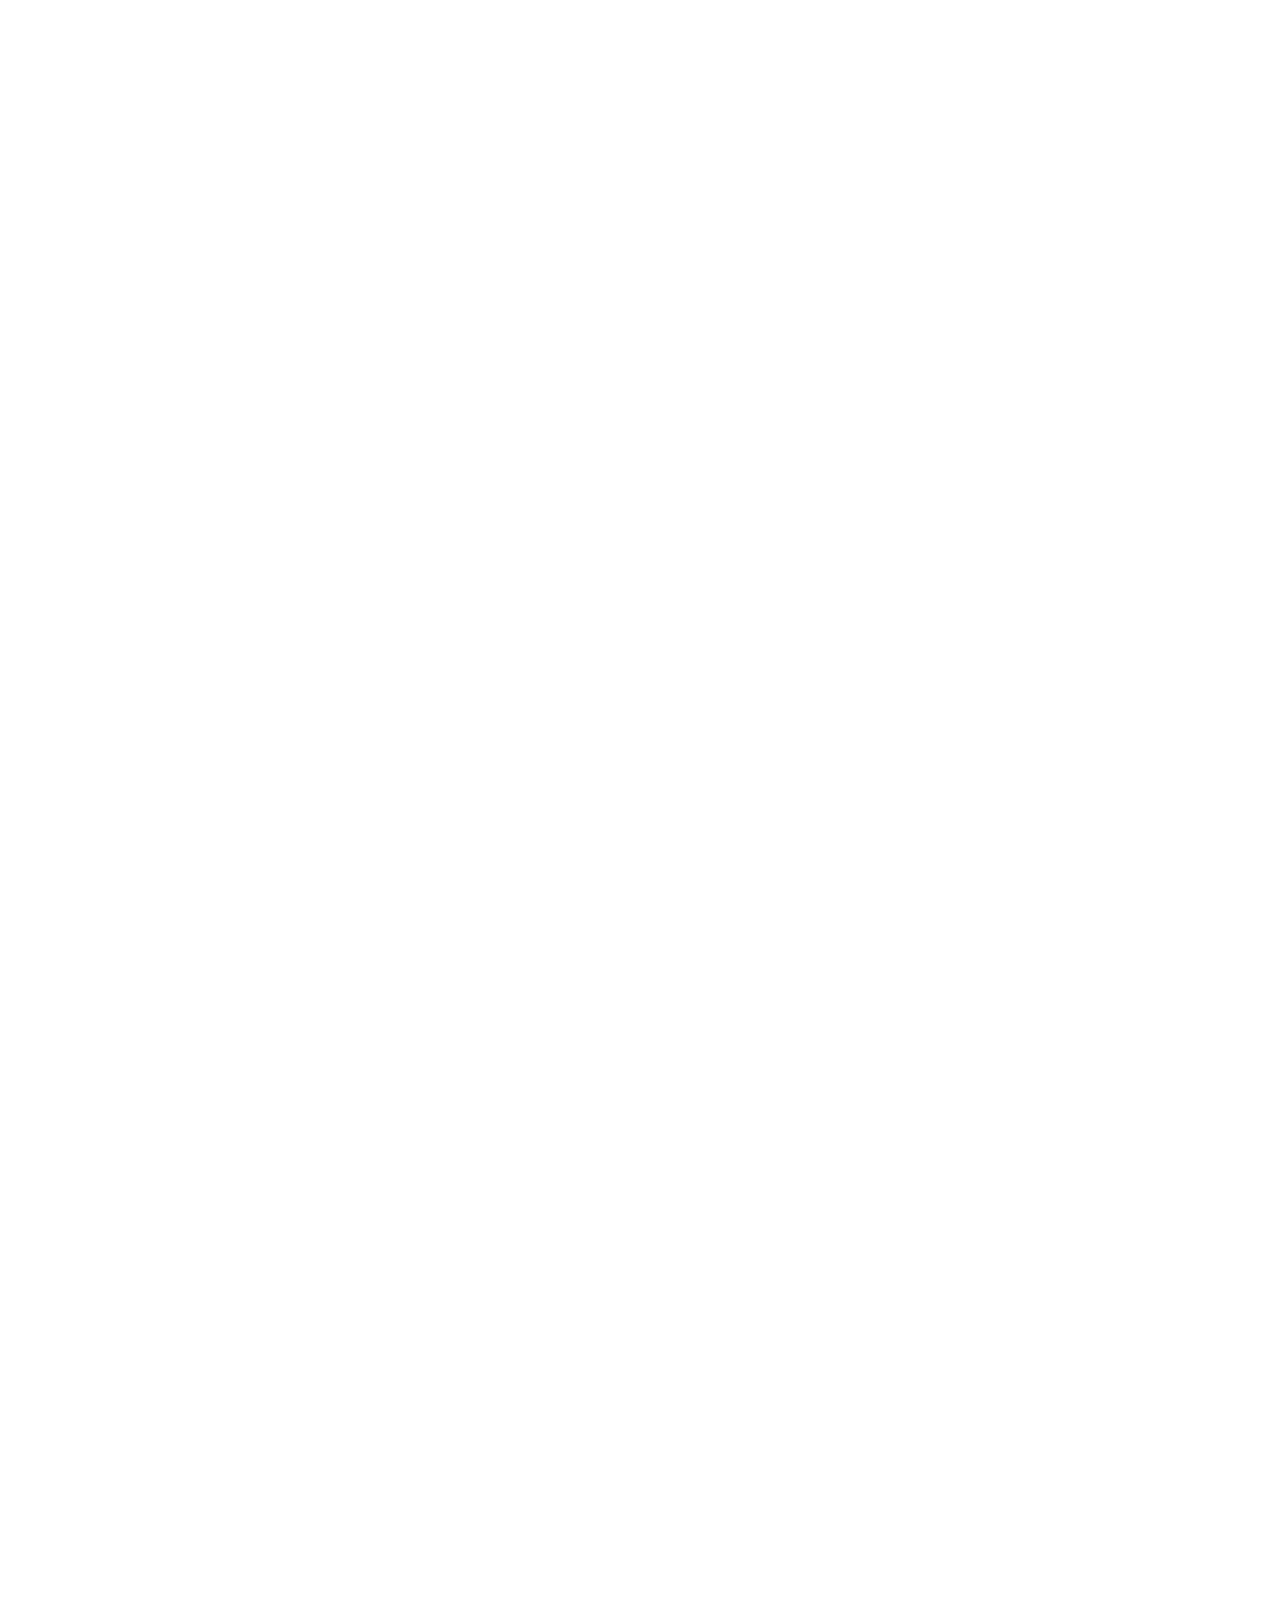
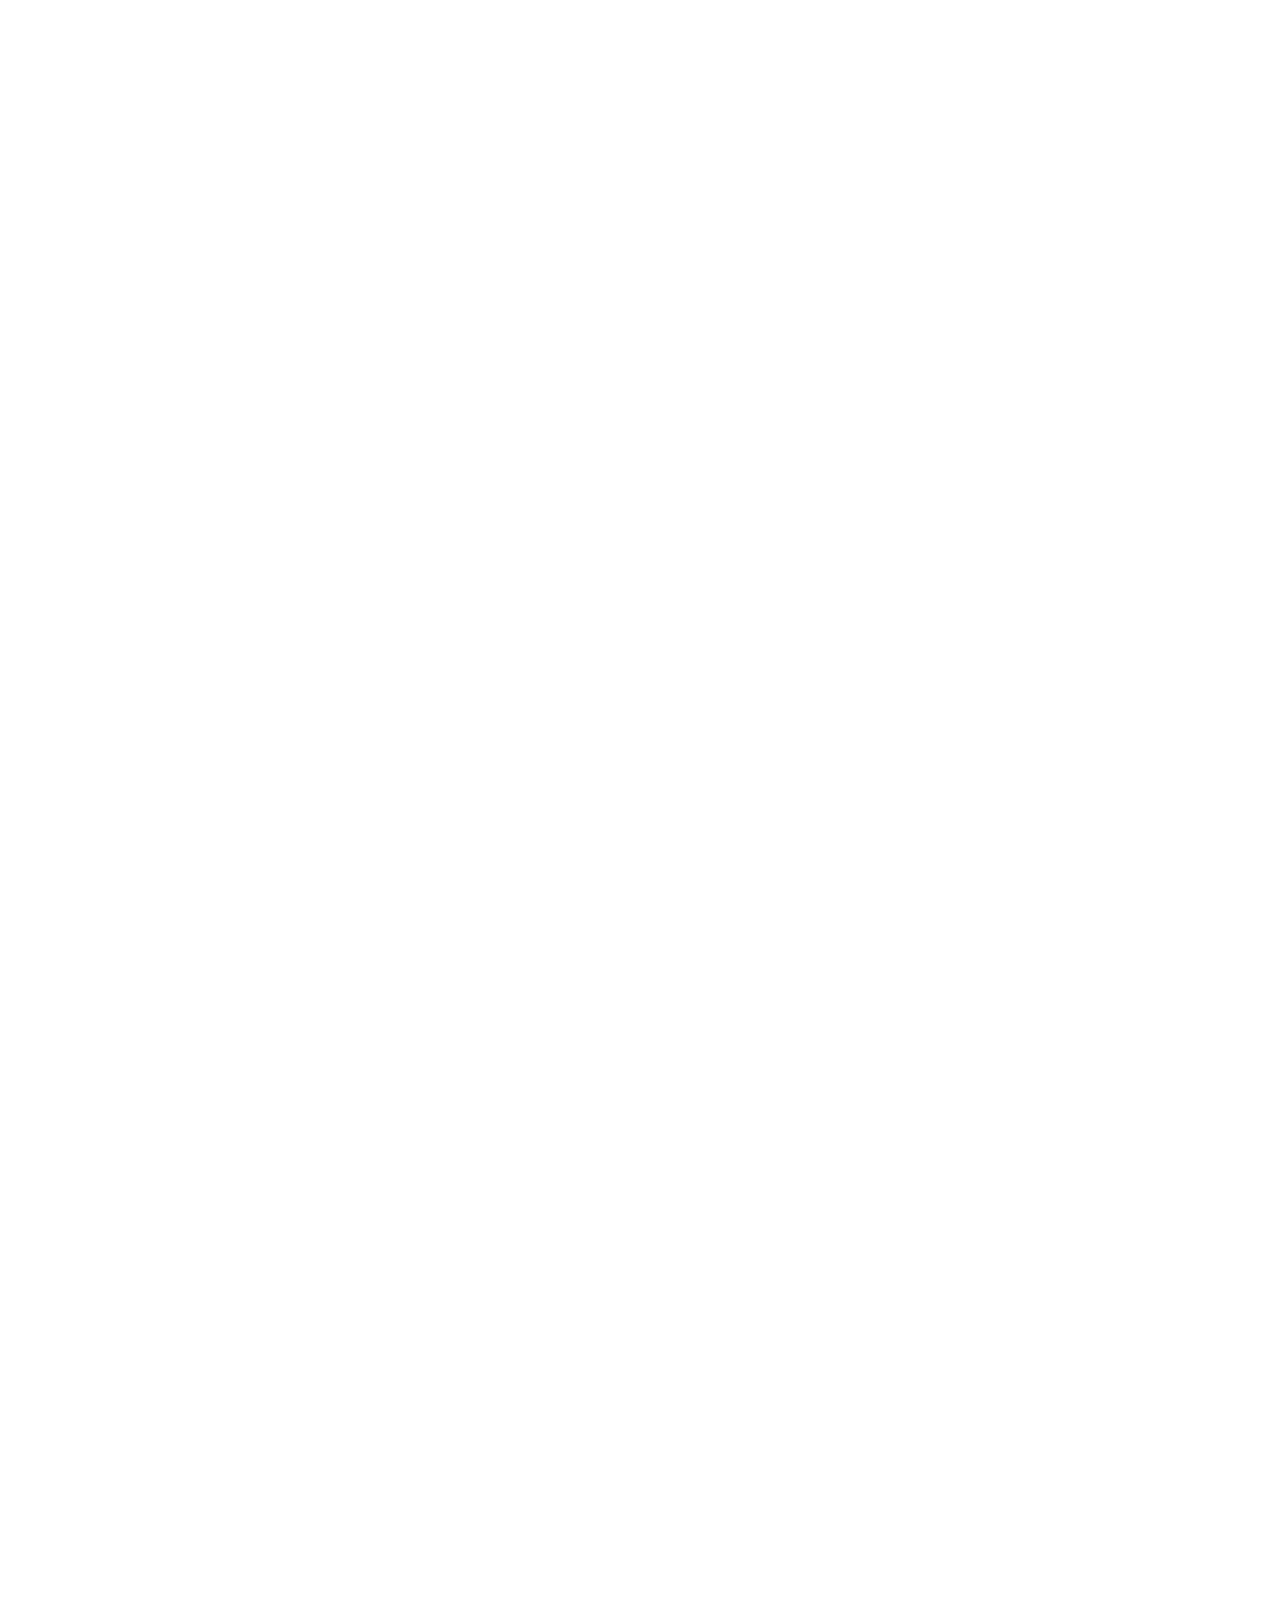
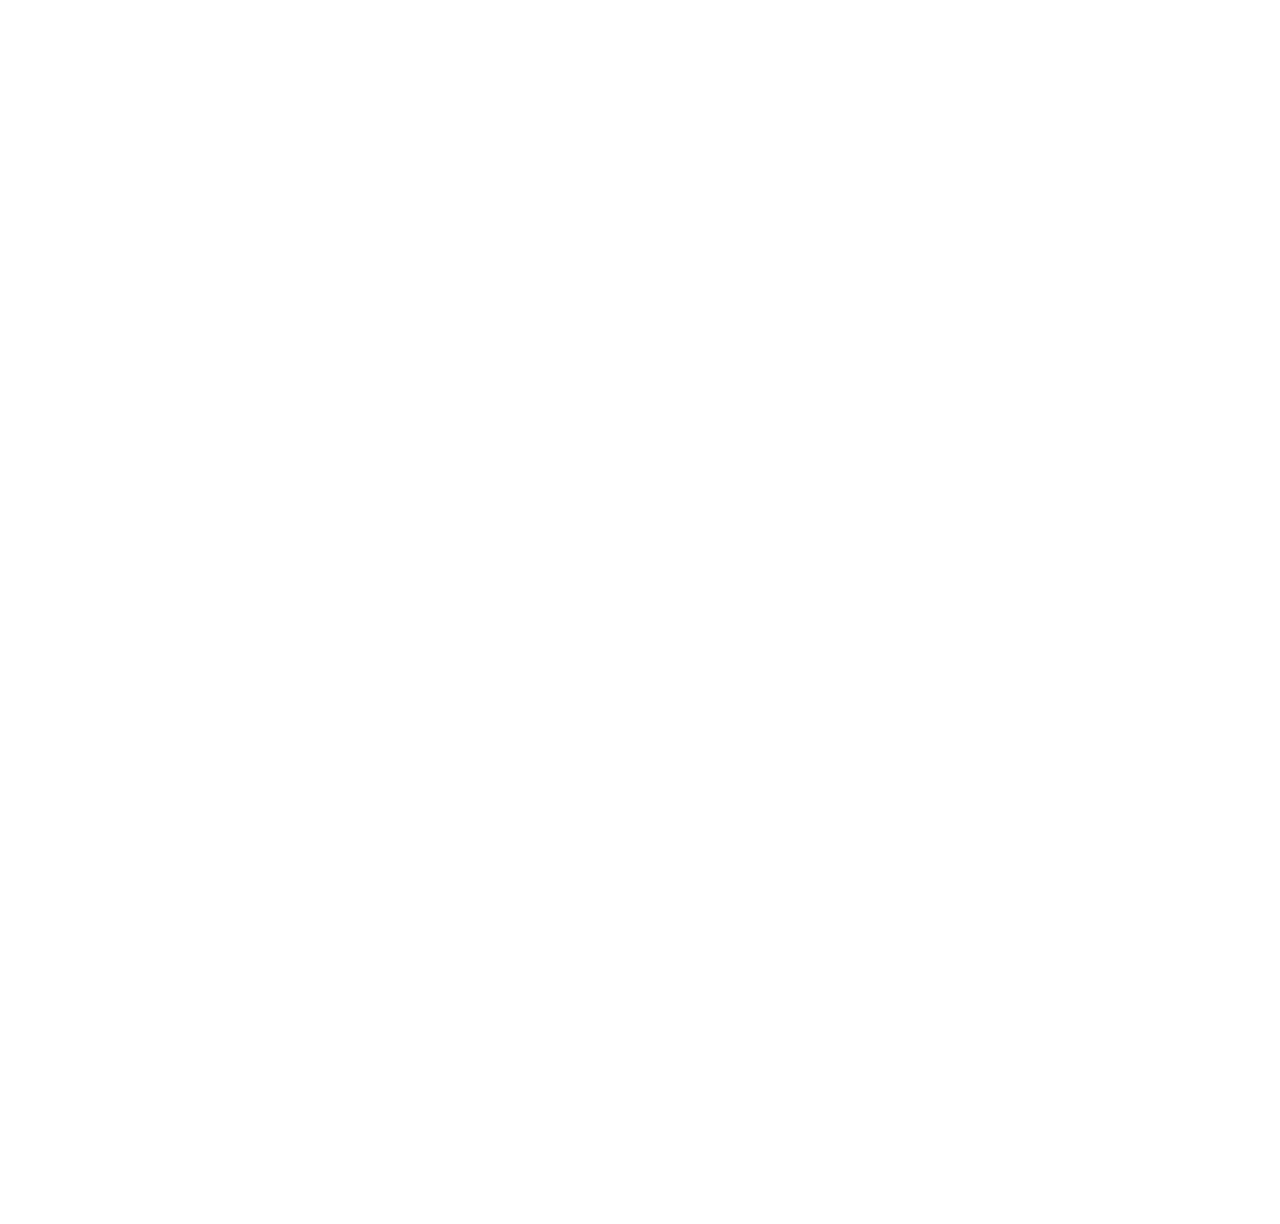
==== book2/index.html @ bec92583 "0906" ====
<!DOCTYPE HTML>
<!--
Astral by HTML5 UP
html5up.net | @ajlkn
Free for personal and commercial use under the CCA 3.0 license (html5up.net/license)
-->
<html>
<head>
	<title>【康軒】資科1下備課用書連結</title>
	<meta charset="utf-8" />
	<meta name="viewport" content="width=device-width, initial-scale=1, user-scalable=no" />
	<link rel="icon" href="images/favicon.ico">
	<link rel="stylesheet" href="assets/css/main.css" />
	<noscript>
		<link rel="stylesheet" href="assets/css/noscript.css" />
	</noscript>
	<!-- Global site tag (gtag.js) - Google Analytics -->
	<script async src="https://www.googletagmanager.com/gtag/js?id=G-00356NKWZP"></script>
	<script>
		window.dataLayer = window.dataLayer || [];
		function gtag(){dataLayer.push(arguments);}
		gtag('js', new Date());

		gtag('config', 'G-00356NKWZP');
	</script>
</head>

<body class="is-preload">

	<!-- Wrapper-->
	<div id="wrapper">

		<!-- Subject -->
		<div id="subject">
			<font size="3">　</font><br>
			<span style="display:block; margin:-1em auto; text-align: center;">
				<img id="logo" src="images/info-logo.png" alt="康軒資訊科技" width="165px" height="58px" align"left">
				<a id="home-link" class="icon solid fa-home" href="https://knsh-tech-group.github.io/link/"></a>
			</span>		
			<font size="7" style="color:#FAFAFA; font-weight:bold;"><br>第2冊（1下）</font>
		</div>
		<!-- Nav -->
		<nav id="nav">
			<a href="#" class="icon solid fa-link"><span>Home</span></a>
			<a href="#FILE" class="icon solid fa-folder"><span>教學檔案下載</span></a>
			<a href="#VIDEO" class="icon solid fa-video"><span>影片資源清單</span></a>
		</nav>

		<!-- Main -->
		<div id="main">

			<!-- Home -->
			<article id="link" class="panel intro">
				<header>
					<p style="color:#0a090b;">《快速連結》</p>
					<h1>
						<a href="#FILE" class="otherlink1">教學檔案下載</a><br>
						<a href="#VIDEO" class="otherlink2">影片資源清單</a>
					</h1>
					<p style="color:#0a090b;">《線上測驗》</p>
					<h1>
						<a href="https://drive.google.com/file/d/1EA3kU_Azjuxlf6A5yPkpUNUVyAFxFpmG/view?usp=sharing" class="otherlink1">Google試題</a><br>
						<a href="https://digitalmaster.knsh.com.tw/test/quiz/kahoot/j/1112/index6.1.html" class="otherlink2">Kahoot</a><br>	
						<a href="https://digitalmaster.knsh.com.tw/test/quiz/quizizz/j/1112/index6.1.html" class="otherlink1">Quizizz</a><br>
						<a href="https://qrcode.knsh.com.tw/r.asp?QID=1HJ8U" class="otherlink2">Wordwall</a><br>
					</h1>
					<p style="color:#0a090b; ">《六冊補充資源》</p>
					<h1>
						<a href="https://knsh-tech-group.github.io/lesson-plan/" class="otherlink1">補充教案</a>
					</h1>
				</header>
				<a href="#FILE" class="jumplink pic">
					<span class="arrow icon solid fa-chevron-right">
						<span>See my work</span>
					</span>
					<img src="images/robot.png" alt="" style="position:absolute;top: 0;left: 0;bottom: 0;right: 0;margin: auto"/>
				</a>
			</article>

			<!-- FILE -->
			<article id="FILE" class="panel">
				<header>
					<h1 style="color:#0000B8;">教學檔案下載</h1>
				</header>
				<blockquote>
					<h3>◤電子書、PPT<br></h3>
					<blockquote>
						<h5>
							<li><a href="https://digitalmaster.knsh.com.tw/j/technology/index.html" target="_blank" style="text-decoration:none;">[連結]</a> 康軒數位高手</li>
						</h5>
					</blockquote><br>
					<h3>◤全冊打包下載<br></h3>
					<blockquote>
						<h5>
							<li><a href="https://drive.google.com/file/d/1d2yr_VdktSpPMbx-YKVnHy1-xHQdiX4D/view?usp=sharing" style="text-decoration:none;">[下載]</a> Scratch離線版</li>
							<li><a href="https://drive.google.com/file/d/1yQH9n8AvmPwuPohG6TTMg3zgj-6Dpja5/view?usp=sharing" style="text-decoration:none;">[下載]</a> 學生版全冊素材</li>
							<li><a href="https://drive.google.com/file/d/1mtTQFaZ1t-z2GpB7UerWWoI1mr5kZ-j5/view?usp=sharing" style="text-decoration:none;">[下載]</a> 教師版全冊素材</li>
						</h5>
					</blockquote>
					<br>


					<h3>◤各章檔案（教師版）<br></h3>
					<blockquote>
						<h5>
							【第 1 章 重複結構——勇闖魔鬼城】
							<li><a href="https://drive.google.com/file/d/1lRDsNfo2KK5RprltfvTj57Y0e-K9WaUx/view?usp=sharing" style="text-decoration:none;">[下載]</a> 1-1 遊戲設計</li>
							<li><a href="https://drive.google.com/file/d/1EiGvlw5_rgONvfi0OP5cWGImb1_Z_uoC/view?usp=sharing" style="text-decoration:none;">[下載]</a> 1-2 聲音設計</li>
							<li><a href="https://drive.google.com/file/d/166P6yqB5PBwrxndMFxEz32uG_c2fmz8x/view?usp=sharing" style="text-decoration:none;">[下載]</a> 第1章實作活動</li>
							<li><a href="https://drive.google.com/file/d/1XCLb6F9xXJTMx33YaqY_hvtTFLJAz8J9/view?usp=sharing" style="text-decoration:none;">[下載]</a> Ch1程式原始素材檔</li>
							<br>

							【第 2 章 資料處理——雲端應用專題】
							<li><a href="https://drive.google.com/file/d/14dEPbDwVNn_3meX5GWWUlgZ4F-bZ8mr0/view?usp=sharing" style="text-decoration:none;">[下載]</a> 2-2 旅遊規劃書</li>
							<li><a href="https://drive.google.com/file/d/14wbSK0S4GdPpilUxI0TQI7YO4C-zNbYK/view?usp=sharing" style="text-decoration:none;">[下載]</a> 2-3 經費預算表</li>
							<li><a href="https://drive.google.com/file/d/13TbkITfCzlOVSeIhr1nQrFE1H4hBwQqJ/view?usp=sharing" style="text-decoration:none;">[下載]</a> 2-4 行前簡報</li>
							<br>
						</h5>
					</blockquote>
				</blockquote>
			</article>


			<!-- VIDEO -->
			<article id="VIDEO" class="panel">
				<header>
					<h1 style="color:#008F8F;">影片資源清單</h1>
				</header>
				<blockquote>
					<h3>【第 1 章 重複結構——勇闖魔鬼城】</h3>
					<blockquote>
						<h4>1-1 遊戲設計</h4>
						<blockquote>
							<h5>
								【P.6】 <a href="https://youtu.be/SrEIBgnLm2U" target="_blank" style="text-decoration:none;">電流急急棒 (02:36)</a><br>
								<a href="https://digitalmaster.knsh.com.tw/all/video/j/te_page.html?l1=%E8%B3%87%E7%A7%91&l2=7%E4%B8%8A" target="_blank" style="text-decoration:none;">●程式範例、程式解題</a><br>							
							</h5>
						</blockquote>

						<h4>1-2 聲音設計</h4>
						<blockquote>
							<h5>
								<a href="https://digitalmaster.knsh.com.tw/all/video/j/te_page.html?l1=%E8%B3%87%E7%A7%91&l2=7%E4%B8%8A" target="_blank" style="text-decoration:none;">●程式範例、程式解題</a><br>		
							</h5>
						</blockquote>
						<h4>科技廣角——BUG 都是蟲蟲惹的禍</h4>
						<blockquote>
							<h5>
								【P.38】 <a href="https://youtu.be/4JfRVcKjuLs?t=44" target="_blank" style="text-decoration:none;">什麼是Bug？ Grace Hopper (15:47)</a><br>
							</h5>
						</blockquote>
					</blockquote>

					<h3>【第 2 章 資料處理——雲端應用專題】</h3>
					<blockquote>
						<h4>2-1啟動專題</h4>
						<blockquote>
							<h5>
								【P.48】 <a href="https://youtu.be/0gNsAXB5Wzk" target="_blank" style="text-decoration:none;">Google日曆不可不學兩三事 (03:10)</a><br>
								【P.51】 <a href="https://youtu.be/o8IEiCyentM" target="_blank" style="text-decoration:none;">如何使用Google表單 (09:42)</a><br>
								【P.57】 <a href="https://youtu.be/_6kO2_2sU6M" target="_blank" style="text-decoration:none;">Google地圖：街景服務 (08:02)</a><br>
								【P.57】 <a href="https://youtu.be/l3lI5U7nanU" target="_blank" style="text-decoration:none;">Google街景地圖都是怎麼拍的 (03:33)</a><br>
								【P.57】 <a href="https://youtu.be/0wjb077tfR4" target="_blank" style="text-decoration:none;">Google Maps的8個超實用隱藏版小技巧 (06:24)</a><br>
							</h5>
						</blockquote>

						<h4>2-4行前簡報</h4>
						<blockquote>
							<h5>
								【P.87】 <a href="https://youtu.be/tACsaX6uIec" target="_blank" style="text-decoration:none;">五種方法讓PPT簡報視覺100分 (04:48)</a><br>
							</h5>
						</blockquote>
						<h4>科技廣角——你Google了嗎？</h4>
						<blockquote>
							<h5>
								【P.88】 <a href="https://youtu.be/BNHR6IQJGZs" target="_blank" style="text-decoration:none;">Google搜尋的運作原理(請開啟字幕) (03:14)</a><br>
								【P.89】 <a href="https://youtu.be/NzG9rKNO2so" target="_blank" style="text-decoration:none;">10個車庫創業的世界級企業 (08:43)</a><br>
							</h5>
						</blockquote>
					</blockquote>


					<h3>【第 3 章 資訊合理使用】</h3>
					<blockquote>
						<h4>3-1個人資料保護</h4>
						<blockquote>
							<h5>
								【P.92】 <a href="https://youtu.be/LvDkV-4FWeM" target="_blank" style="text-decoration:none;">新聞：販賣、購買個資都犯法 (02:00)</a><br>
								【P.93】 <a href="https://youtu.be/HdB_ku1GyqI" target="_blank" style="text-decoration:none;">新聞：婦接詐騙電話急匯70萬 (01:40)</a><br>
								【P.93】 <a href="https://youtu.be/DYVKPMNH9nw" target="_blank" style="text-decoration:none;">新聞：柬埔寨最新詐騙手法 (02:16)</a><br>
								【P.94】 <a href="https://youtu.be/9apWFN1JtGA" target="_blank" style="text-decoration:none;">新聞：七招防止信用卡線上被盜刷 (01:51)</a><br>
								【P.95】 <a href="https://youtu.be/3D5-d0MCUwY" target="_blank" style="text-decoration:none;">新聞：網購詐騙手法重出江湖 (01:37)</a><br>
								【P.95】 <a href="https://youtu.be/mmfOx4QigHA" target="_blank" style="text-decoration:none;">新聞：臉書廣告購物詐騙大噴發 (02:17)</a><br>
								【P.97】 <a href="https://youtu.be/5EzVz9GEyqs" target="_blank" style="text-decoration:none;">新聞：小心「科技跟蹤」，拍照打卡惹禍 (03:33)</a><br>
								【P.97】 <a href="https://youtu.be/f4To3R9Wkr4" target="_blank" style="text-decoration:none;">新聞：打卡危機！行蹤曝光，當心小偷、詐騙找上門 (01:55)</a><br>
								【P.99】 <a href="https://youtu.be/1te2ga3O82E" target="_blank" style="text-decoration:none;">新聞：「論文比對系統」揪抄襲歪風，代寫將重罰100萬 (01:46)</a><br>
								【P.102】 <a href="https://youtu.be/O5l5j3DVKvI" target="_blank" style="text-decoration:none;">新聞：官民合作，遏止侵權翻唱 (04:22)</a><br>
							</h5>
						</blockquote>

						<h4>3-3創用CC的應用</h4>
						<blockquote>
							<h5>
								【P.102】 <a href="https://youtu.be/vtVOcUpsgJU" target="_blank" style="text-decoration:none;">新聞：「二次創作」電影片段涉侵權 (02:09)</a><br>
								【P.102】 <a href="https://youtu.be/E8fsCMtZpcs" target="_blank" style="text-decoration:none;">新聞：看電影直播觸法 (01:37)</a><br>
								【P.102】 <a href="https://youtu.be/IO09CFrzpNQ" target="_blank" style="text-decoration:none;">新聞：手機錄電影，片商提告 (02:00)</a><br>
								【P.104】 <a href="https://youtu.be/TNk4Of2Ypbc" target="_blank" style="text-decoration:none;">新聞：破解LINE貼圖小心觸法 (02:18)</a><br>

								【P.107】 <a href="https://youtu.be/tbXfOSuXKGk" target="_blank" style="text-decoration:none;">創用CC簡介 (04:48)</a><br>
								【P.113】 <a href="https://youtu.be/pfIc_Y4i2tM" target="_blank" style="text-decoration:none;">新聞：「顏色、氣味、聲音」都算，商標混淆就侵權 (02:14)</a><br>
								【P.113】 <a href="https://youtu.be/ZGvQGHLHgYA" target="_blank" style="text-decoration:none;">新聞：蛋糕模仿名牌包，違反商標法恐侵權 (01:50)</a><br>
							</h5>
						</blockquote>
					</blockquote>
				</blockquote>


			</article>
		</div>
	</div>

	<!-- Scripts -->
	<script src="assets/js/jquery.min.js"></script>
	<script src="assets/js/browser.min.js"></script>
	<script src="assets/js/breakpoints.min.js"></script>
	<script src="assets/js/util.js"></script>
	<script src="assets/js/main.js"></script>

</body>
</html>
---- book2/assets/css/main.css ----
@import url("https://fonts.googleapis.com/css?family=Source+Sans+Pro:300,400,300italic,400italic");
@import url("fontawesome-all.min.css");

/*
	Astral by HTML5 UP
	html5up.net | @ajlkn
	Free for personal and commercial use under the CCA 3.0 license (html5up.net/license)
	*/
	#home-link {
		color:white;
		font-size:1.9em;
		line-height:1em;
		margin:auto;
		padding-left:0.1em;

	}
	.otherlink1 {
		
		padding: 2px 10px;
		font-weight: bold;
		color: #0000B8 !important;
		text-decoration:none;
		/*	background-color: #e6fae6;*/
	}
	.otherlink1:hover {
		color: #ff7400 !important;

		background-color: #e6f0ee ;
	}
	.otherlink2 {
		
		padding: 2px 10px;
		font-weight: bold;
		color: #008F8F !important;
		text-decoration:none;
		/*	background-color: #e6fae6;*/
	}
	.otherlink2:hover {
		color: #ff7400 !important;

		background-color: #e6f0ee;
	}

	html, body, div, span, applet, object,
	iframe, h1, h2, h3, h4, h5, h6, p, blockquote,
	pre, a, abbr, acronym, address, big, cite,
	code, del, dfn, em, img, ins, kbd, q, s, samp,
	small, strike, strong, sub, sup, tt, var, b,
	u, i, center, dl, dt, dd, ol, ul, li, fieldset,
	form, label, legend, table, caption, tbody,
	tfoot, thead, tr, th, td, article, aside,
	canvas, details, embed, figure, figcaption,
	footer, header, hgroup, menu, nav, output, ruby,
	section, summary, time, mark, audio, video {
		margin: 0;
		padding: 0;
		border: 0;
		font-size: 100%;
		font: inherit;
		vertical-align: baseline;}

		article, aside, details, figcaption, figure,
		footer, header, hgroup, menu, nav, section {
			display: block;}

			body {
				line-height: 1;
			}

			ol, ul {
				list-style: none;
			}

			blockquote, q {
				quotes: none;
			}

			blockquote:before, blockquote:after, q:before, q:after {
				content: '';
				content: none;
			}

			table {
				border-collapse: collapse;
				border-spacing: 0;
			}

			body {
				-webkit-text-size-adjust: none;
			}

			mark {
				background-color: transparent;
				color: inherit;
			}

			input::-moz-focus-inner {
				border: 0;
				padding: 0;
			}

			input, select, textarea {
				-moz-appearance: none;
				-webkit-appearance: none;
				-ms-appearance: none;
				appearance: none;
			}

			/* Row */

			.row {
				display: flex;
				flex-wrap: wrap;
				box-sizing: border-box;
				align-items: stretch;
			}

			.row > * {
				box-sizing: border-box;
			}

			.row.gtr-uniform > * > :last-child {
				margin-bottom: 0;
			}

			.row.aln-left {
				justify-content: flex-start;
			}

			.row.aln-center {
				justify-content: center;
			}

			.row.aln-right {
				justify-content: flex-end;
			}

			.row.aln-top {
				align-items: flex-start;
			}

			.row.aln-middle {
				align-items: center;
			}

			.row.aln-bottom {
				align-items: flex-end;
			}

			.row > .imp {
				order: -1;
			}

			.row > .col-1 {
				width: 8.33333%;
			}

			.row > .off-1 {
				margin-left: 8.33333%;
			}

			.row > .col-2 {
				width: 16.66667%;
			}

			.row > .off-2 {
				margin-left: 16.66667%;
			}

			.row > .col-3 {
				width: 25%;
			}

			.row > .off-3 {
				margin-left: 25%;
			}

			.row > .col-4 {
				width: 33.33333%;
			}

			.row > .off-4 {
				margin-left: 33.33333%;
			}

			.row > .col-5 {
				width: 41.66667%;
			}

			.row > .off-5 {
				margin-left: 41.66667%;
			}

			.row > .col-6 {
				width: 50%;
			}

			.row > .off-6 {
				margin-left: 50%;
			}

			.row > .col-7 {
				width: 58.33333%;
			}

			.row > .off-7 {
				margin-left: 58.33333%;
			}

			.row > .col-8 {
				width: 66.66667%;
			}

			.row > .off-8 {
				margin-left: 66.66667%;
			}

			.row > .col-9 {
				width: 75%;
			}

			.row > .off-9 {
				margin-left: 75%;
			}

			.row > .col-10 {
				width: 83.33333%;
			}

			.row > .off-10 {
				margin-left: 83.33333%;
			}

			.row > .col-11 {
				width: 91.66667%;
			}

			.row > .off-11 {
				margin-left: 91.66667%;
			}

			.row > .col-12 {
				width: 100%;
			}

			.row > .off-12 {
				margin-left: 100%;
			}

			.row.gtr-0 {
				margin-top: 0em;
				margin-left: 0em;
			}

			.row.gtr-0 > * {
				padding: 0em 0 0 0em;
			}

			.row.gtr-0.gtr-uniform {
				margin-top: 0em;
			}

			.row.gtr-0.gtr-uniform > * {
				padding-top: 0em;
			}

			.row.gtr-25 {
				margin-top: -0.3125em;
				margin-left: -0.3125em;
			}

			.row.gtr-25 > * {
				padding: 0.3125em 0 0 0.3125em;
			}

			.row.gtr-25.gtr-uniform {
				margin-top: -0.3125em;
			}

			.row.gtr-25.gtr-uniform > * {
				padding-top: 0.3125em;
			}

			.row.gtr-50 {
				margin-top: -0.625em;
				margin-left: -0.625em;
			}

			.row.gtr-50 > * {
				padding: 0.625em 0 0 0.625em;
			}

			.row.gtr-50.gtr-uniform {
				margin-top: -0.625em;
			}

			.row.gtr-50.gtr-uniform > * {
				padding-top: 0.625em;
			}

			.row {
				margin-top: -1.25em;
				margin-left: -1.25em;
			}

			.row > * {
				padding: 1.25em 0 0 1.25em;
			}

			.row.gtr-uniform {
				margin-top: -1.25em;
			}

			.row.gtr-uniform > * {
				padding-top: 1.25em;
			}

			.row.gtr-150 {
				margin-top: -1.875em;
				margin-left: -1.875em;
			}

			.row.gtr-150 > * {
				padding: 1.875em 0 0 1.875em;
			}

			.row.gtr-150.gtr-uniform {
				margin-top: -1.875em;
			}

			.row.gtr-150.gtr-uniform > * {
				padding-top: 1.875em;
			}

			.row.gtr-200 {
				margin-top: -2.5em;
				margin-left: -2.5em;
			}

			.row.gtr-200 > * {
				padding: 2.5em 0 0 2.5em;
			}

			.row.gtr-200.gtr-uniform {
				margin-top: -2.5em;
			}

			.row.gtr-200.gtr-uniform > * {
				padding-top: 2.5em;
			}

			@media screen and (max-width: 1680px) {

				.row {
					display: flex;
					flex-wrap: wrap;
					box-sizing: border-box;
					align-items: stretch;
				}

				.row > * {
					box-sizing: border-box;
				}

				.row.gtr-uniform > * > :last-child {
					margin-bottom: 0;
				}

				.row.aln-left {
					justify-content: flex-start;
				}

				.row.aln-center {
					justify-content: center;
				}

				.row.aln-right {
					justify-content: flex-end;
				}

				.row.aln-top {
					align-items: flex-start;
				}

				.row.aln-middle {
					align-items: center;
				}

				.row.aln-bottom {
					align-items: flex-end;
				}

				.row > .imp-xlarge {
					order: -1;
				}

				.row > .col-1-xlarge {
					width: 8.33333%;
				}

				.row > .off-1-xlarge {
					margin-left: 8.33333%;
				}

				.row > .col-2-xlarge {
					width: 16.66667%;
				}

				.row > .off-2-xlarge {
					margin-left: 16.66667%;
				}

				.row > .col-3-xlarge {
					width: 25%;
				}

				.row > .off-3-xlarge {
					margin-left: 25%;
				}

				.row > .col-4-xlarge {
					width: 33.33333%;
				}

				.row > .off-4-xlarge {
					margin-left: 33.33333%;
				}

				.row > .col-5-xlarge {
					width: 41.66667%;
				}

				.row > .off-5-xlarge {
					margin-left: 41.66667%;
				}

				.row > .col-6-xlarge {
					width: 50%;
				}

				.row > .off-6-xlarge {
					margin-left: 50%;
				}

				.row > .col-7-xlarge {
					width: 58.33333%;
				}

				.row > .off-7-xlarge {
					margin-left: 58.33333%;
				}

				.row > .col-8-xlarge {
					width: 66.66667%;
				}

				.row > .off-8-xlarge {
					margin-left: 66.66667%;
				}

				.row > .col-9-xlarge {
					width: 75%;
				}

				.row > .off-9-xlarge {
					margin-left: 75%;
				}

				.row > .col-10-xlarge {
					width: 83.33333%;
				}

				.row > .off-10-xlarge {
					margin-left: 83.33333%;
				}

				.row > .col-11-xlarge {
					width: 91.66667%;
				}

				.row > .off-11-xlarge {
					margin-left: 91.66667%;
				}

				.row > .col-12-xlarge {
					width: 100%;
				}

				.row > .off-12-xlarge {
					margin-left: 100%;
				}

				.row.gtr-0 {
					margin-top: 0em;
					margin-left: 0em;
				}

				.row.gtr-0 > * {
					padding: 0em 0 0 0em;
				}

				.row.gtr-0.gtr-uniform {
					margin-top: 0em;
				}

				.row.gtr-0.gtr-uniform > * {
					padding-top: 0em;
				}

				.row.gtr-25 {
					margin-top: -0.3125em;
					margin-left: -0.3125em;
				}

				.row.gtr-25 > * {
					padding: 0.3125em 0 0 0.3125em;
				}

				.row.gtr-25.gtr-uniform {
					margin-top: -0.3125em;
				}

				.row.gtr-25.gtr-uniform > * {
					padding-top: 0.3125em;
				}

				.row.gtr-50 {
					margin-top: -0.625em;
					margin-left: -0.625em;
				}

				.row.gtr-50 > * {
					padding: 0.625em 0 0 0.625em;
				}

				.row.gtr-50.gtr-uniform {
					margin-top: -0.625em;
				}

				.row.gtr-50.gtr-uniform > * {
					padding-top: 0.625em;
				}

				.row {
					margin-top: -1.25em;
					margin-left: -1.25em;
				}

				.row > * {
					padding: 1.25em 0 0 1.25em;
				}

				.row.gtr-uniform {
					margin-top: -1.25em;
				}

				.row.gtr-uniform > * {
					padding-top: 1.25em;
				}

				.row.gtr-150 {
					margin-top: -1.875em;
					margin-left: -1.875em;
				}

				.row.gtr-150 > * {
					padding: 1.875em 0 0 1.875em;
				}

				.row.gtr-150.gtr-uniform {
					margin-top: -1.875em;
				}

				.row.gtr-150.gtr-uniform > * {
					padding-top: 1.875em;
				}

				.row.gtr-200 {
					margin-top: -2.5em;
					margin-left: -2.5em;
				}

				.row.gtr-200 > * {
					padding: 2.5em 0 0 2.5em;
				}

				.row.gtr-200.gtr-uniform {
					margin-top: -2.5em;
				}

				.row.gtr-200.gtr-uniform > * {
					padding-top: 2.5em;
				}

			}

			@media screen and (max-width: 1280px) {

				.row {
					display: flex;
					flex-wrap: wrap;
					box-sizing: border-box;
					align-items: stretch;
				}

				.row > * {
					box-sizing: border-box;
				}

				.row.gtr-uniform > * > :last-child {
					margin-bottom: 0;
				}

				.row.aln-left {
					justify-content: flex-start;
				}

				.row.aln-center {
					justify-content: center;
				}

				.row.aln-right {
					justify-content: flex-end;
				}

				.row.aln-top {
					align-items: flex-start;
				}

				.row.aln-middle {
					align-items: center;
				}

				.row.aln-bottom {
					align-items: flex-end;
				}

				.row > .imp-large {
					order: -1;
				}

				.row > .col-1-large {
					width: 8.33333%;
				}

				.row > .off-1-large {
					margin-left: 8.33333%;
				}

				.row > .col-2-large {
					width: 16.66667%;
				}

				.row > .off-2-large {
					margin-left: 16.66667%;
				}

				.row > .col-3-large {
					width: 25%;
				}

				.row > .off-3-large {
					margin-left: 25%;
				}

				.row > .col-4-large {
					width: 33.33333%;
				}

				.row > .off-4-large {
					margin-left: 33.33333%;
				}

				.row > .col-5-large {
					width: 41.66667%;
				}

				.row > .off-5-large {
					margin-left: 41.66667%;
				}

				.row > .col-6-large {
					width: 50%;
				}

				.row > .off-6-large {
					margin-left: 50%;
				}

				.row > .col-7-large {
					width: 58.33333%;
				}

				.row > .off-7-large {
					margin-left: 58.33333%;
				}

				.row > .col-8-large {
					width: 66.66667%;
				}

				.row > .off-8-large {
					margin-left: 66.66667%;
				}

				.row > .col-9-large {
					width: 75%;
				}

				.row > .off-9-large {
					margin-left: 75%;
				}

				.row > .col-10-large {
					width: 83.33333%;
				}

				.row > .off-10-large {
					margin-left: 83.33333%;
				}

				.row > .col-11-large {
					width: 91.66667%;
				}

				.row > .off-11-large {
					margin-left: 91.66667%;
				}

				.row > .col-12-large {
					width: 100%;
				}

				.row > .off-12-large {
					margin-left: 100%;
				}

				.row.gtr-0 {
					margin-top: 0em;
					margin-left: 0em;
				}

				.row.gtr-0 > * {
					padding: 0em 0 0 0em;
				}

				.row.gtr-0.gtr-uniform {
					margin-top: 0em;
				}

				.row.gtr-0.gtr-uniform > * {
					padding-top: 0em;
				}

				.row.gtr-25 {
					margin-top: -0.3125em;
					margin-left: -0.3125em;
				}

				.row.gtr-25 > * {
					padding: 0.3125em 0 0 0.3125em;
				}

				.row.gtr-25.gtr-uniform {
					margin-top: -0.3125em;
				}

				.row.gtr-25.gtr-uniform > * {
					padding-top: 0.3125em;
				}

				.row.gtr-50 {
					margin-top: -0.625em;
					margin-left: -0.625em;
				}

				.row.gtr-50 > * {
					padding: 0.625em 0 0 0.625em;
				}

				.row.gtr-50.gtr-uniform {
					margin-top: -0.625em;
				}

				.row.gtr-50.gtr-uniform > * {
					padding-top: 0.625em;
				}

				.row {
					margin-top: -1.25em;
					margin-left: -1.25em;
				}

				.row > * {
					padding: 1.25em 0 0 1.25em;
				}

				.row.gtr-uniform {
					margin-top: -1.25em;
				}

				.row.gtr-uniform > * {
					padding-top: 1.25em;
				}

				.row.gtr-150 {
					margin-top: -1.875em;
					margin-left: -1.875em;
				}

				.row.gtr-150 > * {
					padding: 1.875em 0 0 1.875em;
				}

				.row.gtr-150.gtr-uniform {
					margin-top: -1.875em;
				}

				.row.gtr-150.gtr-uniform > * {
					padding-top: 1.875em;
				}

				.row.gtr-200 {
					margin-top: -2.5em;
					margin-left: -2.5em;
				}

				.row.gtr-200 > * {
					padding: 2.5em 0 0 2.5em;
				}

				.row.gtr-200.gtr-uniform {
					margin-top: -2.5em;
				}

				.row.gtr-200.gtr-uniform > * {
					padding-top: 2.5em;
				}

			}

			@media screen and (max-width: 980px) {

				.row {
					display: flex;
					flex-wrap: wrap;
					box-sizing: border-box;
					align-items: stretch;
				}

				.row > * {
					box-sizing: border-box;
				}

				.row.gtr-uniform > * > :last-child {
					margin-bottom: 0;
				}

				.row.aln-left {
					justify-content: flex-start;
				}

				.row.aln-center {
					justify-content: center;
				}

				.row.aln-right {
					justify-content: flex-end;
				}

				.row.aln-top {
					align-items: flex-start;
				}

				.row.aln-middle {
					align-items: center;
				}

				.row.aln-bottom {
					align-items: flex-end;
				}

				.row > .imp-medium {
					order: -1;
				}

				.row > .col-1-medium {
					width: 8.33333%;
				}

				.row > .off-1-medium {
					margin-left: 8.33333%;
				}

				.row > .col-2-medium {
					width: 16.66667%;
				}

				.row > .off-2-medium {
					margin-left: 16.66667%;
				}

				.row > .col-3-medium {
					width: 25%;
				}

				.row > .off-3-medium {
					margin-left: 25%;
				}

				.row > .col-4-medium {
					width: 33.33333%;
				}

				.row > .off-4-medium {
					margin-left: 33.33333%;
				}

				.row > .col-5-medium {
					width: 41.66667%;
				}

				.row > .off-5-medium {
					margin-left: 41.66667%;
				}

				.row > .col-6-medium {
					width: 50%;
				}

				.row > .off-6-medium {
					margin-left: 50%;
				}

				.row > .col-7-medium {
					width: 58.33333%;
				}

				.row > .off-7-medium {
					margin-left: 58.33333%;
				}

				.row > .col-8-medium {
					width: 66.66667%;
				}

				.row > .off-8-medium {
					margin-left: 66.66667%;
				}

				.row > .col-9-medium {
					width: 75%;
				}

				.row > .off-9-medium {
					margin-left: 75%;
				}

				.row > .col-10-medium {
					width: 83.33333%;
				}

				.row > .off-10-medium {
					margin-left: 83.33333%;
				}

				.row > .col-11-medium {
					width: 91.66667%;
				}

				.row > .off-11-medium {
					margin-left: 91.66667%;
				}

				.row > .col-12-medium {
					width: 100%;
				}

				.row > .off-12-medium {
					margin-left: 100%;
				}

				.row.gtr-0 {
					margin-top: 0em;
					margin-left: 0em;
				}

				.row.gtr-0 > * {
					padding: 0em 0 0 0em;
				}

				.row.gtr-0.gtr-uniform {
					margin-top: 0em;
				}

				.row.gtr-0.gtr-uniform > * {
					padding-top: 0em;
				}

				.row.gtr-25 {
					margin-top: -0.3125em;
					margin-left: -0.3125em;
				}

				.row.gtr-25 > * {
					padding: 0.3125em 0 0 0.3125em;
				}

				.row.gtr-25.gtr-uniform {
					margin-top: -0.3125em;
				}

				.row.gtr-25.gtr-uniform > * {
					padding-top: 0.3125em;
				}

				.row.gtr-50 {
					margin-top: -0.625em;
					margin-left: -0.625em;
				}

				.row.gtr-50 > * {
					padding: 0.625em 0 0 0.625em;
				}

				.row.gtr-50.gtr-uniform {
					margin-top: -0.625em;
				}

				.row.gtr-50.gtr-uniform > * {
					padding-top: 0.625em;
				}

				.row {
					margin-top: -1.25em;
					margin-left: -1.25em;
				}

				.row > * {
					padding: 1.25em 0 0 1.25em;
				}

				.row.gtr-uniform {
					margin-top: -1.25em;
				}

				.row.gtr-uniform > * {
					padding-top: 1.25em;
				}

				.row.gtr-150 {
					margin-top: -1.875em;
					margin-left: -1.875em;
				}

				.row.gtr-150 > * {
					padding: 1.875em 0 0 1.875em;
				}

				.row.gtr-150.gtr-uniform {
					margin-top: -1.875em;
				}

				.row.gtr-150.gtr-uniform > * {
					padding-top: 1.875em;
				}

				.row.gtr-200 {
					margin-top: -2.5em;
					margin-left: -2.5em;
				}

				.row.gtr-200 > * {
					padding: 2.5em 0 0 2.5em;
				}

				.row.gtr-200.gtr-uniform {
					margin-top: -2.5em;
				}

				.row.gtr-200.gtr-uniform > * {
					padding-top: 2.5em;
				}

			}

			@media screen and (max-width: 736px) {

				.row {
					display: flex;
					flex-wrap: wrap;
					box-sizing: border-box;
					align-items: stretch;
				}

				.row > * {
					box-sizing: border-box;
				}

				.row.gtr-uniform > * > :last-child {
					margin-bottom: 0;
				}

				.row.aln-left {
					justify-content: flex-start;
				}

				.row.aln-center {
					justify-content: center;
				}

				.row.aln-right {
					justify-content: flex-end;
				}

				.row.aln-top {
					align-items: flex-start;
				}

				.row.aln-middle {
					align-items: center;
				}

				.row.aln-bottom {
					align-items: flex-end;
				}

				.row > .imp-small {
					order: -1;
				}

				.row > .col-1-small {
					width: 8.33333%;
				}

				.row > .off-1-small {
					margin-left: 8.33333%;
				}

				.row > .col-2-small {
					width: 16.66667%;
				}

				.row > .off-2-small {
					margin-left: 16.66667%;
				}

				.row > .col-3-small {
					width: 25%;
				}

				.row > .off-3-small {
					margin-left: 25%;
				}

				.row > .col-4-small {
					width: 33.33333%;
				}

				.row > .off-4-small {
					margin-left: 33.33333%;
				}

				.row > .col-5-small {
					width: 41.66667%;
				}

				.row > .off-5-small {
					margin-left: 41.66667%;
				}

				.row > .col-6-small {
					width: 50%;
				}

				.row > .off-6-small {
					margin-left: 50%;
				}

				.row > .col-7-small {
					width: 58.33333%;
				}

				.row > .off-7-small {
					margin-left: 58.33333%;
				}

				.row > .col-8-small {
					width: 66.66667%;
				}

				.row > .off-8-small {
					margin-left: 66.66667%;
				}

				.row > .col-9-small {
					width: 75%;
				}

				.row > .off-9-small {
					margin-left: 75%;
				}

				.row > .col-10-small {
					width: 83.33333%;
				}

				.row > .off-10-small {
					margin-left: 83.33333%;
				}

				.row > .col-11-small {
					width: 91.66667%;
				}

				.row > .off-11-small {
					margin-left: 91.66667%;
				}

				.row > .col-12-small {
					width: 100%;
				}

				.row > .off-12-small {
					margin-left: 100%;
				}

				.row.gtr-0 {
					margin-top: 0em;
					margin-left: 0em;
				}

				.row.gtr-0 > * {
					padding: 0em 0 0 0em;
				}

				.row.gtr-0.gtr-uniform {
					margin-top: 0em;
				}

				.row.gtr-0.gtr-uniform > * {
					padding-top: 0em;
				}

				.row.gtr-25 {
					margin-top: -0.3125em;
					margin-left: -0.3125em;
				}

				.row.gtr-25 > * {
					padding: 0.3125em 0 0 0.3125em;
				}

				.row.gtr-25.gtr-uniform {
					margin-top: -0.3125em;
				}

				.row.gtr-25.gtr-uniform > * {
					padding-top: 0.3125em;
				}

				.row.gtr-50 {
					margin-top: -0.625em;
					margin-left: -0.625em;
				}

				.row.gtr-50 > * {
					padding: 0.625em 0 0 0.625em;
				}

				.row.gtr-50.gtr-uniform {
					margin-top: -0.625em;
				}

				.row.gtr-50.gtr-uniform > * {
					padding-top: 0.625em;
				}

				.row {
					margin-top: -1.25em;
					margin-left: -1.25em;
				}

				.row > * {
					padding: 1.25em 0 0 1.25em;
				}

				.row.gtr-uniform {
					margin-top: -1.25em;
				}

				.row.gtr-uniform > * {
					padding-top: 1.25em;
				}

				.row.gtr-150 {
					margin-top: -1.875em;
					margin-left: -1.875em;
				}

				.row.gtr-150 > * {
					padding: 1.875em 0 0 1.875em;
				}

				.row.gtr-150.gtr-uniform {
					margin-top: -1.875em;
				}

				.row.gtr-150.gtr-uniform > * {
					padding-top: 1.875em;
				}

				.row.gtr-200 {
					margin-top: -2.5em;
					margin-left: -2.5em;
				}

				.row.gtr-200 > * {
					padding: 2.5em 0 0 2.5em;
				}

				.row.gtr-200.gtr-uniform {
					margin-top: -2.5em;
				}

				.row.gtr-200.gtr-uniform > * {
					padding-top: 2.5em;
				}

			}

			/* Basic */

			html {
				box-sizing: border-box;
			}

			*, *:before, *:after {
				box-sizing: inherit;
			}

			body {
				background-image: url("images/overlay.png"), url("images/info-bg.jpg");
				background-repeat: repeat, no-repeat;
				background-size: auto, 100% 100%;
				background-attachment: fixed;
				overflow-y: scroll;
			}

			body.is-preload *, body.is-preload *:before, body.is-preload *:after {
				-moz-animation: none !important;
				-webkit-animation: none !important;
				-ms-animation: none !important;
				animation: none !important;
				-moz-transition: none !important;
				-webkit-transition: none !important;
				-ms-transition: none !important;
				transition: none !important;
			}

			body, input, textarea, select {
				font-family: 'Microsoft JhengHei','Source Sans Pro', sans-serif;
				font-weight: 300;
				color: #777777;
				font-size: 20pt;
				line-height: 1.75em;
			}

			@media screen and (max-width: 1680px) {

				body, input, textarea, select {
					font-size: 15pt;
				}

			}

			@media screen and (max-width: 1280px) {

				body, input, textarea, select {
					font-size: 14pt;
				}

			}

			@media screen and (max-width: 736px) {

				body, input, textarea, select {
					font-size: 12pt;
				}

			}

			@media screen and (max-width: 360px) {

				body, input, textarea, select {
					font-size: 11pt;
				}

			}

			strong, b, h1, h2, h3, h4, h5, h6 {
				font-weight: 400;
				color: #363636;
			}

			h1 {
				font-size: 2.2em;
				letter-spacing: -0.015em;
				color: #0000B8;
			}

			h2 {
				font-size: 2.2em;
				letter-spacing: -0.015em;
				color: #008F8F;
			}

			h3 {
				font-size: 1.8em;
				letter-spacing: -0.015em;
			}

			h4, h5, h6 {
				font-size: 1.25em;
				letter-spacing: -0.015em;
			}

			@media screen and (max-width: 736px) {

				h1 {
					font-size: 1.75em;
				}

				h2 {
					font-size: 1.375em;
				}

				h3, h4, h5, h6 {
					font-size: 1em;
				}

			}

			blockquote {
				border-left: solid 0.5em #ddd;
				padding: 1em 0 1em 2em;
				<!--font-style: italic;-->
			}

			em, i {
				font-style: italic;
			}

			hr {
				border: 0;
				border-top: solid 1px #ddd;
				padding: 1.5em 0 0 0;
				margin: 1.75em 0 0 0;
			}

			sub {
				position: relative;
				top: 0.5em;
				font-size: 0.8em;
			}

			sup {
				position: relative;
				top: -0.5em;
				font-size: 0.8em;
			}

			br.clear {
				clear: both;
			}

			p, ul, ol, dl, table, blockquote, form {
				margin-bottom: 2em;
			}

			/* Table */

			table {
				width: 100%;
			}

			table.default tbody tr {
				border-bottom: solid 1px #f4f4f4;
			}

			table.default td {
				padding: 0.5em 1em 0.5em 1em;
			}

			table.default th {
				text-align: left;
				font-weight: 400;
				padding: 0.5em 1em 0.5em 1em;
			}

			table.default thead {
				border-bottom: solid 2px #f4f4f4;
			}

			/* Form */

			form label {
				display: block;
				font-weight: 400;
				color: #363636;
				margin: 0 0 1em 0;
			}

			form input[type="text"],
			form input[type="email"],
			form input[type="password"],
			form select,
			form textarea {
				-webkit-appearance: none;
				border: 0;
				background: #f4f4f4;
				padding: 0.75em;
				width: 100%;
				-moz-transition: background-color .25s ease-in-out;
				-webkit-transition: background-color .25s ease-in-out;
				-ms-transition: background-color .25s ease-in-out;
				transition: background-color .25s ease-in-out;
			}

			form input[type="text"]:focus,
			form input[type="email"]:focus,
			form input[type="password"]:focus,
			form select:focus,
			form textarea:focus {
				background: #f8f8f8;
			}

			form input[type="text"],
			form input[type="email"],
			form input[type="password"],
			form select {
				line-height: 1.35em;
			}

			form ::-webkit-input-placeholder {
				color: #999;
			}

			form :-moz-placeholder {
				color: #999;
			}

			form ::-moz-placeholder {
				color: #999;
			}

			form :-ms-input-placeholder {
				color: #999;
			}

			/* Section/Article */

			section, article {
				margin-bottom: 3em;
			}

			section > :last-child, section:last-child, article > :last-child, article:last-child {
				margin-bottom: 0;
			}

			header {
				margin: 0 0 1.5em 0;
			}

			header > p {
				margin: 0.5em 0 0 0;
				color: #aaa;
			}

			@media screen and (max-width: 736px) {

				header {
					margin: 0 0 1em 0;
				}

			}

			/* Image */

			.image {
				display: inline-block;
			}

			.image img {
				display: block;
				width: 100%;
			}

			.image.fit {
				display: block;
				width: 100%;
			}

			.image.featured {
				display: block;
				width: 100%;
				margin: 0 0 2em 0;
			}

			.image.left {
				float: left;
				margin: 0 2em 2em 0;
			}

			.image.centered {
				display: block;
				margin: 0 0 2em 0;
			}

			.image.centered img {
				margin: 0 auto;
				width: auto;
			}

			/* Button */

			input[type="button"],
			input[type="submit"],
			input[type="reset"],
			button,
			.button {
				-moz-transition: background-color .25s ease-in-out;
				-webkit-transition: background-color .25s ease-in-out;
				-ms-transition: background-color .25s ease-in-out;
				transition: background-color .25s ease-in-out;
				-webkit-appearance: none;
				display: inline-block;
				background-color: #222222;
				color: #ffffff;
				border: 0;
				cursor: pointer;
				outline: 0;
				padding: 0.7em 1.5em 0.7em 1.5em;
			}

			input[type="button"]:hover,
			input[type="submit"]:hover,
			input[type="reset"]:hover,
			button:hover,
			.button:hover {
				background-color: #333333;
			}

			input[type="button"]:active,
			input[type="submit"]:active,
			input[type="reset"]:active,
			button:active,
			.button:active {
				background-color: #444444;
			}

			input[type="button"].alt,
			input[type="submit"].alt,
			input[type="reset"].alt,
			button.alt,
			.button.alt {
				background-color: #777777;
			}

			input[type="button"].alt:hover,
			input[type="submit"].alt:hover,
			input[type="reset"].alt:hover,
			button.alt:hover,
			.button.alt:hover {
				background-color: #888888;
			}

			input[type="button"].alt:active,
			input[type="submit"].alt:active,
			input[type="reset"].alt:active,
			button.alt:active,
			.button.alt:active {
				background-color: #999999;
			}

			input[type="button"].small,
			input[type="submit"].small,
			input[type="reset"].small,
			button.small,
			.button.small {
				font-size: 0.75em;
			}

			input[type="button"].large,
			input[type="submit"].large,
			input[type="reset"].large,
			button.large,
			.button.large {
				font-size: 1.25em;
				padding: 0.5em 1.25em 0.5em 1.25em;
			}

			input[type="button"].xlarge,
			input[type="submit"].xlarge,
			input[type="reset"].xlarge,
			button.xlarge,
			.button.xlarge {
				font-size: 1.5em;
				padding: 0.5em 1.25em 0.5em 1.25em;
			}

			@media screen and (max-width: 736px) {

				input[type="button"],
				input[type="submit"],
				input[type="reset"],
				button,
				.button {
					width: 100%;
				}

			}

			/* List */

			ul {
				list-style: disc;
				padding-left: 1em;
			}

			ul li {
				padding-left: 0.5em;
			}

			ol {
				list-style: decimal;
				padding-left: 1.25em;
			}

			ol li {
				padding-left: 0.25em;
			}

			/* Actions */

			ul.actions {
				list-style: none;
				padding-left: 0;
			}

			ul.actions li {
				display: inline-block;
				padding-left: 0;
				margin: 0 0 0 0.5em;
			}

			ul.actions li:first-child {
				margin-left: 0;
			}

			@media screen and (max-width: 736px) {

				ul.actions li {
					display: block;
					margin: 0.75em 0 0 0;
				}

				ul.actions li:first-child {
					margin-top: 0;
				}

			}

			/* Icons */

			.icon {
				text-decoration: none;
				position: relative;
				text-decoration: none;
			}

			.icon:before {
				-moz-osx-font-smoothing: grayscale;
				-webkit-font-smoothing: antialiased;
				display: inline-block;
				font-style: normal;
				font-variant: normal;
				text-rendering: auto;
				line-height: 1;
				text-transform: none !important;
				font-family: 'Font Awesome 5 Free';
				font-weight: 400;
			}

			.icon.solid:before {
				font-weight: 900;
			}

			.icon.brands:before {
				font-family: 'Font Awesome 5 Brands';
			}

			.icon:before {
				line-height: inherit;
			}

			.icon > .label {
				display: none;
			}

			/* Subject */

			#subject {
				height: 10em;
				vertical-align:center;   /* 居中對齊, */
			}
			

			/* logo */

			#logo {
				display: inline-block;
				vertical-align:text-bottom;
			}


			/* Nav */

			#nav {
				text-align: center;
				height: 4.25em;
				cursor: default;
			}

			#nav a {
				position: relative;
				display: inline-block;
				color: #ffffff;
				width: 1em;
				height: 1em;
				line-height: 0.9em;
				font-size: 2.5em;
				margin: 0 0.75em 0 0.75em;
				opacity: 0.35;
				outline: 0;
				-moz-transition: opacity .25s ease-in-out;
				-webkit-transition: opacity .25s ease-in-out;
				-ms-transition: opacity .25s ease-in-out;
				transition: opacity .25s ease-in-out;
			}

			#nav a.icon:before {
				padding-right: 0;
			}

			#nav a:before {
				font-size: 0.8em;
			}

			#nav a:after {
				content: '';
				display: block;
				position: absolute;
				left: 50%;
				bottom: -0.75em;
				margin-left: -0.5em;
				border-bottom: solid 0em #ffffff;
				border-left: solid 0.5em transparent;
				border-right: solid 0.5em transparent;
				-moz-transition: border-bottom-width .25s ease-in-out;
				-webkit-transition: border-bottom-width .25s ease-in-out;
				-ms-transition: border-bottom-width .25s ease-in-out;
				transition: border-bottom-width .25s ease-in-out;
			}

			#nav a span {
				display: block;
				position: absolute;
				background: #222222;
				color: #ffffff;
				top: -2.75em;
				font-size: 0.3em;
				height: 2.25em;
				line-height: 2.25em;
				left: 50%;
				opacity: 0;
				-moz-transition: opacity .25s ease-in-out;
				-webkit-transition: opacity .25s ease-in-out;
				-ms-transition: opacity .25s ease-in-out;
				transition: opacity .25s ease-in-out;
				width: 7.5em;
				margin-left: -2.75em;
			}

			#nav a span:after {
				content: '';
				display: block;
				position: absolute;
				bottom: -0.4em;
				left: 50%;
				margin-left: -0.6em;
				border-top: solid 0.6em #222222;
				border-left: solid 0.6em transparent;
				border-right: solid 0.6em transparent;
			}

			#nav a:hover {
				opacity: 1.0;
			}

			#nav a:hover span {
				opacity: 1.0;
			}

			#nav a.active {
				opacity: 1.0;
			}

			#nav a.active:after {
				border-bottom-width: 0.5em;
			}

			@media screen and (max-width: 980px) {

				#nav a span {
					display: none;
				}

			}

			/* Wrapper */

			#wrapper {
				width: 45em;
				margin: 0 auto;
				min-height: 100vh;
				max-width: 100%;
				padding: 4em 0;
				display: -moz-flex;
				display: -webkit-flex;
				display: -ms-flex;
				display: flex;
				-moz-flex-direction: column;
				-webkit-flex-direction: column;
				-ms-flex-direction: column;
				flex-direction: column;
				-moz-align-items: center;
				-webkit-align-items: center;
				-ms-align-items: center;
				align-items: center;
				-moz-justify-content: center;
				-webkit-justify-content: center;
				-ms-justify-content: center;
				justify-content: center;
				-moz-transition: opacity 1s ease-in-out;
				-webkit-transition: opacity 1s ease-in-out;
				-ms-transition: opacity 1s ease-in-out;
				transition: opacity 1s ease-in-out;
			}

			body.is-preload #wrapper {
				opacity: 0;
			}

			@media screen and (max-width: 1280px) {

				#wrapper {
					padding: 3em 0;
					max-width: calc(100% - 6em);
				}

			}

			@media screen and (max-width: 980px) {

				#wrapper {
					padding: 1.5em 0;
					max-width: calc(100% - 8em);
				}

			}

			@media screen and (max-width: 736px) {

				#wrapper {
					padding: 1em 0;
					max-width: calc(100% - 2em);
				}

			}

			@media screen and (max-width: 360px) {

				#wrapper {
					padding: 1em 0;
					max-width: 100%;
				}

			}

			/* Main */

			#main {
				position: relative;
				overflow: hidden;
				width: 100%;
				background: #ffffff;
				box-shadow: 0px 1px 0px 0px rgba(0, 0, 0, 0.25);
				-moz-transition: min-height 0.5s ease-in-out, max-height 0.5s ease-in-out;
				-webkit-transition: min-height 0.5s ease-in-out, max-height 0.5s ease-in-out;
				-ms-transition: min-height 0.5s ease-in-out, max-height 0.5s ease-in-out;
				transition: min-height 0.5s ease-in-out, max-height 0.5s ease-in-out;
			}

			#main > .panel {
				-moz-transition: opacity 0.25s ease-in-out;
				-webkit-transition: opacity 0.25s ease-in-out;
				-ms-transition: opacity 0.25s ease-in-out;
				transition: opacity 0.25s ease-in-out;
				margin-bottom: 0;
				position: relative;
				padding: 3.5em 2.5em 2.5em 2.5em;
				width: 100%;
			}

			#main > .panel.inactive {
				opacity: 0;
			}

			@media screen and (max-width: 736px) {

				#main > .panel {
					padding: 2em 1.5em 1.5em 1.5em;
				}

			}

			#main > .panel.intro {
				padding: 0;
				height: 28em;
				display: -moz-flex;
				display: -webkit-flex;
				display: -ms-flex;
				display: flex;
				-moz-flex-direction: row;
				-webkit-flex-direction: row;
				-ms-flex-direction: row;
				flex-direction: row;
				-moz-align-items: center;
				-webkit-align-items: center;
				-ms-align-items: center;
				align-items: center;
			}

			#main > .panel.intro .pic {
				text-decoration: none;
				position: relative;
				-moz-flex-grow: 0;
				-webkit-flex-grow: 0;
				-ms-flex-grow: 0;
				flex-grow: 0;
				-moz-flex-shrink: 0;
				-webkit-flex-shrink: 0;
				-ms-flex-shrink: 0;
				flex-shrink: 0;
				width: 17em;
				height: 100%;
			}

			#main > .panel.intro .pic:before {
				content: '';
				position: absolute;
				top: 0;
				left: 0;
				background: url("images/overlay.png");
				width: 100%;
				height: 100%;
				z-index: 1;
			}

			#main > .panel.intro .pic img {
				position: relative;
				display: block;
				position: absolute;
				top: 0;
				left: 0;
				width: auto;
				max-height: 100%;
				-moz-object-fit: cover;
				-webkit-object-fit: cover;
				-ms-object-fit: cover;
				object-fit: cover;
				-moz-object-position: center;
				-webkit-object-position: center;
				-ms-object-position: center;
				object-position: center;
			}

			#main > .panel.intro .pic .arrow {
				display: block;
				position: absolute;
				right: 0;
				top: 50%;
				margin-top: -1.375em;
				width: 2.75em;
				height: 2.75em;
				background: #000;
				background: rgba(0, 0, 0, 0.75);
				color: #ffffff;
				text-align: center;
				line-height: 2.75em;
				font-size: 1.5em;
				z-index: 1;
				-moz-transition: width .15s ease-in-out, padding-right .15s ease-in-out;
				-webkit-transition: width .15s ease-in-out, padding-right .15s ease-in-out;
				-ms-transition: width .15s ease-in-out, padding-right .15s ease-in-out;
				transition: width .15s ease-in-out, padding-right .15s ease-in-out;
			}

			#main > .panel.intro .pic .arrow:before {
				position: relative;
				padding-right: 0;
				top: 0.125em;
			}

			#main > .panel.intro .pic .arrow span {
				display: block;
				text-indent: -9999px;
			}

			#main > .panel.intro .pic:hover .arrow {
				width: 3em;
				padding-right: 0.25em;
			}

			#main > .panel.intro header {
				-moz-flex-grow: 1;
				-webkit-flex-grow: 1;
				-ms-flex-grow: 1;
				flex-grow: 1;
				-moz-flex-shrink: 1;
				-webkit-flex-shrink: 1;
				-ms-flex-shrink: 1;
				flex-shrink: 1;
				padding: 3.5em 2.5em;
				margin-bottom: 0;
				width: 100%;
			}

			#main > .panel.intro header h1 {
				line-height: 1.25em;
				margin-bottom: 0;
			}

			#main > .panel.intro header p {
				letter-spacing: -0.015em;
				font-size: 1.25em;
				margin: 0.25em 0 0 0;
			}

			@media screen and (max-width: 980px) {

				#main > .panel.intro {
					-moz-flex-direction: column;
					-webkit-flex-direction: column;
					-ms-flex-direction: column;
					flex-direction: column;
					height: auto;
				}

				#main > .panel.intro .pic {
					height: 25em;
					width: 100%;
				}

				#main > .panel.intro header {
					padding: 4em;
					text-align: center;
				}

			}

			@media screen and (max-width: 736px) {

				#main > .panel.intro .pic {
					height: 20em;
				}

				#main > .panel.intro header {
					padding: 2.75em 2em 2.5em 2em;
				}

				#main > .panel.intro header p {
					font-size: 1em;
					margin: 0.25em 0 0 0;
				}

			}

			/* Footer */

			#footer {
				color: rgba(255, 255, 255, 0.45);
				text-align: center;
				padding: 2em 0 0 0;
				font-size: 0.75em;
			}

			#footer a {
				color: #ddd;
				color: rgba(255, 255, 255, 0.65);
				-moz-transition: color .25s ease-in-out;
				-webkit-transition: color .25s ease-in-out;
				-ms-transition: color .25s ease-in-out;
				transition: color .25s ease-in-out;
			}

			#footer a:hover {
				color: white;
			}

			#footer .copyright {
				list-style: none;
				padding-left: 0;
			}

			#footer .copyright li {
				display: inline-block;
				padding-left: 1em;
				margin-left: 1em;
				border-left: solid 1px rgba(255, 255, 255, 0.25);
				line-height: 1;
			}

			#footer .copyright li:first-child {
				padding-left: 0;
				margin-left: 0;
				border-left: 0;
			}

			@media screen and (max-width: 736px) {

				#footer .copyright li {
					padding-left: 0.5em;
					margin-left: 0.5em;
				}

			}
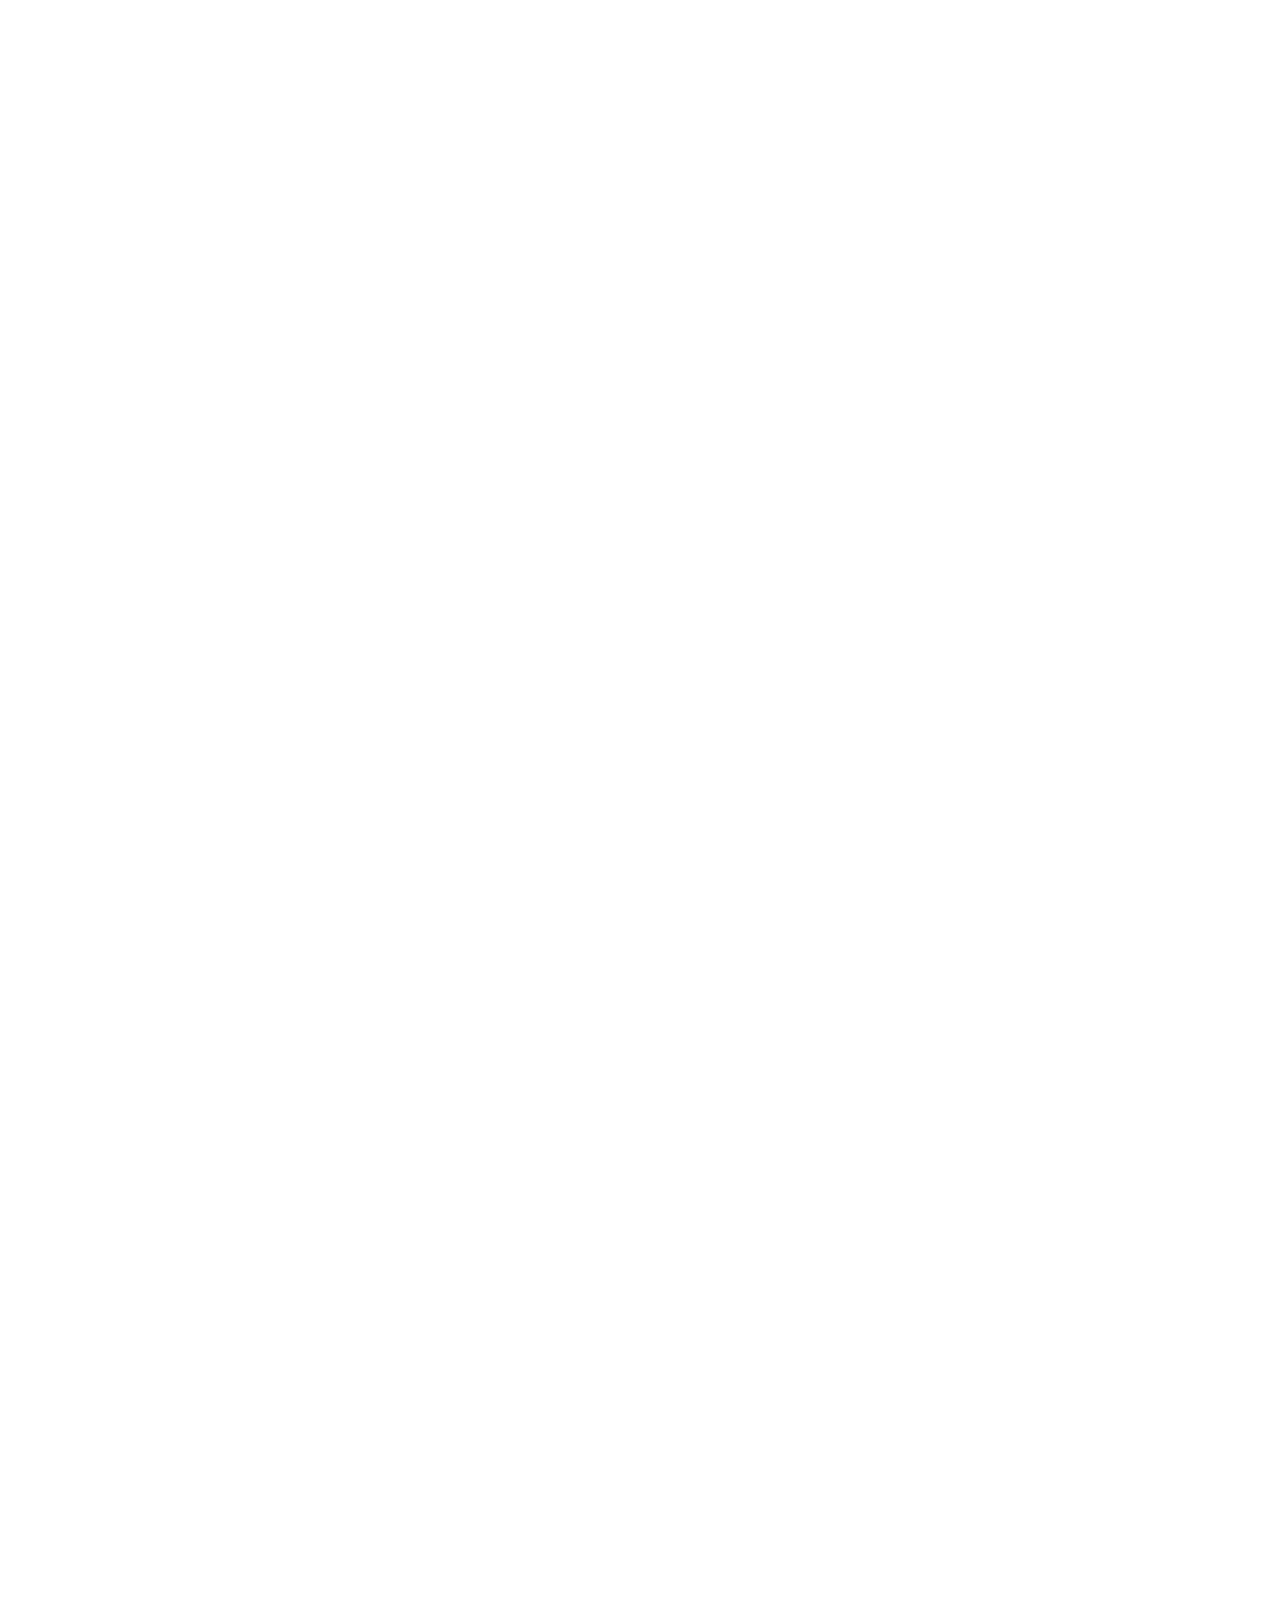
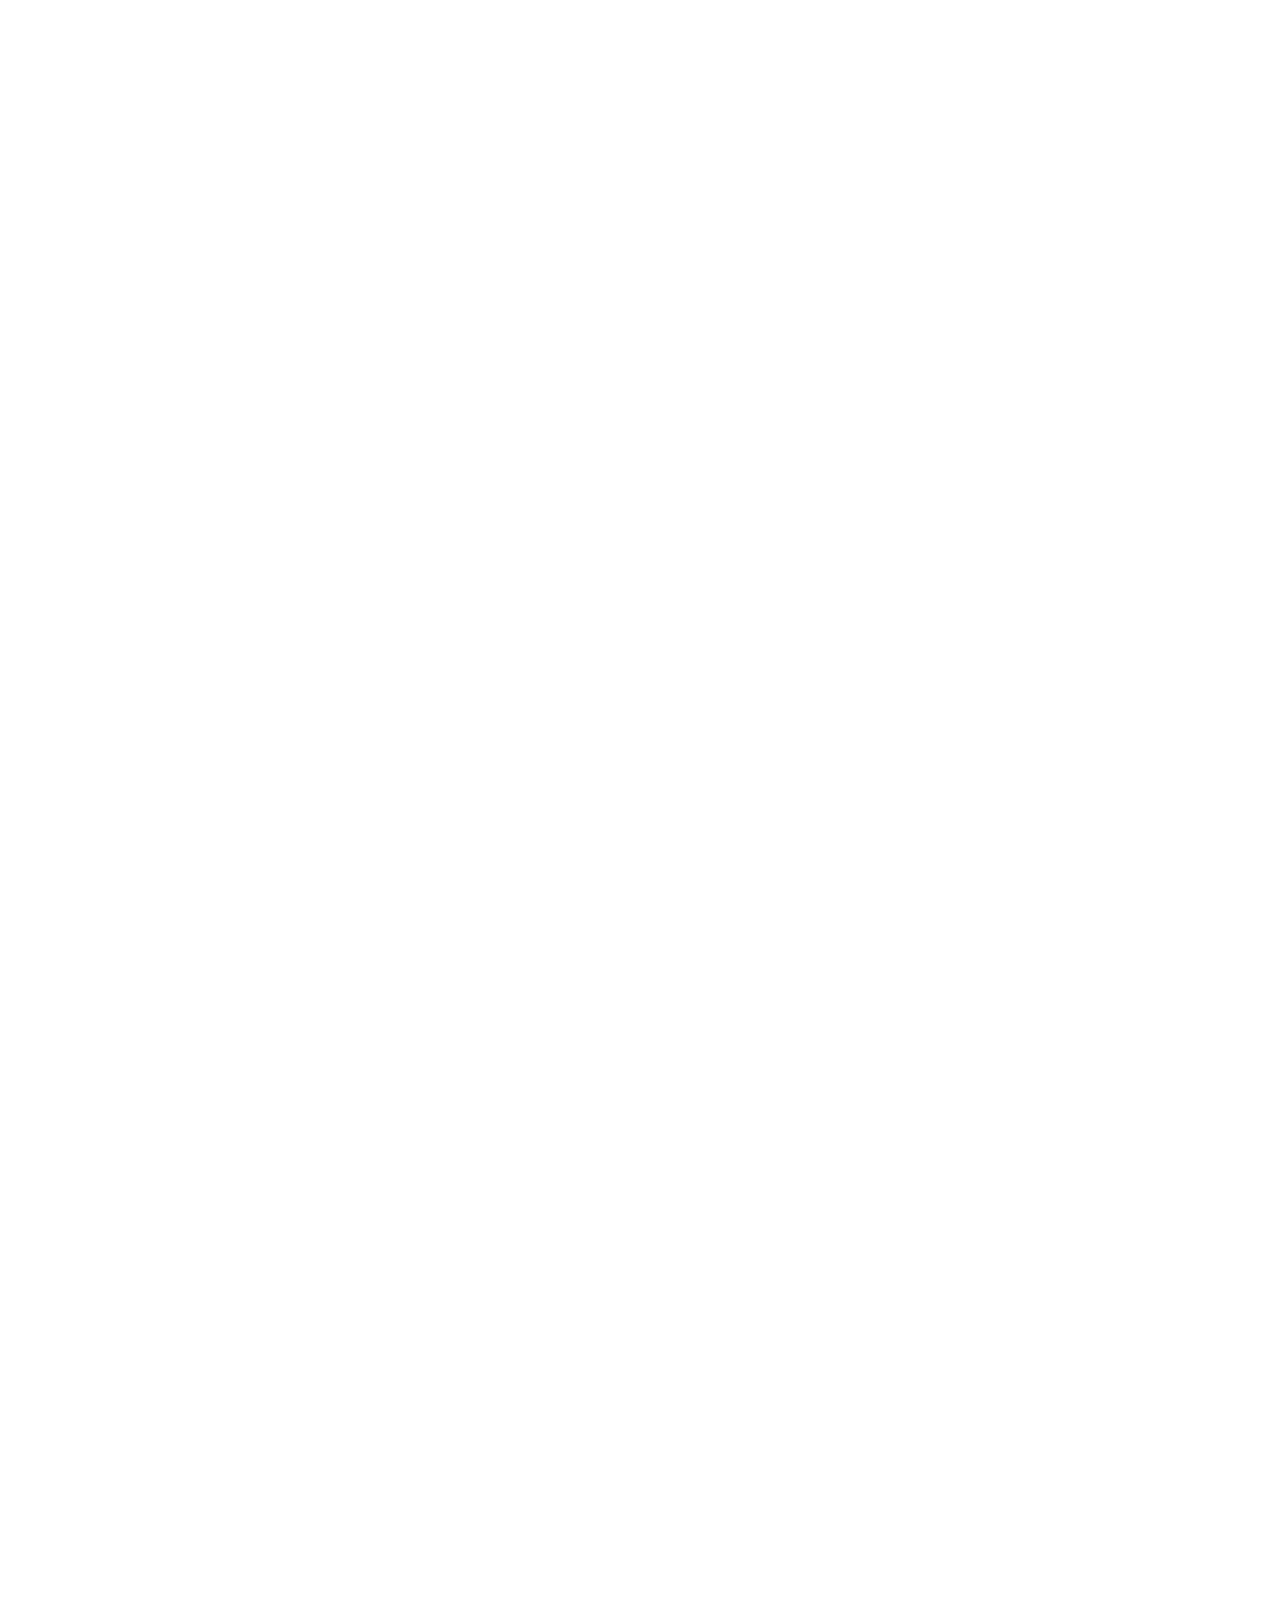
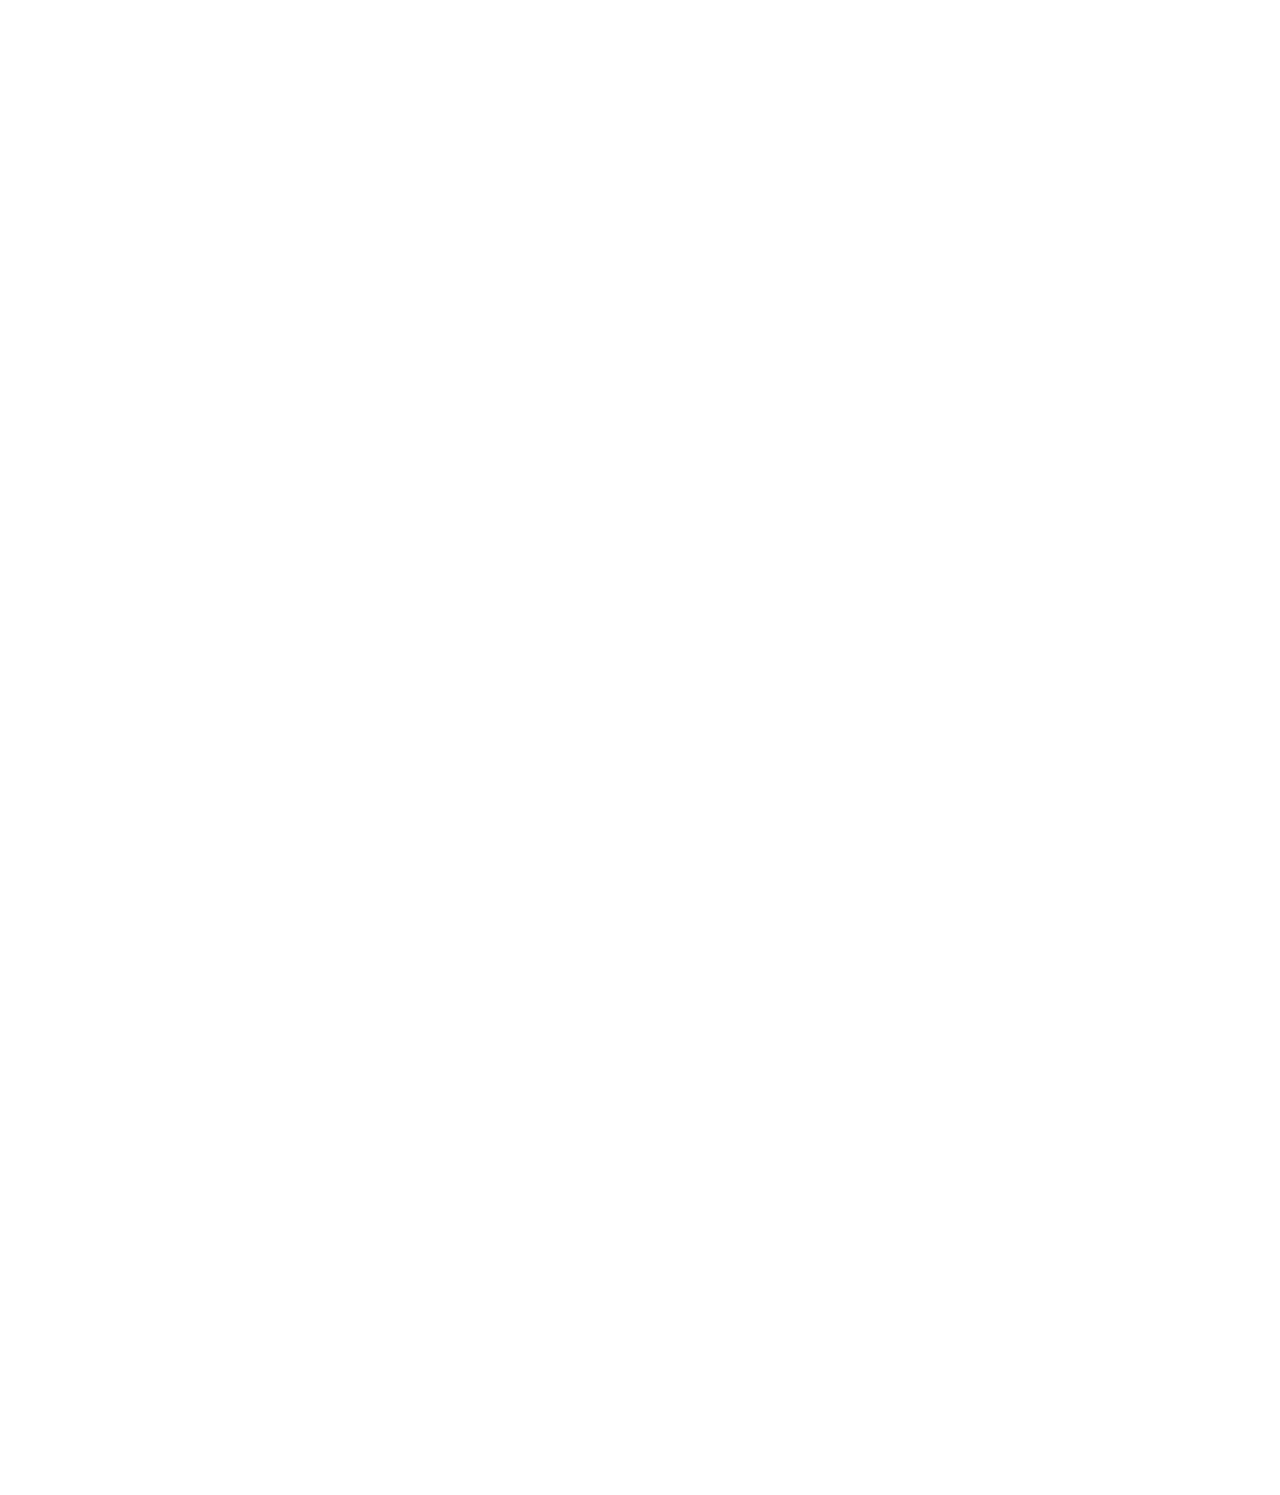
==== commit 124dbe57: "Update index.html" ====
--- a/book2/index.html
+++ b/book2/index.html
@@ -115,6 +115,11 @@
 							<li><a href="https://drive.google.com/file/d/14wbSK0S4GdPpilUxI0TQI7YO4C-zNbYK/view?usp=sharing" style="text-decoration:none;">[下載]</a> 2-3 經費預算表</li>
 							<li><a href="https://drive.google.com/file/d/13TbkITfCzlOVSeIhr1nQrFE1H4hBwQqJ/view?usp=sharing" style="text-decoration:none;">[下載]</a> 2-4 行前簡報</li>
 							<br>
+
+							【SDGs 素養學習單——SDGs16 和平正義與有力的制度】
+							<li><a href="https://drive.google.com/file/d/120Tq6QkgAjVLK849OLKE8LOqGT-pD6uQ/view?usp=drive_link" target="_blank" style="text-decoration:none;">[下載]</a> 個資外洩:劍橋分析事件 學習單(學生版)</li>
+							<li><a href="https://drive.google.com/file/d/16xwc8H8hd7bHs7e-9jKDnDIRxJQdzUqJ/view?usp=drive_link" target="_blank" style="text-decoration:none;">[下載]</a> 個資外洩:劍橋分析事件 學習單(教師版)</li>
+
 						</h5>
 					</blockquote>
 				</blockquote>
@@ -133,14 +138,14 @@
 						<blockquote>
 							<h5>
 								【P.6】 <a href="https://youtu.be/SrEIBgnLm2U" target="_blank" style="text-decoration:none;">電流急急棒 (02:36)</a><br>
-								<a href="https://digitalmaster.knsh.com.tw/all/video/j/te_page.html?l1=%E8%B3%87%E7%A7%91&l2=7%E4%B8%8A" target="_blank" style="text-decoration:none;">●程式範例、程式解題</a><br>							
+								<a href="https://digitalmaster.knsh.com.tw/all/video/j/te_page.html?l1=%E8%B3%87%E7%A7%91&l2=7%E4%B8%8B" target="_blank" style="text-decoration:none;">●程式範例、程式解題</a><br>							
 							</h5>
 						</blockquote>
 
 						<h4>1-2 聲音設計</h4>
 						<blockquote>
 							<h5>
-								<a href="https://digitalmaster.knsh.com.tw/all/video/j/te_page.html?l1=%E8%B3%87%E7%A7%91&l2=7%E4%B8%8A" target="_blank" style="text-decoration:none;">●程式範例、程式解題</a><br>		
+								<a href="https://digitalmaster.knsh.com.tw/all/video/j/te_page.html?l1=%E8%B3%87%E7%A7%91&l2=7%E4%B8%8B" target="_blank" style="text-decoration:none;">●程式範例、程式解題</a><br>		
 							</h5>
 						</blockquote>
 						<h4>科技廣角——BUG 都是蟲蟲惹的禍</h4>
@@ -159,6 +164,7 @@
 								【P.48】 <a href="https://youtu.be/0gNsAXB5Wzk" target="_blank" style="text-decoration:none;">Google日曆不可不學兩三事 (03:10)</a><br>
 								【P.51】 <a href="https://youtu.be/o8IEiCyentM" target="_blank" style="text-decoration:none;">如何使用Google表單 (09:42)</a><br>
 								【P.57】 <a href="https://youtu.be/_6kO2_2sU6M" target="_blank" style="text-decoration:none;">Google地圖：街景服務 (08:02)</a><br>
+								【P.57】 <a href="https://youtu.be/lwZxLuDvzcg" target="_blank" style="text-decoration:none;">Google地圖：歷史街景功能 (03:20)</a><br>
 								【P.57】 <a href="https://youtu.be/l3lI5U7nanU" target="_blank" style="text-decoration:none;">Google街景地圖都是怎麼拍的 (03:33)</a><br>
 								【P.57】 <a href="https://youtu.be/0wjb077tfR4" target="_blank" style="text-decoration:none;">Google Maps的8個超實用隱藏版小技巧 (06:24)</a><br>
 							</h5>
@@ -174,7 +180,7 @@
 						<blockquote>
 							<h5>
 								【P.88】 <a href="https://youtu.be/BNHR6IQJGZs" target="_blank" style="text-decoration:none;">Google搜尋的運作原理(請開啟字幕) (03:14)</a><br>
-								【P.89】 <a href="https://youtu.be/NzG9rKNO2so" target="_blank" style="text-decoration:none;">10個車庫創業的世界級企業 (08:43)</a><br>
+								【P.89】 <a href="https://youtu.be/FWOr0WHt3pI	" target="_blank" style="text-decoration:none;">那些從車庫創業成功的科技大公司 (08:26)</a><br>
 							</h5>
 						</blockquote>
 					</blockquote>
@@ -189,28 +195,35 @@
 								【P.93】 <a href="https://youtu.be/HdB_ku1GyqI" target="_blank" style="text-decoration:none;">新聞：婦接詐騙電話急匯70萬 (01:40)</a><br>
 								【P.93】 <a href="https://youtu.be/DYVKPMNH9nw" target="_blank" style="text-decoration:none;">新聞：柬埔寨最新詐騙手法 (02:16)</a><br>
 								【P.94】 <a href="https://youtu.be/9apWFN1JtGA" target="_blank" style="text-decoration:none;">新聞：七招防止信用卡線上被盜刷 (01:51)</a><br>
+								【P.94】 <a href="Ahttps://youtu.be/PrNx1ZaieFQ?feature=shared&t=16" target="_blank" style="text-decoration:none;">上網不留痕：無痕模式 (01:20)</a><br>
 								【P.95】 <a href="https://youtu.be/3D5-d0MCUwY" target="_blank" style="text-decoration:none;">新聞：網購詐騙手法重出江湖 (01:37)</a><br>
 								【P.95】 <a href="https://youtu.be/mmfOx4QigHA" target="_blank" style="text-decoration:none;">新聞：臉書廣告購物詐騙大噴發 (02:17)</a><br>
 								【P.97】 <a href="https://youtu.be/5EzVz9GEyqs" target="_blank" style="text-decoration:none;">新聞：小心「科技跟蹤」，拍照打卡惹禍 (03:33)</a><br>
 								【P.97】 <a href="https://youtu.be/f4To3R9Wkr4" target="_blank" style="text-decoration:none;">新聞：打卡危機！行蹤曝光，當心小偷、詐騙找上門 (01:55)</a><br>
 								【P.99】 <a href="https://youtu.be/1te2ga3O82E" target="_blank" style="text-decoration:none;">新聞：「論文比對系統」揪抄襲歪風，代寫將重罰100萬 (01:46)</a><br>
-								【P.102】 <a href="https://youtu.be/O5l5j3DVKvI" target="_blank" style="text-decoration:none;">新聞：官民合作，遏止侵權翻唱 (04:22)</a><br>
-							</h5>
-						</blockquote>
-
-						<h4>3-3創用CC的應用</h4>
-						<blockquote>
-							<h5>
 								【P.102】 <a href="https://youtu.be/vtVOcUpsgJU" target="_blank" style="text-decoration:none;">新聞：「二次創作」電影片段涉侵權 (02:09)</a><br>
 								【P.102】 <a href="https://youtu.be/E8fsCMtZpcs" target="_blank" style="text-decoration:none;">新聞：看電影直播觸法 (01:37)</a><br>
 								【P.102】 <a href="https://youtu.be/IO09CFrzpNQ" target="_blank" style="text-decoration:none;">新聞：手機錄電影，片商提告 (02:00)</a><br>
+								【P.102】 <a href="https://youtu.be/O5l5j3DVKvI" target="_blank" style="text-decoration:none;">新聞：官民合作，遏止侵權翻唱 (04:22)</a><br>
 								【P.104】 <a href="https://youtu.be/TNk4Of2Ypbc" target="_blank" style="text-decoration:none;">新聞：破解LINE貼圖小心觸法 (02:18)</a><br>
-
+							</h5>
+						</blockquote>
+
+						<h4>3-3創用CC的應用</h4>
+						<blockquote>
+							<h5>
 								【P.107】 <a href="https://youtu.be/tbXfOSuXKGk" target="_blank" style="text-decoration:none;">創用CC簡介 (04:48)</a><br>
+							</h5>
+						</blockquote>
+
+						<h4>科技廣角——智慧財產權</h4>
+						<blockquote>
+							<h5>
 								【P.113】 <a href="https://youtu.be/pfIc_Y4i2tM" target="_blank" style="text-decoration:none;">新聞：「顏色、氣味、聲音」都算，商標混淆就侵權 (02:14)</a><br>
 								【P.113】 <a href="https://youtu.be/ZGvQGHLHgYA" target="_blank" style="text-decoration:none;">新聞：蛋糕模仿名牌包，違反商標法恐侵權 (01:50)</a><br>
 							</h5>
 						</blockquote>
+
 					</blockquote>
 				</blockquote>
 
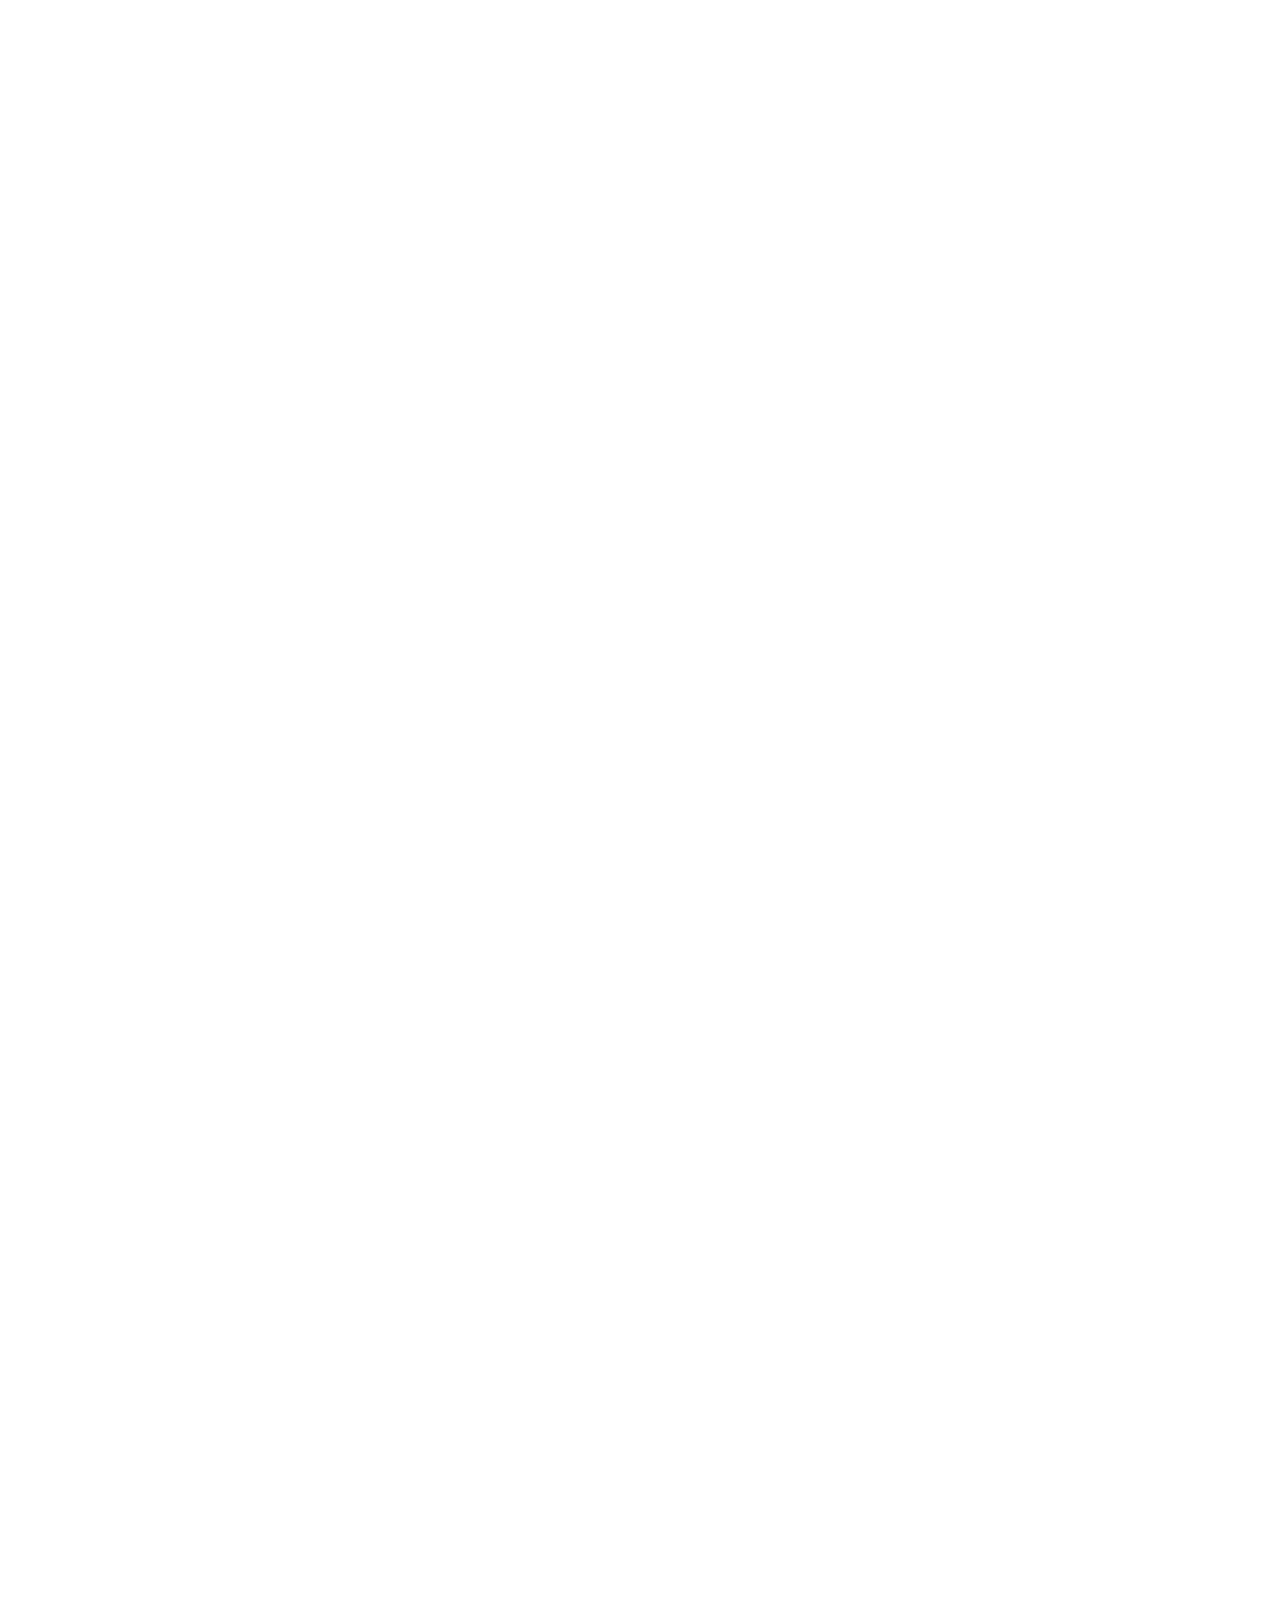
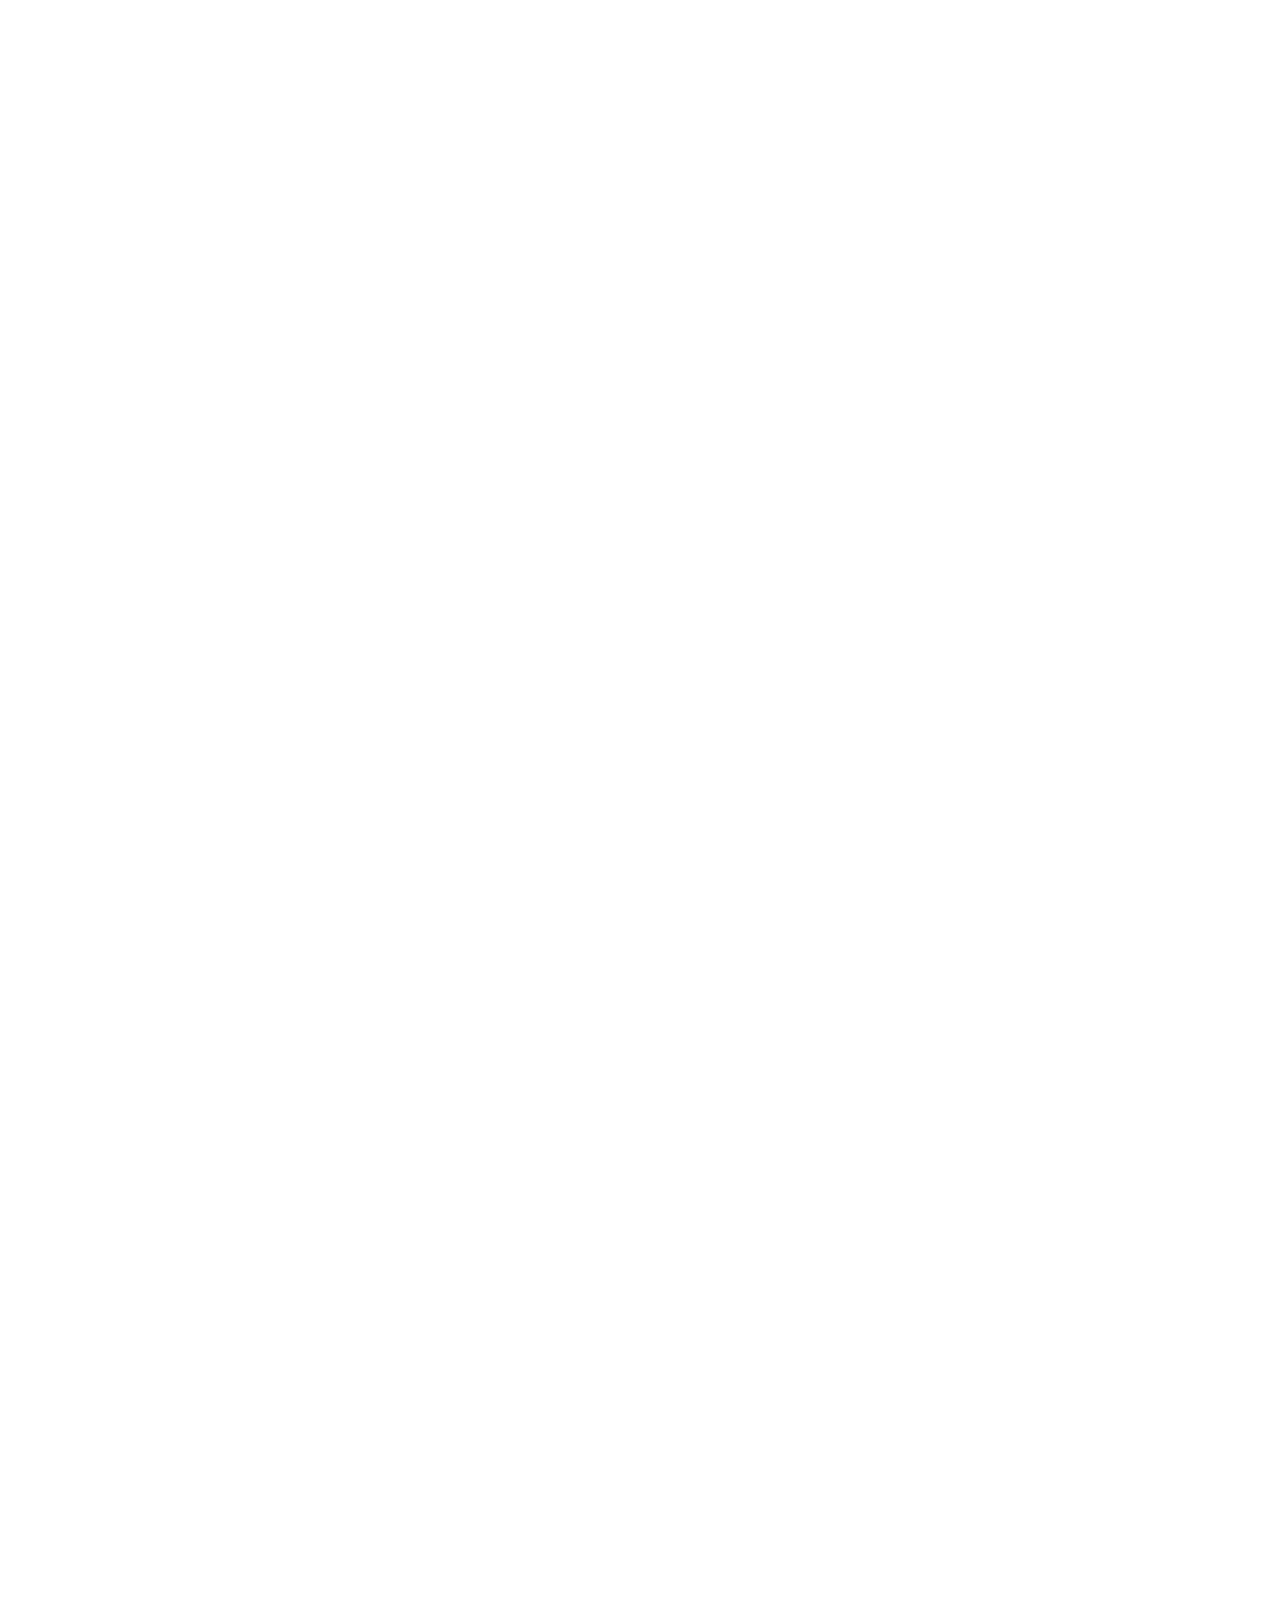
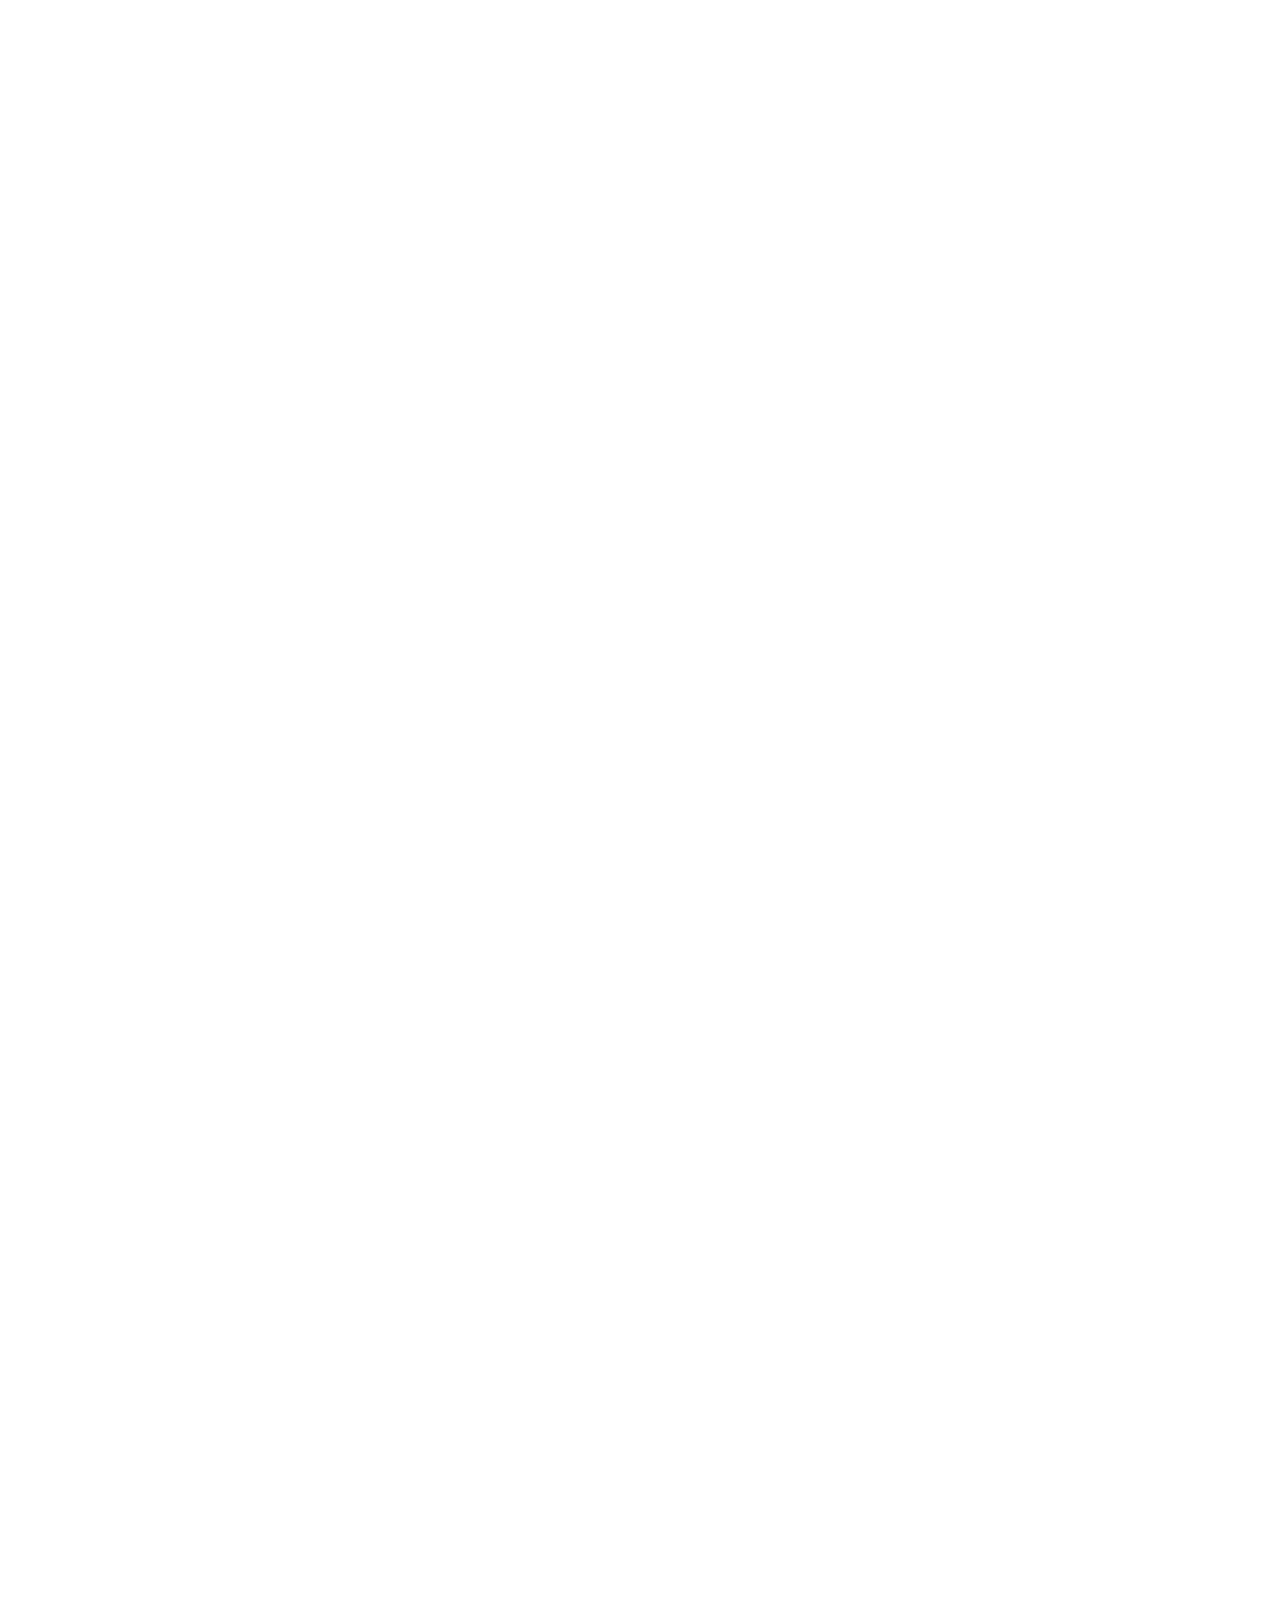
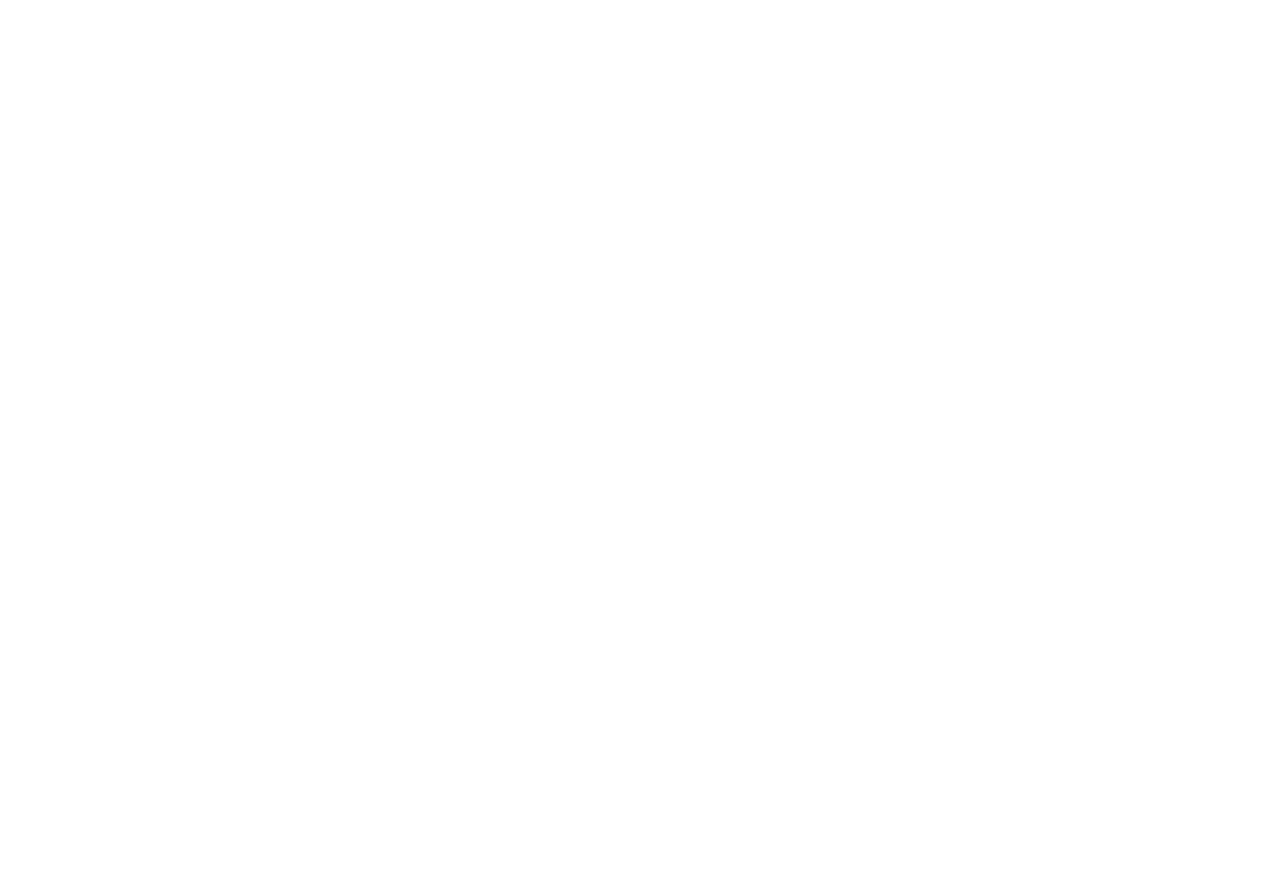
==== commit 924da74f: "319" ====
--- a/book2/index.html
+++ b/book2/index.html
@@ -1,9 +1,4 @@
 <!DOCTYPE HTML>
-<!--
-Astral by HTML5 UP
-html5up.net | @ajlkn
-Free for personal and commercial use under the CCA 3.0 license (html5up.net/license)
--->
 <html>
 <head>
 	<title>【康軒】資科1下備課用書連結</title>
@@ -11,20 +6,18 @@
 	<meta name="viewport" content="width=device-width, initial-scale=1, user-scalable=no" />
 	<link rel="icon" href="images/favicon.ico">
 	<link rel="stylesheet" href="assets/css/main.css" />
-	<noscript>
-		<link rel="stylesheet" href="assets/css/noscript.css" />
-	</noscript>
+	<link href="assets/fontawesome-6.5.1/css/fontawesome.css" rel="stylesheet">
+	<link href="assets/fontawesome-6.5.1/css/solid.css" rel="stylesheet">
+	<noscript><link rel="stylesheet" href="assets/css/noscript.css" /></noscript>
 	<!-- Global site tag (gtag.js) - Google Analytics -->
 	<script async src="https://www.googletagmanager.com/gtag/js?id=G-00356NKWZP"></script>
 	<script>
 		window.dataLayer = window.dataLayer || [];
 		function gtag(){dataLayer.push(arguments);}
 		gtag('js', new Date());
-
 		gtag('config', 'G-00356NKWZP');
 	</script>
 </head>
-
 <body class="is-preload">
 
 	<!-- Wrapper-->
@@ -34,50 +27,48 @@
 		<div id="subject">
 			<font size="3">　</font><br>
 			<span style="display:block; margin:-1em auto; text-align: center;">
-				<img id="logo" src="images/info-logo.png" alt="康軒資訊科技" width="165px" height="58px" align"left">
-				<a id="home-link" class="icon solid fa-home" href="https://knsh-tech-group.github.io/link/"></a>
+				<img id="logo" src="images/info-logo.png" alt="康軒資訊科技" width="165px" height="58px">
+				<a id="home-link" class="icon fa-solid fa-house" href="https://knsh-tech-group.github.io/link/"></a>
 			</span>		
-			<font size="7" style="color:#FAFAFA; font-weight:bold;"><br>第2冊（1下）</font>
+			<font class="Book" size="7" style="color:#FAFAFA; font-weight:bold;"><br>第２冊（１下）</font>
 		</div>
 		<!-- Nav -->
 		<nav id="nav">
-			<a href="#" class="icon solid fa-link"><span>Home</span></a>
-			<a href="#FILE" class="icon solid fa-folder"><span>教學檔案下載</span></a>
-			<a href="#VIDEO" class="icon solid fa-video"><span>影片資源清單</span></a>
+			<a href="#" class="icon fa-solid fa-list-ul"><span>全冊總覽</span></a>
+			<a href="#FILE" class="icon fa-solid fa-folder"><span>教學檔案下載</span></a>
+			<a href="#VIDEO" class="icon fa-solid fa-circle-play"><span>影片資源清單</span></a>
+			<a href="#TESTING" class="icon fa-solid fa-file-pen"><span>線上測驗連結</span></a>
+			<a href="#BILINGUAL" class="icon fa-solid fa-language"><span>雙語教學資源</span></a>
 		</nav>
 
 		<!-- Main -->
 		<div id="main">
 
-			<!-- Home -->
+			<!-- 《快速連結》 -->
 			<article id="link" class="panel intro">
 				<header>
 					<p style="color:#0a090b;">《快速連結》</p>
 					<h1>
 						<a href="#FILE" class="otherlink1">教學檔案下載</a><br>
-						<a href="#VIDEO" class="otherlink2">影片資源清單</a>
+						<a href="#VIDEO" class="otherlink2">影片資源清單</a><br>
+						<a href="#TESTING" class="otherlink1">線上測驗連結</a><br>
+						<a href="#BILINGUAL" class="otherlink2">雙語教學資源</a><br>
 					</h1>
-					<p style="color:#0a090b;">《線上測驗》</p>
-					<h1>
-						<a href="https://drive.google.com/file/d/1EA3kU_Azjuxlf6A5yPkpUNUVyAFxFpmG/view?usp=sharing" class="otherlink1">Google試題</a><br>
-						<a href="https://digitalmaster.knsh.com.tw/test/quiz/kahoot/j/1112/index6.1.html" class="otherlink2">Kahoot</a><br>	
-						<a href="https://digitalmaster.knsh.com.tw/test/quiz/quizizz/j/1112/index6.1.html" class="otherlink1">Quizizz</a><br>
-						<a href="https://qrcode.knsh.com.tw/r.asp?QID=1HJ8U" class="otherlink2">Wordwall</a><br>
-					</h1>
-					<p style="color:#0a090b; ">《六冊補充資源》</p>
+					<p style="color:#0a090b;">《六冊補充資源》</p>
 					<h1>
 						<a href="https://knsh-tech-group.github.io/lesson-plan/" class="otherlink1">補充教案</a>
 					</h1>
-				</header>
-				<a href="#FILE" class="jumplink pic">
-					<span class="arrow icon solid fa-chevron-right">
-						<span>See my work</span>
-					</span>
-					<img src="images/robot.png" alt="" style="position:absolute;top: 0;left: 0;bottom: 0;right: 0;margin: auto"/>
+					<h1>
+						<a href="https://drive.google.com/file/d/1RXMNGsYB1e5WqU3DVtx-x_KYXutBUQEm/view?usp=sharing" class="otherlink2">學習單</a><br>
+					</h1>					
+				</header>
+				<a href="#FILE" class="jumplink pic" style="position: relative;">
+					<span class="arrow fa-solid fa-play"></span>
+					<img src="images/robot.png" alt="" style="position:absolute;top: 0;left: 0;bottom: 0;right: 0;margin: auto" />
 				</a>
 			</article>
 
-			<!-- FILE -->
+			<!-- 教學檔案下載 -->
 			<article id="FILE" class="panel">
 				<header>
 					<h1 style="color:#0000B8;">教學檔案下載</h1>
@@ -96,9 +87,7 @@
 							<li><a href="https://drive.google.com/file/d/1yQH9n8AvmPwuPohG6TTMg3zgj-6Dpja5/view?usp=sharing" style="text-decoration:none;">[下載]</a> 學生版全冊素材</li>
 							<li><a href="https://drive.google.com/file/d/1mtTQFaZ1t-z2GpB7UerWWoI1mr5kZ-j5/view?usp=sharing" style="text-decoration:none;">[下載]</a> 教師版全冊素材</li>
 						</h5>
-					</blockquote>
-					<br>
-
+					</blockquote><br>
 
 					<h3>◤各章檔案（教師版）<br></h3>
 					<blockquote>
@@ -119,46 +108,43 @@
 							【SDGs 素養學習單——SDGs16 和平正義與有力的制度】
 							<li><a href="https://drive.google.com/file/d/120Tq6QkgAjVLK849OLKE8LOqGT-pD6uQ/view?usp=drive_link" target="_blank" style="text-decoration:none;">[下載]</a> 個資外洩:劍橋分析事件 學習單(學生版)</li>
 							<li><a href="https://drive.google.com/file/d/16xwc8H8hd7bHs7e-9jKDnDIRxJQdzUqJ/view?usp=drive_link" target="_blank" style="text-decoration:none;">[下載]</a> 個資外洩:劍橋分析事件 學習單(教師版)</li>
-
 						</h5>
 					</blockquote>
 				</blockquote>
 			</article>
 
 
-			<!-- VIDEO -->
+			<!-- 影片資源清單 -->
 			<article id="VIDEO" class="panel">
 				<header>
 					<h1 style="color:#008F8F;">影片資源清單</h1>
 				</header>
+
 				<blockquote>
 					<h3>【第 1 章 重複結構——勇闖魔鬼城】</h3>
-					<blockquote>
-						<h4>1-1 遊戲設計</h4>
+					<blockquote><h4>1-1 遊戲設計</h4>
 						<blockquote>
 							<h5>
 								【P.6】 <a href="https://youtu.be/SrEIBgnLm2U" target="_blank" style="text-decoration:none;">電流急急棒 (02:36)</a><br>
-								<a href="https://digitalmaster.knsh.com.tw/all/video/j/te_page.html?l1=%E8%B3%87%E7%A7%91&l2=7%E4%B8%8B" target="_blank" style="text-decoration:none;">●程式範例、程式解題</a><br>							
-							</h5>
-						</blockquote>
-
+								<a href="https://digitalmaster.knsh.com.tw/all/video/j/te_page.html?l1=%E8%B3%87%E7%A7%91&l2=7%E4%B8%8B" target="_blank" style="text-decoration:none;">●程式範例、程式解題</a>					
+							</h5>
+						</blockquote>
 						<h4>1-2 聲音設計</h4>
 						<blockquote>
 							<h5>
-								<a href="https://digitalmaster.knsh.com.tw/all/video/j/te_page.html?l1=%E8%B3%87%E7%A7%91&l2=7%E4%B8%8B" target="_blank" style="text-decoration:none;">●程式範例、程式解題</a><br>		
+								<a href="https://digitalmaster.knsh.com.tw/all/video/j/te_page.html?l1=%E8%B3%87%E7%A7%91&l2=7%E4%B8%8B" target="_blank" style="text-decoration:none;">●程式範例、程式解題</a>
 							</h5>
 						</blockquote>
 						<h4>科技廣角——BUG 都是蟲蟲惹的禍</h4>
 						<blockquote>
 							<h5>
-								【P.38】 <a href="https://youtu.be/4JfRVcKjuLs?t=44" target="_blank" style="text-decoration:none;">什麼是Bug？ Grace Hopper (15:47)</a><br>
+								【P.38】 <a href="https://youtu.be/4JfRVcKjuLs?t=44" target="_blank" style="text-decoration:none;">什麼是Bug？ Grace Hopper (15:47)</a>
 							</h5>
 						</blockquote>
 					</blockquote>
 
 					<h3>【第 2 章 資料處理——雲端應用專題】</h3>
-					<blockquote>
-						<h4>2-1啟動專題</h4>
+					<blockquote><h4>2-1啟動專題</h4>
 						<blockquote>
 							<h5>
 								【P.48】 <a href="https://youtu.be/0gNsAXB5Wzk" target="_blank" style="text-decoration:none;">Google日曆不可不學兩三事 (03:10)</a><br>
@@ -166,68 +152,131 @@
 								【P.57】 <a href="https://youtu.be/_6kO2_2sU6M" target="_blank" style="text-decoration:none;">Google地圖：街景服務 (08:02)</a><br>
 								【P.57】 <a href="https://youtu.be/lwZxLuDvzcg" target="_blank" style="text-decoration:none;">Google地圖：歷史街景功能 (03:20)</a><br>
 								【P.57】 <a href="https://youtu.be/l3lI5U7nanU" target="_blank" style="text-decoration:none;">Google街景地圖都是怎麼拍的 (03:33)</a><br>
-								【P.57】 <a href="https://youtu.be/0wjb077tfR4" target="_blank" style="text-decoration:none;">Google Maps的8個超實用隱藏版小技巧 (06:24)</a><br>
-							</h5>
-						</blockquote>
-
+								【P.57】 <a href="https://youtu.be/0wjb077tfR4" target="_blank" style="text-decoration:none;">Google Maps的8個超實用隱藏版小技巧 (06:24)</a>
+							</h5>
+						</blockquote>
 						<h4>2-4行前簡報</h4>
 						<blockquote>
 							<h5>
-								【P.87】 <a href="https://youtu.be/tACsaX6uIec" target="_blank" style="text-decoration:none;">五種方法讓PPT簡報視覺100分 (04:48)</a><br>
-							</h5>
-						</blockquote>
+								【P.87】 <a href="https://youtu.be/tACsaX6uIec" target="_blank" style="text-decoration:none;">五種方法讓PPT簡報視覺100分 (04:48)</a>
+							</h5>
+						</blockquote>						
 						<h4>科技廣角——你Google了嗎？</h4>
 						<blockquote>
 							<h5>
 								【P.88】 <a href="https://youtu.be/BNHR6IQJGZs" target="_blank" style="text-decoration:none;">Google搜尋的運作原理(請開啟字幕) (03:14)</a><br>
-								【P.89】 <a href="https://youtu.be/FWOr0WHt3pI	" target="_blank" style="text-decoration:none;">那些從車庫創業成功的科技大公司 (08:26)</a><br>
+								【P.89】 <a href="https://youtu.be/FWOr0WHt3pI	" target="_blank" style="text-decoration:none;">那些從車庫創業成功的科技大公司 (08:26)</a>
 							</h5>
 						</blockquote>
 					</blockquote>
 
 
 					<h3>【第 3 章 資訊合理使用】</h3>
-					<blockquote>
-						<h4>3-1個人資料保護</h4>
-						<blockquote>
-							<h5>
-								【P.92】 <a href="https://youtu.be/LvDkV-4FWeM" target="_blank" style="text-decoration:none;">新聞：販賣、購買個資都犯法 (02:00)</a><br>
-								【P.93】 <a href="https://youtu.be/HdB_ku1GyqI" target="_blank" style="text-decoration:none;">新聞：婦接詐騙電話急匯70萬 (01:40)</a><br>
-								【P.93】 <a href="https://youtu.be/DYVKPMNH9nw" target="_blank" style="text-decoration:none;">新聞：柬埔寨最新詐騙手法 (02:16)</a><br>
-								【P.94】 <a href="https://youtu.be/9apWFN1JtGA" target="_blank" style="text-decoration:none;">新聞：七招防止信用卡線上被盜刷 (01:51)</a><br>
-								【P.94】 <a href="Ahttps://youtu.be/PrNx1ZaieFQ?feature=shared&t=16" target="_blank" style="text-decoration:none;">上網不留痕：無痕模式 (01:20)</a><br>
-								【P.95】 <a href="https://youtu.be/3D5-d0MCUwY" target="_blank" style="text-decoration:none;">新聞：網購詐騙手法重出江湖 (01:37)</a><br>
-								【P.95】 <a href="https://youtu.be/mmfOx4QigHA" target="_blank" style="text-decoration:none;">新聞：臉書廣告購物詐騙大噴發 (02:17)</a><br>
-								【P.97】 <a href="https://youtu.be/5EzVz9GEyqs" target="_blank" style="text-decoration:none;">新聞：小心「科技跟蹤」，拍照打卡惹禍 (03:33)</a><br>
-								【P.97】 <a href="https://youtu.be/f4To3R9Wkr4" target="_blank" style="text-decoration:none;">新聞：打卡危機！行蹤曝光，當心小偷、詐騙找上門 (01:55)</a><br>
-								【P.99】 <a href="https://youtu.be/1te2ga3O82E" target="_blank" style="text-decoration:none;">新聞：「論文比對系統」揪抄襲歪風，代寫將重罰100萬 (01:46)</a><br>
-								【P.102】 <a href="https://youtu.be/vtVOcUpsgJU" target="_blank" style="text-decoration:none;">新聞：「二次創作」電影片段涉侵權 (02:09)</a><br>
-								【P.102】 <a href="https://youtu.be/E8fsCMtZpcs" target="_blank" style="text-decoration:none;">新聞：看電影直播觸法 (01:37)</a><br>
-								【P.102】 <a href="https://youtu.be/IO09CFrzpNQ" target="_blank" style="text-decoration:none;">新聞：手機錄電影，片商提告 (02:00)</a><br>
-								【P.102】 <a href="https://youtu.be/O5l5j3DVKvI" target="_blank" style="text-decoration:none;">新聞：官民合作，遏止侵權翻唱 (04:22)</a><br>
-								【P.104】 <a href="https://youtu.be/TNk4Of2Ypbc" target="_blank" style="text-decoration:none;">新聞：破解LINE貼圖小心觸法 (02:18)</a><br>
-							</h5>
-						</blockquote>
-
+					<blockquote><h4>3-1個人資料保護</h4>
+						<blockquote>
+							<h5>
+								【P.92】 <a href="https://youtu.be/LvDkV-4FWeM" target="_blank" style="text-decoration:none;">販賣、購買個資都犯法 (02:00)</a><br>
+								【P.93】 <a href="https://youtu.be/HdB_ku1GyqI" target="_blank" style="text-decoration:none;">婦接詐騙電話急匯70萬 (01:40)</a><br>
+								【P.93】 <a href="https://youtu.be/DYVKPMNH9nw" target="_blank" style="text-decoration:none;">柬埔寨最新詐騙手法 (02:16)</a><br>
+								【P.94】 <a href="https://youtu.be/9apWFN1JtGA" target="_blank" style="text-decoration:none;">七招防止信用卡線上被盜刷 (01:51)</a><br>
+								【P.94】 <a href="https://youtu.be/PrNx1ZaieFQ?feature=shared&t=16" target="_blank" style="text-decoration:none;">上網不留痕：無痕模式 (01:20)</a><br>
+								【P.95】 <a href="https://youtu.be/3D5-d0MCUwY" target="_blank" style="text-decoration:none;">網購詐騙手法重出江湖 (01:37)</a><br>
+								【P.95】 <a href="https://youtu.be/mmfOx4QigHA" target="_blank" style="text-decoration:none;">臉書廣告購物詐騙大噴發 (02:17)</a><br>
+								【P.97】 <a href="https://youtu.be/5EzVz9GEyqs" target="_blank" style="text-decoration:none;">小心「科技跟蹤」，拍照打卡惹禍 (03:33)</a><br>
+								【P.97】 <a href="https://youtu.be/f4To3R9Wkr4" target="_blank" style="text-decoration:none;">打卡危機！行蹤曝光，當心小偷、詐騙找上門 (01:55)</a><br>
+								【P.99】 <a href="https://youtu.be/1te2ga3O82E" target="_blank" style="text-decoration:none;">「論文比對系統」揪抄襲歪風，代寫將重罰100萬 (01:46)</a><br>
+								【P.102】 <a href="https://youtu.be/vtVOcUpsgJU" target="_blank" style="text-decoration:none;">「二次創作」電影片段涉侵權 (02:09)</a><br>
+								【P.102】 <a href="https://youtu.be/E8fsCMtZpcs" target="_blank" style="text-decoration:none;">看電影直播觸法 (01:37)</a><br>
+								【P.102】 <a href="https://youtu.be/IO09CFrzpNQ" target="_blank" style="text-decoration:none;">手機錄電影，片商提告 (02:00)</a><br>
+								【P.102】 <a href="https://youtu.be/O5l5j3DVKvI" target="_blank" style="text-decoration:none;">官民合作，遏止侵權翻唱 (04:22)</a><br>
+								【P.104】 <a href="https://youtu.be/TNk4Of2Ypbc" target="_blank" style="text-decoration:none;">破解LINE貼圖小心觸法 (02:18)</a>
+							</h5>
+						</blockquote>
 						<h4>3-3創用CC的應用</h4>
 						<blockquote>
 							<h5>
-								【P.107】 <a href="https://youtu.be/tbXfOSuXKGk" target="_blank" style="text-decoration:none;">創用CC簡介 (04:48)</a><br>
-							</h5>
-						</blockquote>
-
+								【P.107】 <a href="https://youtu.be/tbXfOSuXKGk" target="_blank" style="text-decoration:none;">創用CC簡介 (04:48)</a>
+							</h5>
+						</blockquote>
 						<h4>科技廣角——智慧財產權</h4>
 						<blockquote>
 							<h5>
-								【P.113】 <a href="https://youtu.be/pfIc_Y4i2tM" target="_blank" style="text-decoration:none;">新聞：「顏色、氣味、聲音」都算，商標混淆就侵權 (02:14)</a><br>
-								【P.113】 <a href="https://youtu.be/ZGvQGHLHgYA" target="_blank" style="text-decoration:none;">新聞：蛋糕模仿名牌包，違反商標法恐侵權 (01:50)</a><br>
-							</h5>
-						</blockquote>
-
-					</blockquote>
+								【P.113】 <a href="https://youtu.be/pfIc_Y4i2tM" target="_blank" style="text-decoration:none;">「顏色、氣味、聲音」都算，商標混淆就侵權 (02:14)</a><br>
+								【P.113】 <a href="https://youtu.be/ZGvQGHLHgYA" target="_blank" style="text-decoration:none;">蛋糕模仿名牌包，違反商標法恐侵權 (01:50)</a>
+							</h5>
+						</blockquote>
+					</blockquote>
+
 				</blockquote>
-
-
+			</article>
+
+			<!-- 線上測驗連結 -->
+			<article id="TESTING" class="panel">
+				<header>
+					<h1 style="color:#0000B8;">線上測驗連結</h1>
+				</header>
+
+				<div class="container2X2">
+					<div class="cell2X2">
+						<!-- 以下兩個連結都要放該冊Google表單連結 -->
+						<a href="https://drive.google.com/file/d/1EA3kU_Azjuxlf6A5yPkpUNUVyAFxFpmG/view?usp=sharing" class="testlink">Google試題<br></a>	
+						<a href="https://drive.google.com/file/d/1EA3kU_Azjuxlf6A5yPkpUNUVyAFxFpmG/view?usp=sharing">
+							<img src="images/g-3.png" width="60%" max-width="60%" height="auto">
+						</a>
+					</div>
+					<div class="cell2X2">
+						<!-- 以下兩個連結每年都更新要放該冊kahoot連結，改學期即可 -->
+						<a href="https://digitalmaster.knsh.com.tw/test/quiz/kahoot/j/1122/index6.1.html" class="testlink">Kahoot<br></a>	
+						<a href="https://digitalmaster.knsh.com.tw/test/quiz/kahoot/j/1122/index6.1.html">
+							<img src="https://digitalmaster.knsh.com.tw/test/quiz/images/kahoot(%E9%AB%98%E6%B8%85).jpg" width="60%" max-width="60%" height="auto">
+						</a>
+					</div>
+					<div class="cell2X2">
+						<!-- 以下兩個連結每年都更新要放該冊quizizz連結，改學期即可 -->
+						<a href="https://digitalmaster.knsh.com.tw/test/quiz/quizizz/j/1122/index6.1.html" class="testlink">Quizizz<br></a>	
+						<a href="https://digitalmaster.knsh.com.tw/test/quiz/quizizz/j/1122/index6.1.html">
+							<img src="https://digitalmaster.knsh.com.tw/test/quiz/images/quizizz.png" width="60%" max-width="60%" height="auto">
+						</a>
+					</div>
+					<div class="cell2X2">
+						<!-- 以下兩個連結不用改 -->
+						<a href="https://qr.knsh.com.tw/IX6N8" class="testlink">Wordwall<br></a>	
+						<a href="https://qr.knsh.com.tw/IX6N8">
+							<img src="https://digitalmaster.knsh.com.tw/test/quiz/images/wordwall.jpg" width="60%" max-width="60%" height="auto">
+						</a>
+					</div>
+				</div>
+			</article>
+
+			<!-- 雙語教學資源 -->
+			<article id="BILINGUAL" class="panel">
+				<header>
+					<h1 style="color:#008F8F;">雙語教學資源</h1>
+				</header>
+				<blockquote>
+
+					<h3>【課室英語教學網】</h3>
+					<blockquote>
+						<h4>
+							<a href="https://knsh-tech-group.github.io/InfoEngWeb/" target="_blank" style="text-decoration:none;">[連結] 課室英語教學網</a>
+							<br>
+							<a href="https://knsh-tech-group.github.io/InfoEngWeb/index.html">
+								<img style="border:3px solid rgba(0,0,0,0.5);" src="images/g-1.png" width="60%" min-width="50%" height="auto">
+							</a>
+						</h4>
+					</blockquote>
+					<h3>【雙語教學投影片】</h3>
+					<blockquote>
+						<h4>
+							<a href="https://digitalmaster.knsh.com.tw/j/technology/index.html" target="_blank" style="text-decoration:none;">[連結] 課室雙語、課程內容雙語PPT</a>
+							<br>
+							<a href="https://digitalmaster.knsh.com.tw/j/technology/index.html">
+								<img style="border:3px solid rgba(0,0,0,0.5);" src="images/g-2.jpg" width="60%" min-width="50%" height="auto">
+							</a>
+						</h4>
+					</blockquote>
+
+				</blockquote>
 			</article>
 		</div>
 	</div>
@@ -240,4 +289,4 @@
 	<script src="assets/js/main.js"></script>
 
 </body>
-</html>
+</html>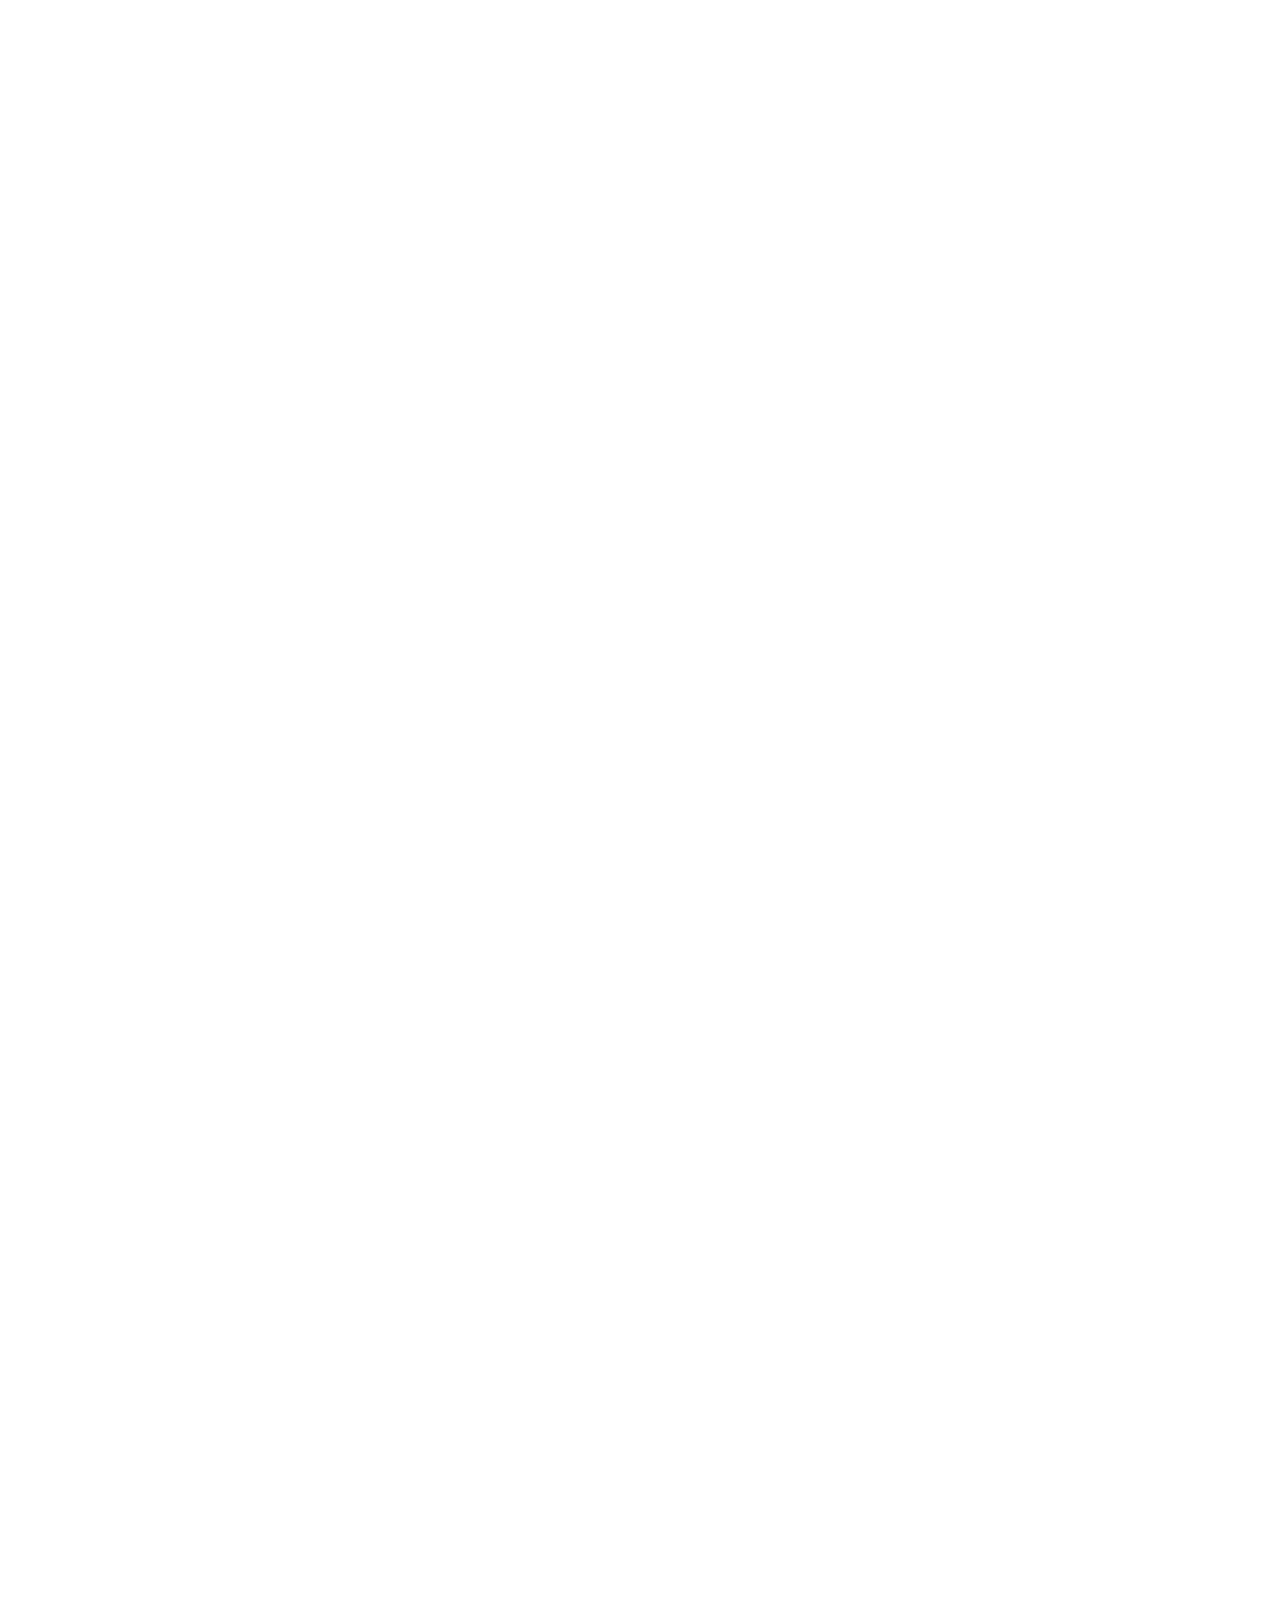
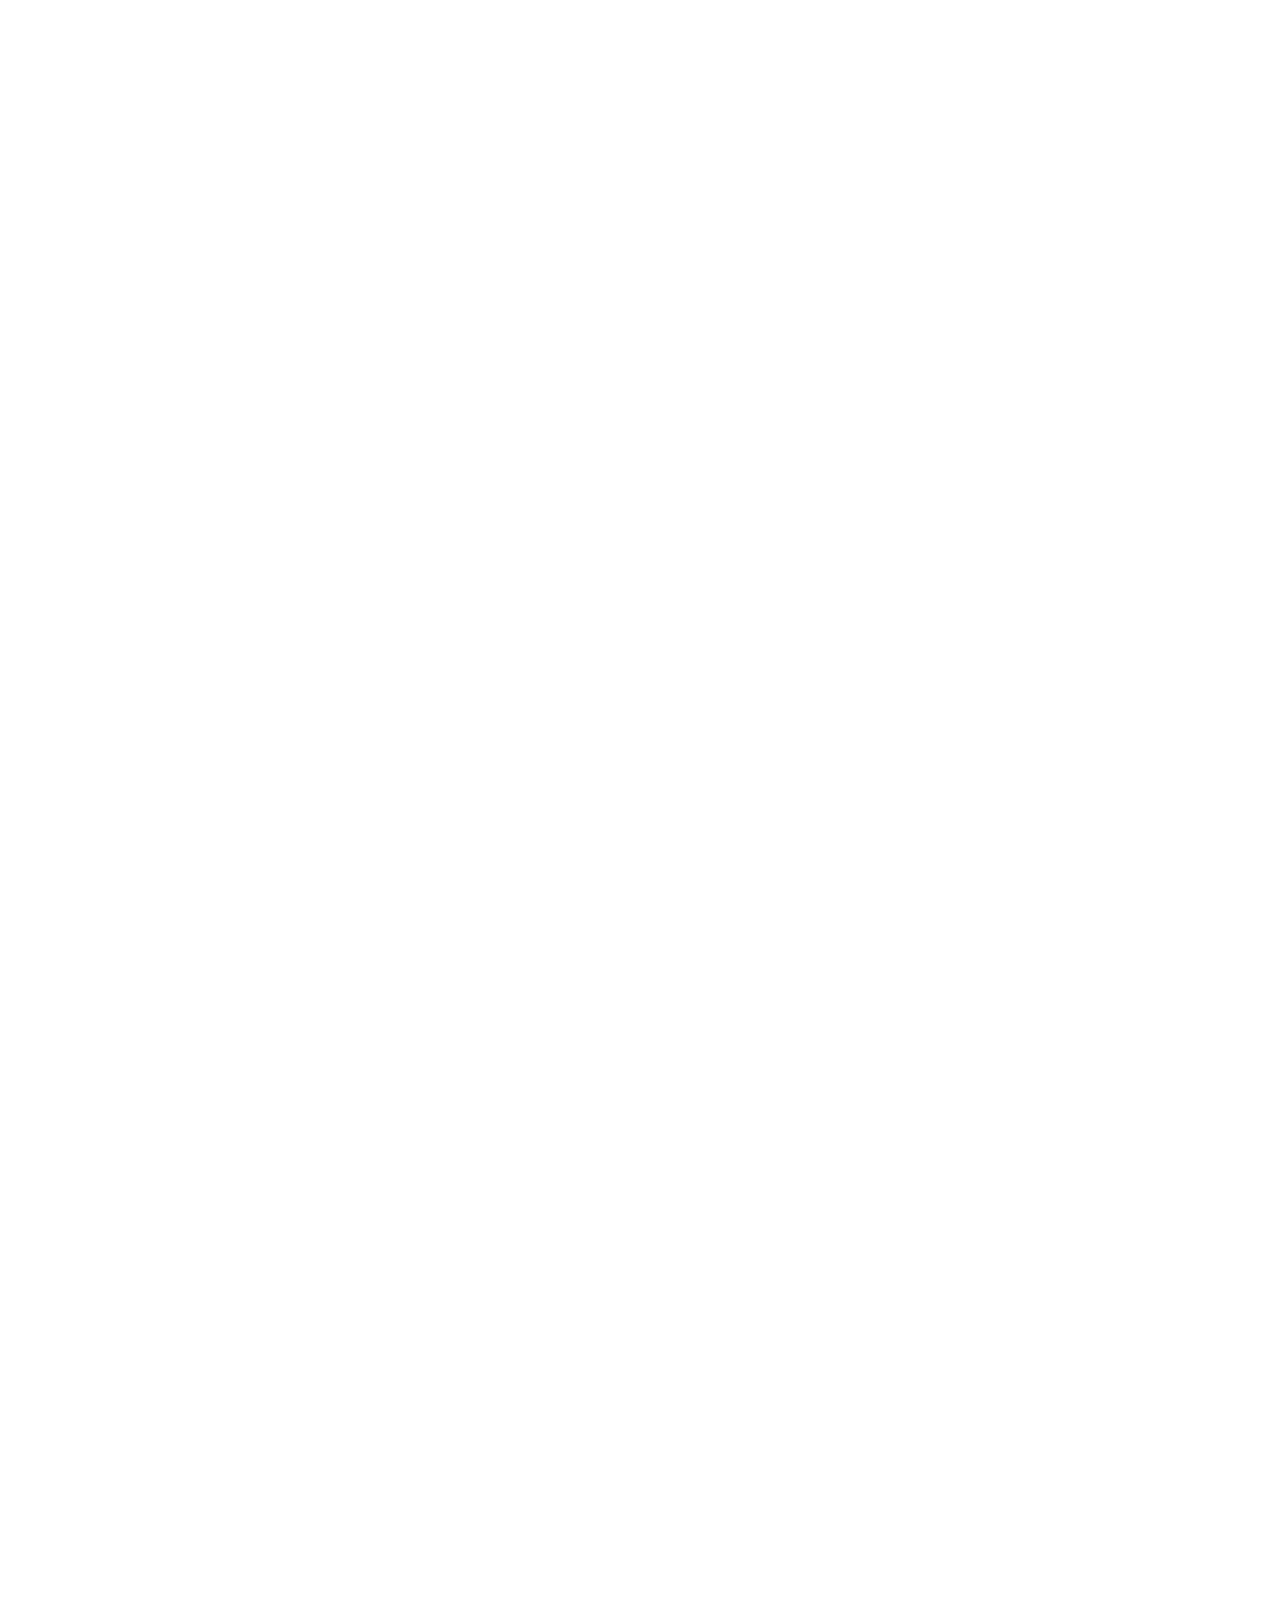
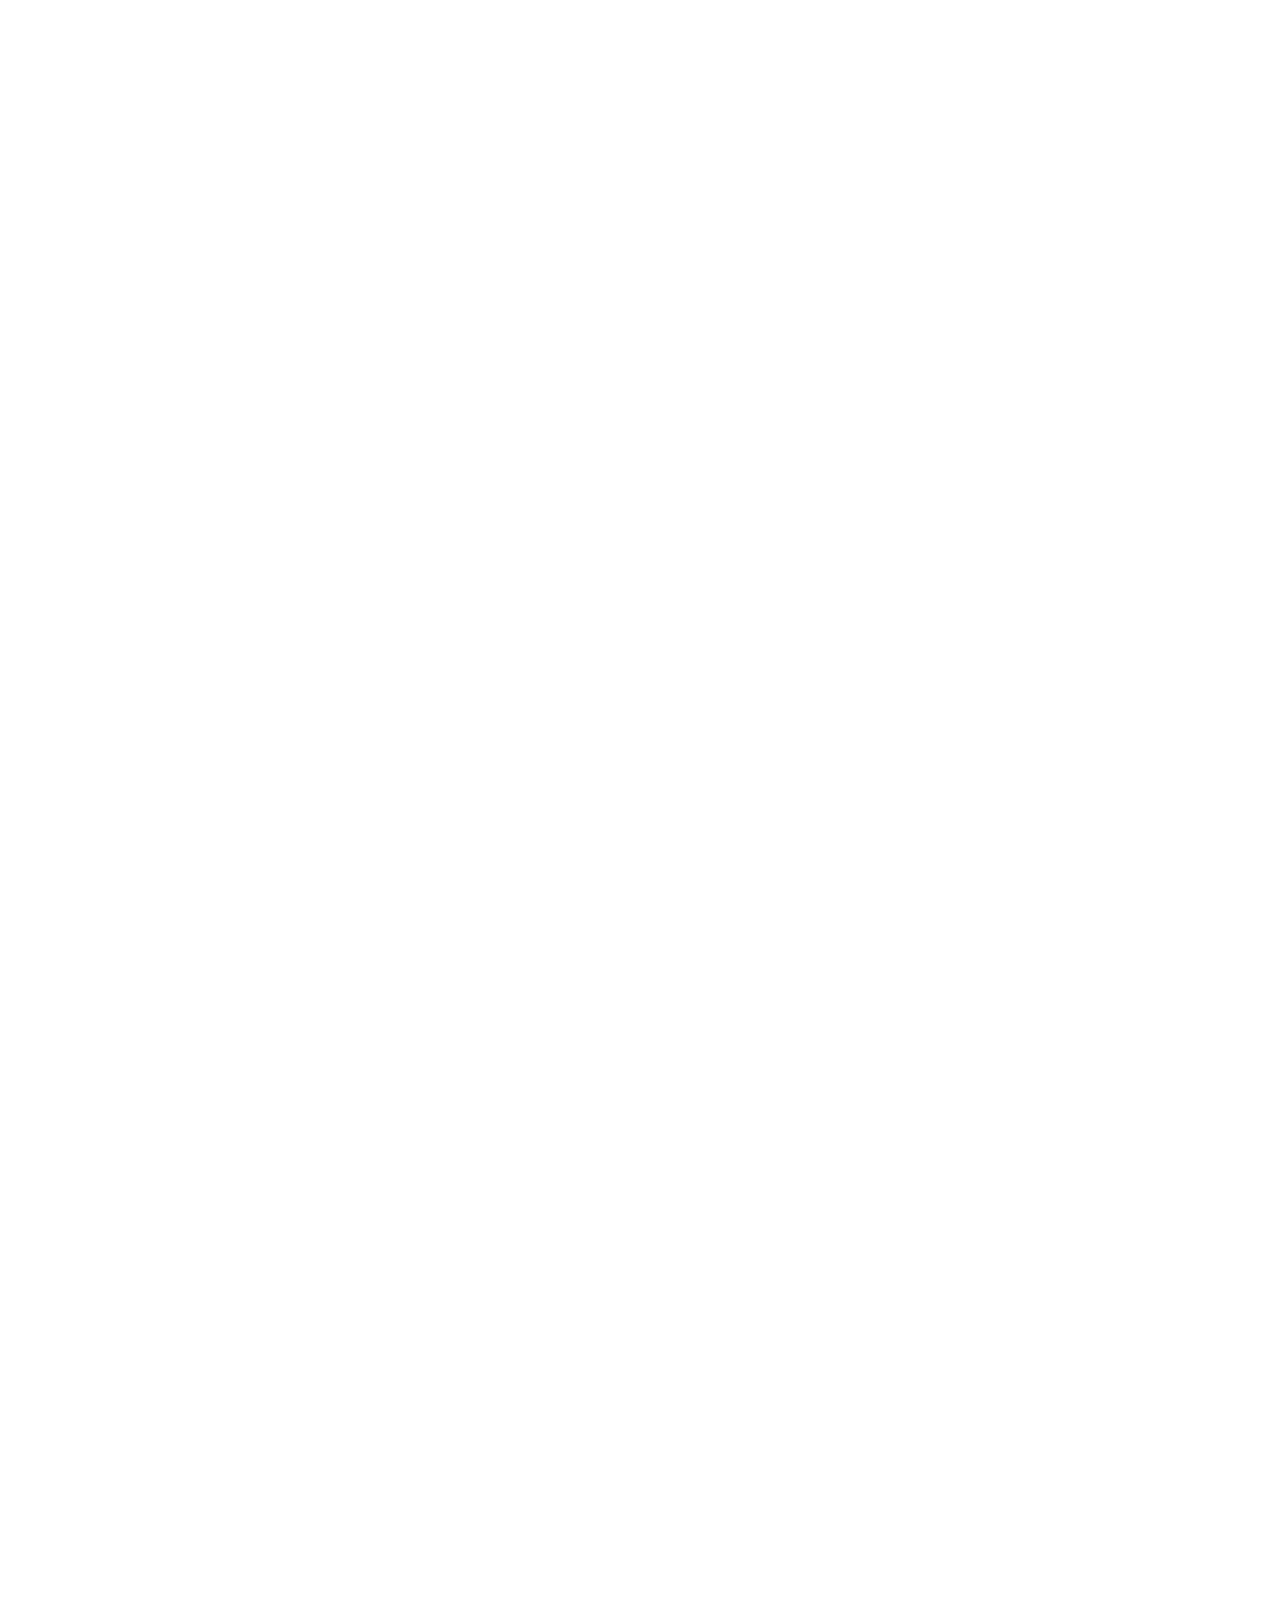
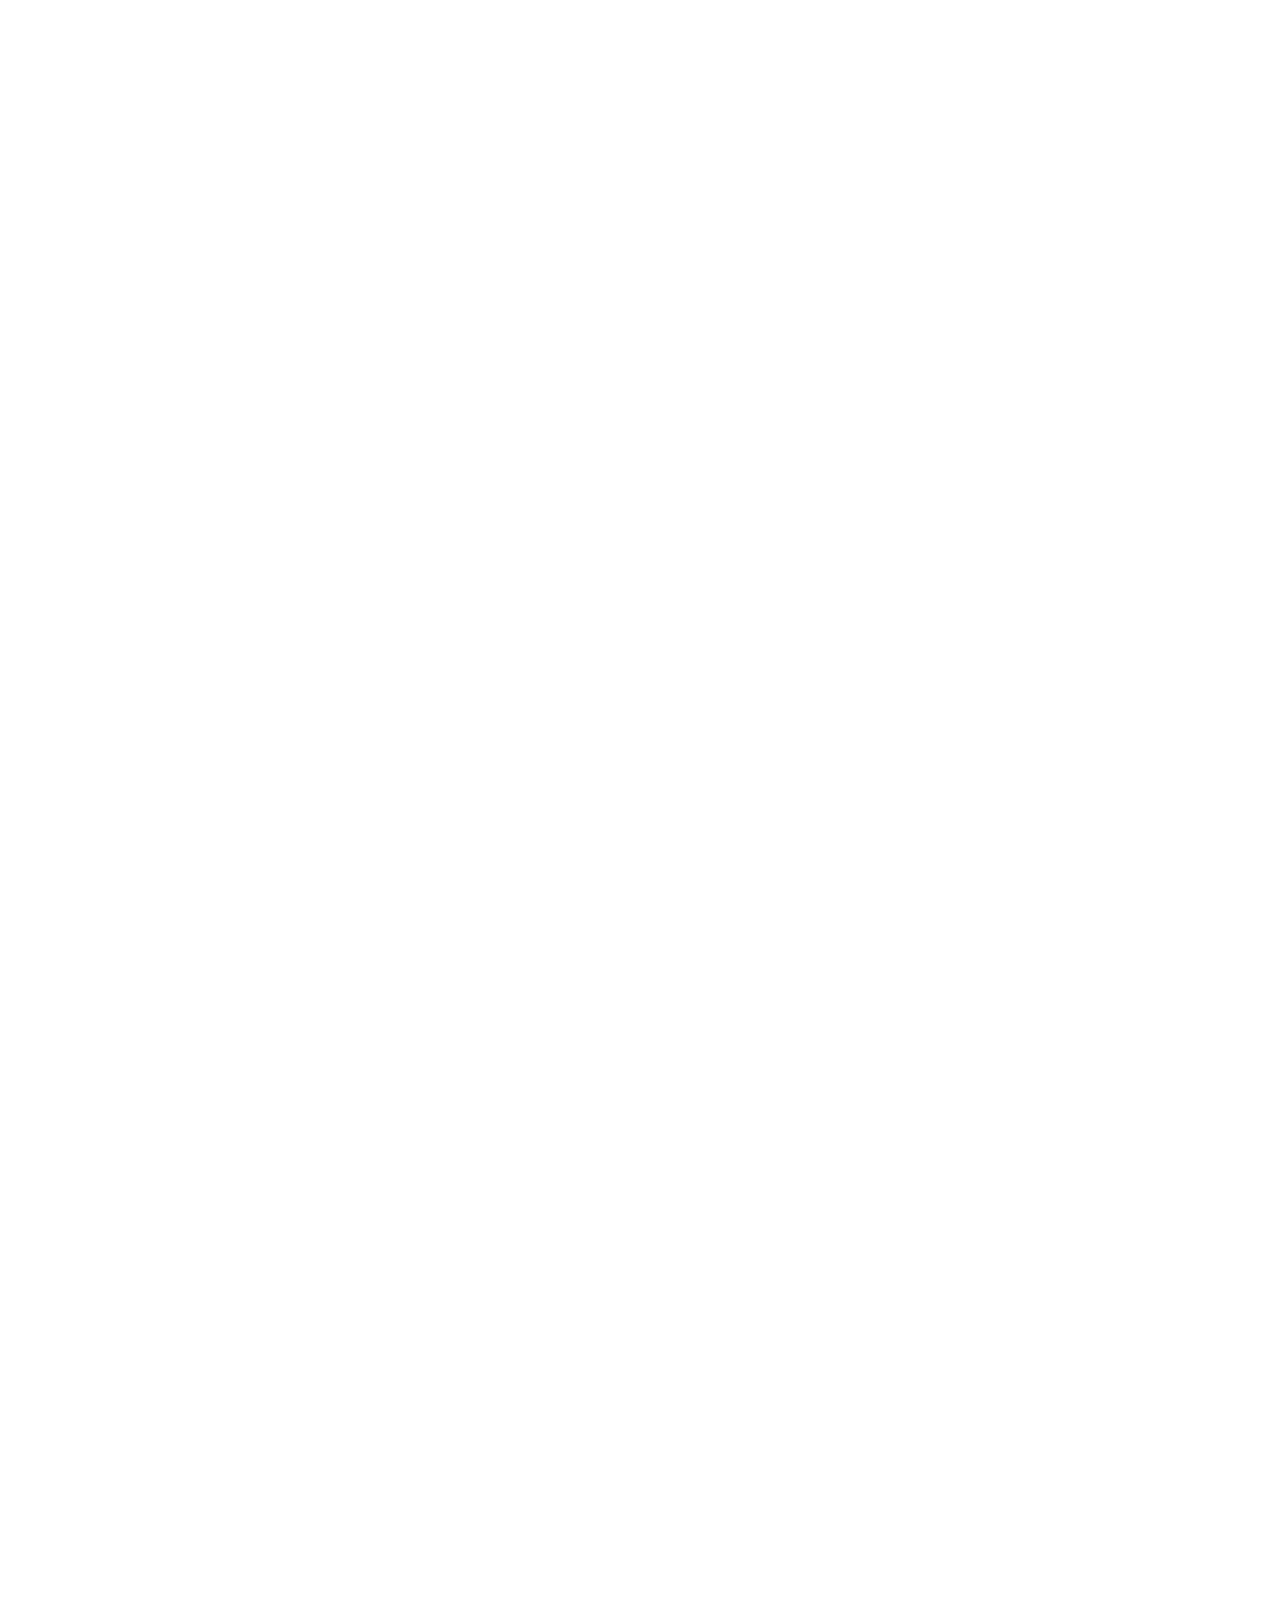
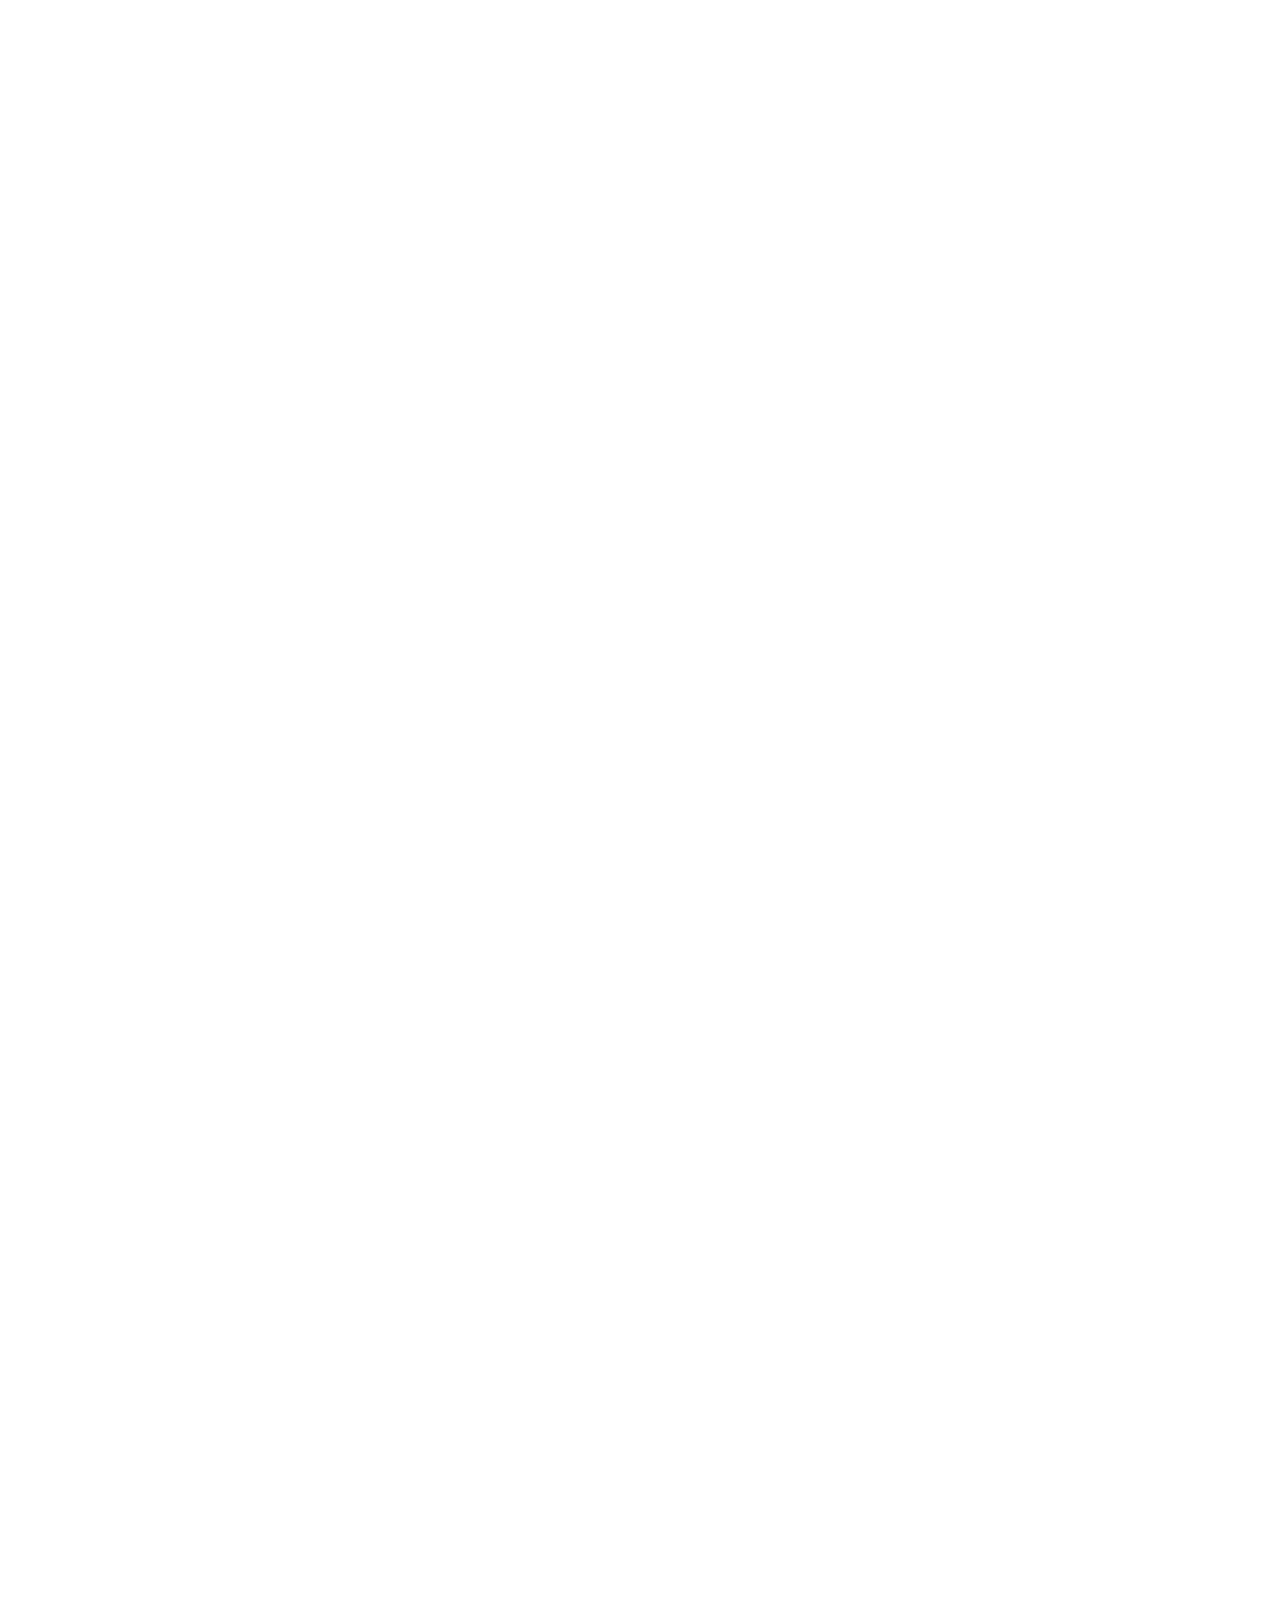
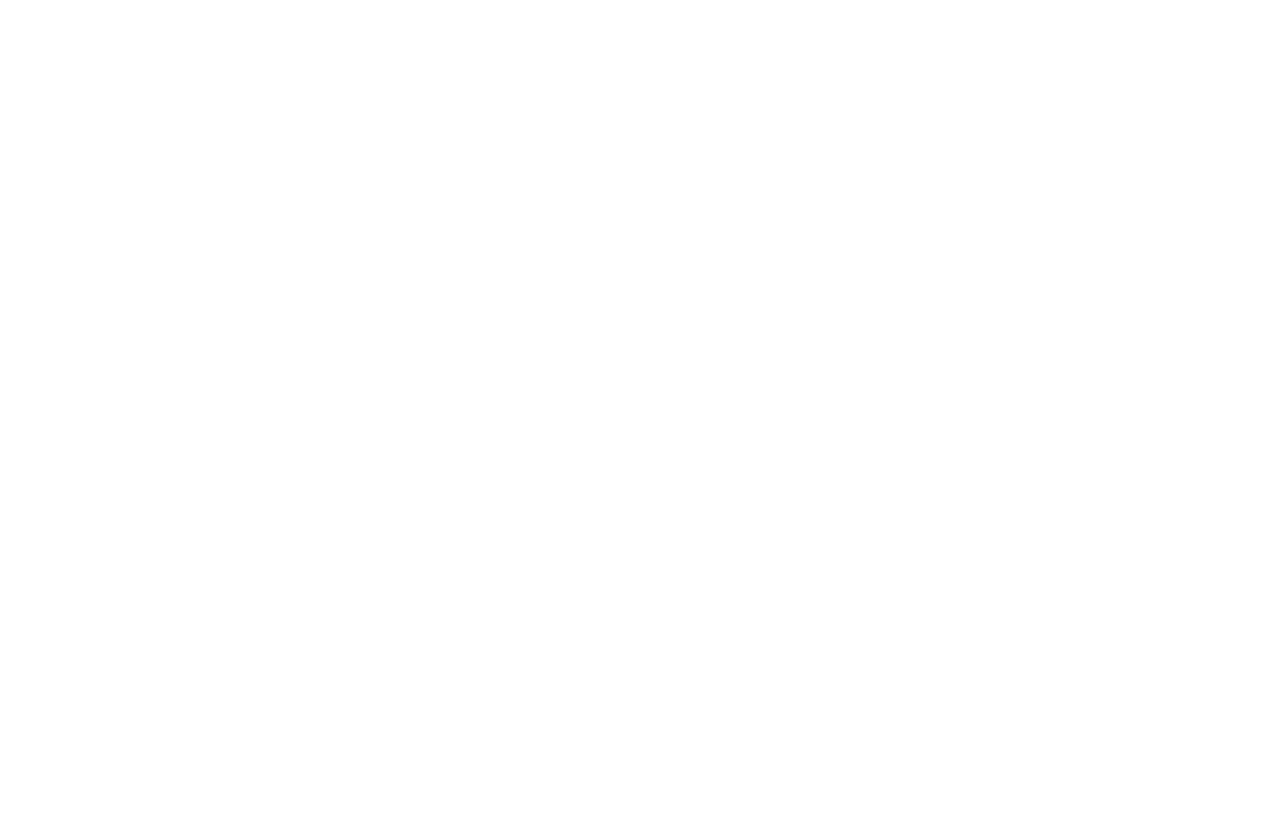
==== commit ffe5c235: "Add files via upload" ====
--- a/book2/index.html
+++ b/book2/index.html
@@ -1,7 +1,8 @@
+
 <!DOCTYPE HTML>
 <html>
 <head>
-	<title>【康軒】資科1下備課用書連結</title>
+	<title>【康軒】生科1下備課用書連結</title>
 	<meta charset="utf-8" />
 	<meta name="viewport" content="width=device-width, initial-scale=1, user-scalable=no" />
 	<link rel="icon" href="images/favicon.ico">
@@ -9,13 +10,16 @@
 	<link href="assets/fontawesome-6.5.1/css/fontawesome.css" rel="stylesheet">
 	<link href="assets/fontawesome-6.5.1/css/solid.css" rel="stylesheet">
 	<noscript><link rel="stylesheet" href="assets/css/noscript.css" /></noscript>
+	<!-- Animate.css v3.5.2 -->
+	<link href="https://cdnjs.cloudflare.com/ajax/libs/animate.css/3.5.2/animate.min.css" rel="stylesheet" />
 	<!-- Global site tag (gtag.js) - Google Analytics -->
-	<script async src="https://www.googletagmanager.com/gtag/js?id=G-00356NKWZP"></script>
+	<script async src="https://www.googletagmanager.com/gtag/js?id=G-EENCM4HG9E"></script>
 	<script>
 		window.dataLayer = window.dataLayer || [];
 		function gtag(){dataLayer.push(arguments);}
 		gtag('js', new Date());
-		gtag('config', 'G-00356NKWZP');
+
+		gtag('config', 'G-EENCM4HG9E');
 	</script>
 </head>
 <body class="is-preload">
@@ -27,51 +31,54 @@
 		<div id="subject">
 			<font size="3">　</font><br>
 			<span style="display:block; margin:-1em auto; text-align: center;">
-				<img id="logo" src="images/info-logo.png" alt="康軒資訊科技" width="165px" height="58px">
+				<img id="logo" src="images/liv-logo.png" alt="康軒生活科技" width="165px" height="58px">
 				<a id="home-link" class="icon fa-solid fa-house" href="https://knsh-tech-group.github.io/link/"></a>
-			</span>		
+			</span>   
 			<font class="Book" size="7" style="color:#FAFAFA; font-weight:bold;"><br>第２冊（１下）</font>
 		</div>
+
 		<!-- Nav -->
 		<nav id="nav">
 			<a href="#" class="icon fa-solid fa-list-ul"><span>全冊總覽</span></a>
 			<a href="#FILE" class="icon fa-solid fa-folder"><span>教學檔案下載</span></a>
 			<a href="#VIDEO" class="icon fa-solid fa-circle-play"><span>影片資源清單</span></a>
-			<a href="#TESTING" class="icon fa-solid fa-file-pen"><span>線上測驗連結</span></a>
 			<a href="#BILINGUAL" class="icon fa-solid fa-language"><span>雙語教學資源</span></a>
 		</nav>
 
 		<!-- Main -->
 		<div id="main">
 
-			<!-- 《快速連結》 -->
+			<!-- Home -->
 			<article id="link" class="panel intro">
 				<header>
 					<p style="color:#0a090b;">《快速連結》</p>
 					<h1>
 						<a href="#FILE" class="otherlink1">教學檔案下載</a><br>
 						<a href="#VIDEO" class="otherlink2">影片資源清單</a><br>
-						<a href="#TESTING" class="otherlink1">線上測驗連結</a><br>
-						<a href="#BILINGUAL" class="otherlink2">雙語教學資源</a><br>
+						<a href="#BILINGUAL" class="otherlink1">雙語教學資源</a><br>
 					</h1>
-					<p style="color:#0a090b;">《六冊補充資源》</p>
+					<p style="color:#0a090b; ">《六冊補充資源彙整》</p>
 					<h1>
-						<a href="https://knsh-tech-group.github.io/lesson-plan/" class="otherlink1">補充教案</a>
+						<a href="https://drive.google.com/file/d/1612jqIIA7QoCxwRhV91pIoTi1A0Wh0Eg/view?usp=sharing" class="otherlink2">活動教案、步驟說明書</a><br>
 					</h1>
 					<h1>
-						<a href="https://drive.google.com/file/d/1RXMNGsYB1e5WqU3DVtx-x_KYXutBUQEm/view?usp=sharing" class="otherlink2">學習單</a><br>
-					</h1>					
+						<a href="https://drive.google.com/file/d/1n1I9exOO7bJ8G4-B2UroiXuxKRj0Pa9a/view?usp=sharing" class="otherlink1">學習單</a><br>
+					</h1>
+					<h1>
+						<a href="https://drive.google.com/file/d/1UqXti-Jt3lZYRdSsHBpYTZxthMWvlyoK/view?usp=sharing" class="otherlink2">材料包目錄</a><br>
+					</h1>
 				</header>
+
 				<a href="#FILE" class="jumplink pic" style="position: relative;">
 					<span class="arrow fa-solid fa-play"></span>
 					<img src="images/robot.png" alt="" style="position:absolute;top: 0;left: 0;bottom: 0;right: 0;margin: auto" />
 				</a>
 			</article>
 
-			<!-- 教學檔案下載 -->
+			<!-- FILE -->
 			<article id="FILE" class="panel">
 				<header>
-					<h1 style="color:#0000B8;">教學檔案下載</h1>
+					<h1 style="color:#ff7400;">教學檔案下載</h1>
 				</header>
 				<blockquote>
 					<h3>◤電子書、PPT<br></h3>
@@ -83,210 +90,320 @@
 					<h3>◤全冊打包下載<br></h3>
 					<blockquote>
 						<h5>
-							<li><a href="https://drive.google.com/file/d/1d2yr_VdktSpPMbx-YKVnHy1-xHQdiX4D/view?usp=sharing" style="text-decoration:none;">[下載]</a> Scratch離線版</li>
-							<li><a href="https://drive.google.com/file/d/1yQH9n8AvmPwuPohG6TTMg3zgj-6Dpja5/view?usp=sharing" style="text-decoration:none;">[下載]</a> 學生版全冊素材</li>
-							<li><a href="https://drive.google.com/file/d/1mtTQFaZ1t-z2GpB7UerWWoI1mr5kZ-j5/view?usp=sharing" style="text-decoration:none;">[下載]</a> 教師版全冊素材</li>
+							<li><a href="https://drive.google.com/file/d/1dJolk5XOXnXLC52JZTcW0qt8AAfzNpjg/view?usp=sharing" target="_blank" style="text-decoration:none;">[下載]</a> 全書教學檔案</li>
 						</h5>
-					</blockquote><br>
-
-					<h3>◤各章檔案（教師版）<br></h3>
+					</blockquote>
+					<br>
+
+
+					<h3>◤各章檔案<br></h3>
 					<blockquote>
 						<h5>
-							【第 1 章 重複結構——勇闖魔鬼城】
-							<li><a href="https://drive.google.com/file/d/1lRDsNfo2KK5RprltfvTj57Y0e-K9WaUx/view?usp=sharing" style="text-decoration:none;">[下載]</a> 1-1 遊戲設計</li>
-							<li><a href="https://drive.google.com/file/d/1EiGvlw5_rgONvfi0OP5cWGImb1_Z_uoC/view?usp=sharing" style="text-decoration:none;">[下載]</a> 1-2 聲音設計</li>
-							<li><a href="https://drive.google.com/file/d/166P6yqB5PBwrxndMFxEz32uG_c2fmz8x/view?usp=sharing" style="text-decoration:none;">[下載]</a> 第1章實作活動</li>
-							<li><a href="https://drive.google.com/file/d/1XCLb6F9xXJTMx33YaqY_hvtTFLJAz8J9/view?usp=sharing" style="text-decoration:none;">[下載]</a> Ch1程式原始素材檔</li>
-							<br>
-
-							【第 2 章 資料處理——雲端應用專題】
-							<li><a href="https://drive.google.com/file/d/14dEPbDwVNn_3meX5GWWUlgZ4F-bZ8mr0/view?usp=sharing" style="text-decoration:none;">[下載]</a> 2-2 旅遊規劃書</li>
-							<li><a href="https://drive.google.com/file/d/14wbSK0S4GdPpilUxI0TQI7YO4C-zNbYK/view?usp=sharing" style="text-decoration:none;">[下載]</a> 2-3 經費預算表</li>
-							<li><a href="https://drive.google.com/file/d/13TbkITfCzlOVSeIhr1nQrFE1H4hBwQqJ/view?usp=sharing" style="text-decoration:none;">[下載]</a> 2-4 行前簡報</li>
-							<br>
-
-							【SDGs 素養學習單——SDGs16 和平正義與有力的制度】
-							<li><a href="https://drive.google.com/file/d/120Tq6QkgAjVLK849OLKE8LOqGT-pD6uQ/view?usp=drive_link" target="_blank" style="text-decoration:none;">[下載]</a> 個資外洩:劍橋分析事件 學習單(學生版)</li>
-							<li><a href="https://drive.google.com/file/d/16xwc8H8hd7bHs7e-9jKDnDIRxJQdzUqJ/view?usp=drive_link" target="_blank" style="text-decoration:none;">[下載]</a> 個資外洩:劍橋分析事件 學習單(教師版)</li>
+							【緒論　科技與產品】
+							<li><a href="https://drive.google.com/file/d/1n_dTnzUf-WCvqpQANGiFPDEVyY-uFmO4/view?usp=sharing" target="_blank" style="text-decoration:none;">[下載]</a> SDG12負責任的消費與生產_學習單（學生版）</li>
+							<li><a href="https://drive.google.com/file/d/1fMYdHioGnlYuXTGFyPTEIQPFdLjlLNd1/view?usp=sharing" target="_blank" style="text-decoration:none;">[下載]</a> SDG12負責任的消費與生產_學習單（教師版）</li>
+							<br>
+							
+							【第 1 章　架橋行家】
+							<li><a href="https://drive.google.com/file/d/1noXtD6cx0ZszeeOybrYJQxAQfo8OPXvG/view?usp=sharing" target="_blank" style="text-decoration:none;">[下載]</a> 架橋行家_活動步驟說明書</li>
+							<li><a href="https://drive.google.com/file/d/180l9A5AeR2nrpykL8qPxEJ_CeynR5lfM/view?usp=sharing" target="_blank" style="text-decoration:none;">[下載]</a> 架橋行家_教案</li>
+							<li><a href="https://drive.google.com/file/d/1UUpQPReP04djKJz8ZdscPFhSHf3Qffph/view?usp=sharing" target="_blank" style="text-decoration:none;">[下載]</a> SDG15陸域生命（學生版）</li>
+							<li><a href="https://drive.google.com/file/d/1XshkIUv65aV3ZNcAQz07160I4vcAlRd-/view?usp=sharing" target="_blank" style="text-decoration:none;">[下載]</a> SDG15陸域生命（教師版）</li>
+							<br>
+
+							【第 2 章　玩轉跑跳碰】
+							<li><a href="https://drive.google.com/file/d/1zNy8k3VI0bjWDIkWZTEMNfFssTFU0vMx/view?usp=sharing" target="_blank" style="text-decoration:none;">[下載]</a> 玩轉跑跳碰（L 型支架）_活動步驟說明書</li>
+							<li><a href="https://drive.google.com/file/d/1lUQZ5Qs6gxiihkPSPh_qRawQCGI-Kalb/view?usp=sharing" target="_blank" style="text-decoration:none;">[下載]</a> 玩轉跑跳碰（L 型支架）_教案</li>
+							<li><a href="https://drive.google.com/file/d/1FVr6wz65KatrnT4CYmjMxWDUk5zwiU5z/view?usp=sharing" target="_blank" style="text-decoration:none;">[下載]</a> 玩轉跑跳碰（機構箱體）_活動步驟說明書</li>
+							<li><a href="https://drive.google.com/file/d/1vSCrIsqXzcAU_BCwG3kOXsxK6LG1ljRM/view?usp=sharing" target="_blank" style="text-decoration:none;">[下載]</a> 玩轉跑跳碰（機構箱體）_教案</li>
+							
+							<br>
+
+							【活動PLUS　虹飛拱橋】
+							<li><a href="https://drive.google.com/file/d/1xkUmDjX_WP5pxlOkLsxZ8VNgUSpwNH0s/view?usp=sharing" target="_blank" style="text-decoration:none;">[下載]</a> 虹飛拱橋_活動步驟說明書</li>
+							<li><a href="https://drive.google.com/file/d/10lBMQxe6Y7Re3S-9xfuemhLeHewqQraL/view?usp=sharing" target="_blank" style="text-decoration:none;">[下載]</a> 虹飛拱橋_教案</li>
+							<li><a href="https://drive.google.com/file/d/1C_R5ncgadhkvhTg6NLs-HCacGJvCrAei/view?usp=sharing" target="_blank" style="text-decoration:none;">[下載]</a> 虹飛拱橋_學習單（學生版）</li>
+							<li><a href="https://drive.google.com/file/d/1q6e3bZycOhmfB89aGhnn4IYvdIYgEg38/view?usp=sharing" target="_blank" style="text-decoration:none;">[下載]</a> 虹飛拱橋_學習單（教師版）</li>
+							
+							<br>
+
+							【活動PLUS　懸浮置物架】
+							<li><a href="https://drive.google.com/file/d/1Ry-0j3quKoNo8m0RUUGb_S1XbcOAnS3N/view?usp=sharing" target="_blank" style="text-decoration:none;">[下載]</a> 懸浮置物架_活動步驟說明書</li>
+							<li><a href="https://drive.google.com/file/d/1O-2TH0frXuhmegY-3GVBu2VIFMnWd6aA/view?usp=sharing" target="_blank" style="text-decoration:none;">[下載]</a> 懸浮置物架_教案</li>
+							<li><a href="https://drive.google.com/file/d/1vX2KYzzB6iKknvfnRc0q_7SOCd_BfR6h/view?usp=sharing" target="_blank" style="text-decoration:none;">[下載]</a> 懸浮置物架_學習單（學生版）</li>
+							<li><a href="https://drive.google.com/file/d/1aEas2NrBrDzk2ZF_LGsp8pAEdtQEOJG_/view?usp=sharing" target="_blank" style="text-decoration:none;">[下載]</a> 懸浮置物架_學習單（教師版）</li>
+							
+							<br>
+
+							【活動PLUS　平面故事集】
+							<li><a href="https://drive.google.com/file/d/1E9oQrTVncL0mpXPZGkAWM5cbkbJ3Lu_e/view?usp=sharing" target="_blank" style="text-decoration:none;">[下載]</a> 平面故事集_活動步驟說明書</li>
+							<li><a href="https://drive.google.com/file/d/1clU47KDplk-rZ6loXebhZOIJTMRdRNHp/view?usp=sharing" target="_blank" style="text-decoration:none;">[下載]</a> 平面故事集_學習單（學生版）</li>
+							<li><a href="https://drive.google.com/file/d/119YYpsq7YgzOiwU1oRSLVcBkDcvkG4KX/view?usp=sharing" target="_blank" style="text-decoration:none;">[下載]</a> 平面故事集_學習單（教師版）</li>
+							
+							<br>
+
+							【活動PLUS　夾子玩偶】
+							<li><a href="https://drive.google.com/file/d/1Q5UIcRRauPuOlnOzqbqLbRo2QB4ccPW2/view?usp=sharing" target="_blank" style="text-decoration:none;">[下載]</a> 夾子玩偶_活動步驟說明書</li>
+							<li><a href="https://drive.google.com/file/d/16IU8IjEbISwkAmQ3FSa-w69lGHz68Qed/view?usp=sharing" target="_blank" style="text-decoration:none;">[下載]</a> 夾子玩偶_學習單（學生版）</li>
+							<li><a href="https://drive.google.com/file/d/1RuryCF280NJY1cVprWrEVXni2pYhBze7/view?usp=sharing" target="_blank" style="text-decoration:none;">[下載]</a> 夾子玩偶_學習單（教師版）</li>
+							<br>
+
 						</h5>
 					</blockquote>
 				</blockquote>
 			</article>
 
 
-			<!-- 影片資源清單 -->
+			<!-- VIDEO -->
 			<article id="VIDEO" class="panel">
 				<header>
 					<h1 style="color:#008F8F;">影片資源清單</h1>
 				</header>
-
 				<blockquote>
-					<h3>【第 1 章 重複結構——勇闖魔鬼城】</h3>
-					<blockquote><h4>1-1 遊戲設計</h4>
-						<blockquote>
-							<h5>
-								【P.6】 <a href="https://youtu.be/SrEIBgnLm2U" target="_blank" style="text-decoration:none;">電流急急棒 (02:36)</a><br>
-								<a href="https://digitalmaster.knsh.com.tw/all/video/j/te_page.html?l1=%E8%B3%87%E7%A7%91&l2=7%E4%B8%8B" target="_blank" style="text-decoration:none;">●程式範例、程式解題</a>					
-							</h5>
-						</blockquote>
-						<h4>1-2 聲音設計</h4>
-						<blockquote>
-							<h5>
-								<a href="https://digitalmaster.knsh.com.tw/all/video/j/te_page.html?l1=%E8%B3%87%E7%A7%91&l2=7%E4%B8%8B" target="_blank" style="text-decoration:none;">●程式範例、程式解題</a>
-							</h5>
-						</blockquote>
-						<h4>科技廣角——BUG 都是蟲蟲惹的禍</h4>
-						<blockquote>
-							<h5>
-								【P.38】 <a href="https://youtu.be/4JfRVcKjuLs?t=44" target="_blank" style="text-decoration:none;">什麼是Bug？ Grace Hopper (15:47)</a>
-							</h5>
-						</blockquote>
+
+					<h3>【緒論　科技與產品】</h3>
+					<blockquote><h4></h4>
+						<h5>
+							【P.125】 <a href="https://youtu.be/r87su5BcxZY" target="_blank" style="text-decoration:none;">環保標章護家園 (2:42)</a><br>
+						</h5>
 					</blockquote>
 
-					<h3>【第 2 章 資料處理——雲端應用專題】</h3>
-					<blockquote><h4>2-1啟動專題</h4>
-						<blockquote>
-							<h5>
-								【P.48】 <a href="https://youtu.be/0gNsAXB5Wzk" target="_blank" style="text-decoration:none;">Google日曆不可不學兩三事 (03:10)</a><br>
-								【P.51】 <a href="https://youtu.be/o8IEiCyentM" target="_blank" style="text-decoration:none;">如何使用Google表單 (09:42)</a><br>
-								【P.57】 <a href="https://youtu.be/_6kO2_2sU6M" target="_blank" style="text-decoration:none;">Google地圖：街景服務 (08:02)</a><br>
-								【P.57】 <a href="https://youtu.be/lwZxLuDvzcg" target="_blank" style="text-decoration:none;">Google地圖：歷史街景功能 (03:20)</a><br>
-								【P.57】 <a href="https://youtu.be/l3lI5U7nanU" target="_blank" style="text-decoration:none;">Google街景地圖都是怎麼拍的 (03:33)</a><br>
-								【P.57】 <a href="https://youtu.be/0wjb077tfR4" target="_blank" style="text-decoration:none;">Google Maps的8個超實用隱藏版小技巧 (06:24)</a>
-							</h5>
-						</blockquote>
-						<h4>2-4行前簡報</h4>
-						<blockquote>
-							<h5>
-								【P.87】 <a href="https://youtu.be/tACsaX6uIec" target="_blank" style="text-decoration:none;">五種方法讓PPT簡報視覺100分 (04:48)</a>
-							</h5>
-						</blockquote>						
-						<h4>科技廣角——你Google了嗎？</h4>
-						<blockquote>
-							<h5>
-								【P.88】 <a href="https://youtu.be/BNHR6IQJGZs" target="_blank" style="text-decoration:none;">Google搜尋的運作原理(請開啟字幕) (03:14)</a><br>
-								【P.89】 <a href="https://youtu.be/FWOr0WHt3pI	" target="_blank" style="text-decoration:none;">那些從車庫創業成功的科技大公司 (08:26)</a>
-							</h5>
+
+					<h3>【第 1 章　架橋行家】</h3>
+					<blockquote><h4></h4>
+						<blockquote>
+							<h5>
+								【P.127】 <a href="https://youtu.be/QfAgdpzFGTo" target="_blank" style="text-decoration:none;">達文西橋 (3:43)</a><br>
+								【P.127】 <a href="https://youtu.be/s4LuSxy73ew" target="_blank" style="text-decoration:none;">達文西橋搭建 (1:47)</a><br>
+								【P.129】 <a href="https://youtu.be/N88Sj4CSZZk" target="_blank" style="text-decoration:none;">倫敦奧運主場館建造縮時攝影 (1:56)</a><br>
+								【P.129】 <a href="https://youtu.be/z6jYH3HQpPM" target="_blank" style="text-decoration:none;">測量心女力 (4:59)</a>
+							</h5>
+						</blockquote>
+						
+						<h4>1-1 橋梁簡介</h4>
+						<blockquote>
+							<h5>
+								【P.130】 <a href="https://youtu.be/0Dg9Mkh_CZU" target="_blank" style="text-decoration:none;">港珠澳大橋 (8:18)</a><br>
+								【P.132】 <a href="https://youtu.be/pThKVzotIDg" target="_blank" style="text-decoration:none;">五楊高架道路施工動畫 (7:48)</a><br>
+								【P.132】 <a href="https://youtu.be/c0EXuwNDtKc" target="_blank" style="text-decoration:none;">梁橋建造動畫 (2:23)</a><br>
+								【P.132】 <a href="https://youtu.be/jrHBP9QYg0Y" target="_blank" style="text-decoration:none;">跨海大橋的橋墩建造方法（簡體）(3:53)</a><br>
+								【P.132】 <a href="https://youtu.be/0bN5-6tYaKI" target="_blank" style="text-decoration:none;">國道4號潭子段鋼箱梁橋吊裝工程 (18:06)</a><br>
+								【P.133】 <a href="https://youtu.be/HsHTfYeivy0" target="_blank" style="text-decoration:none;">減震器模型實驗 (0:32)</a><br>
+								【P.133】 <a href="https://youtu.be/y41ZJsl67Cc" target="_blank" style="text-decoration:none;">框架結構 (2:40)</a><br>
+								【P.133】 <a href="https://youtu.be/jnviWe66BpU" target="_blank" style="text-decoration:none;">建築耐震斜撐補強工法 (1:36)</a><br>
+								【P.134】 <a href="https://youtu.be/GaRSBOhaBHk" target="_blank" style="text-decoration:none;">七股溪橋 (5:02)</a><br>
+								【P.135】 <a href="https://youtu.be/AbjEGwsmhiA" target="_blank" style="text-decoration:none;">紙拱橋 (1:30)</a><br>
+								【P.135】 <a href="https://youtu.be/YACy-vJizUM" target="_blank" style="text-decoration:none;">中坑古道：石拱橋施工紀實 (1:48)</a><br>
+								【P.136】 <a href="https://qr.knsh.com.tw/Q56AJ" target="_blank" style="text-decoration:none;">科博館人類文化廳</a><br>
+								【P.136】 <a href="https://youtu.be/e-sdU23Lnsc" target="_blank" style="text-decoration:none;">虹橋 (4:57)</a><br>		
+								【P.138】 <a href="https://youtu.be/NqsTf5mdLvU" target="_blank" style="text-decoration:none;">桁架橋建造動畫 (4:43)</a><br>
+								【P.140】 <a href="https://youtu.be/Obi4NgJ6QEc" target="_blank" style="text-decoration:none;">雙龍瀑布七彩吊橋 (0:47)</a><br>
+								【P.140】 <a href="https://youtu.be/GWWd6fsZlMA" target="_blank" style="text-decoration:none;">奧萬大吊橋 (6:48)</a><br>
+								【P.140】 <a href="https://youtu.be/E6tp8DCAJ-0" target="_blank" style="text-decoration:none;">舊金山金門大橋工程創新 (15:27)</a><br>
+								【P.140】 <a href="https://youtu.be/_anVJoFUCtk" target="_blank" style="text-decoration:none;">吊橋建造動畫 (4:00)</a><br>
+								【P.142】 <a href="https://youtu.be/nGuNGgv8oJQ" target="_blank" style="text-decoration:none;">斜張橋的優缺點 (6:54)</a><br>
+								【P.142】 <a href="https://youtu.be/9JuhAy1U9QQ" target="_blank" style="text-decoration:none;">金門大橋通車影片 (3:32)</a><br>
+								【P.144】 <a href="https://youtu.be/AKZyKq04XAM" target="_blank" style="text-decoration:none;">橋梁工程新思維 (5:53)</a><br>
+								【P.144】 <a href="https://youtu.be/KlioxzzFe9w" target="_blank" style="text-decoration:none;">新聞︰南方澳跨港大橋崩塌 (4:51)</a><br>
+								【P.144】 <a href="https://youtu.be/JhGdsojyYTw" target="_blank" style="text-decoration:none;">大臺北11座古橋 (5:55)</a><br>
+								【P.144】 <a href="https://youtu.be/2r6vGLUFNdA" target="_blank" style="text-decoration:none;">樂高橋梁抗震挑戰 (13:42)</a><br>
+								【P.144】 <a href="https://qr.knsh.com.tw/E7B7X" target="_blank" style="text-decoration:none;">Google街景_關渡大橋</a>
+							</h5>
+						</blockquote>
+
+						<h4>1-2 材料接合</h4>
+						<blockquote>
+							<h5>
+								【P.146】 <a href="https://youtu.be/LDetFc4yaek" target="_blank" style="text-decoration:none;">竹編工藝 (25:48)</a><br>
+								【P.146】 <a href="https://youtu.be/QkwIMznM8jk" target="_blank" style="text-decoration:none;">皮鞋是怎麼做的 (4:44)</a><br>
+								【P.146】 <a href="https://youtu.be/93zK2kShfkQ" target="_blank" style="text-decoration:none;">你家地板是怎麼來的 (1:51)</a><br>
+								【P.148】 <a href="https://youtu.be/tCpOw_XMEt8" target="_blank" style="text-decoration:none;">鎚子種類介紹 (11:11)</a><br>
+								【P.148】 <a href="https://youtu.be/jLo7KV30QKg" target="_blank" style="text-decoration:none;">拔釘師傅 (5:25)</a><br>
+								【P.149】 <a href="https://youtu.be/o-SjyllvzA8" target="_blank" style="text-decoration:none;">KD組合螺絲 (0:31)</a><br>
+								【P.150】 <a href="https://youtu.be/laUG5YZTlQs" target="_blank" style="text-decoration:none;">榫卯智慧 (24:09)</a><br>
+								【P.150】 <a href="https://youtu.be/2LiXSNjcAVc" target="_blank" style="text-decoration:none;">解構斗栱 (1:51)</a><br>
+								【P.150】 <a href="https://youtu.be/IGnAp0xs8Bs" target="_blank" style="text-decoration:none;">斗栱分解動畫 (2:33)</a><br>
+								【P.151】 <a href="https://youtu.be/tw-lIJjPaEs" target="_blank" style="text-decoration:none;">鳩尾榫 (0:24)</a><br>
+								【P.152】 <a href="https://youtu.be/nuP7TonWX0A" target="_blank" style="text-decoration:none;">強力膠使用教學 (3:54)</a><br>
+								【P.153】 <a href="https://youtu.be/S36sFQTI4bI" target="_blank" style="text-decoration:none;">塑膠也可以用電烙鐵熔接 (5:35)</a><br>
+								【P.153】 <a href="https://youtu.be/pHsXd2zOeZ4" target="_blank" style="text-decoration:none;">金屬錫銲接合方法 (6:36)</a>
+						</blockquote>
+
+						<h4>主題活動</h4>
+						<blockquote>
+							<h5>
+								<a href="https://digitalmaster.knsh.com.tw/all/video/j/te_page.html?l1=%E7%94%9F%E7%A7%91&l2=7%E4%B8%8B" target="_blank" style="text-decoration:none;">●活動示範影片</a><br>
+								【P.156】 <a href="https://youtu.be/SIqtGDYTJSA" target="_blank" style="text-decoration:none;">利用義大利麵搭建橋梁 (10:02)</a><br>
+								【P.160】 <a href="https://youtu.be/9w9fTC4eh3w" target="_blank" style="text-decoration:none;">Bridge Designer 2016教學影片 (18:54)</a><br>
+								【P.163】 <a href="https://youtu.be/un9snwq810Y" target="_blank" style="text-decoration:none;">錦帶橋木構造組裝 (3:47)</a>
+							</h5>
+						</blockquote>
+
+						<h4>活動PLUS</h4>
+						<blockquote>
+							<h5>
+								<a href="https://digitalmaster.knsh.com.tw/all/video/j/te_page.html?l1=%E7%94%9F%E7%A7%91&l2=7%E4%B8%8B" target="_blank" style="text-decoration:none;">●活動示範影片</a><br>
+								<a href="https://digitalmaster.knsh.com.tw/ju/technology/webppt/112/B2/CH1/" target="_blank" style="text-decoration:none;">●生科實作Follow Me︰虹飛拱橋</a><br>
+								【P.169】 <a href="https://youtu.be/qLFC8wzclXU" target="_blank" style="text-decoration:none;">清明上河圖 (26:14)</a><br>
+								【P.169】 <a href="https://youtu.be/ym7kz1pOdzE" target="_blank" style="text-decoration:none;">虹橋搭建 (1:15)</a><br>
+								【P.169】 <a href="https://youtu.be/e-sdU23Lnsc" target="_blank" style="text-decoration:none;">虹橋 (4:57)</a><br>
+								【P.170】 <a href="https://youtu.be/ROnxjj5jPDs" target="_blank" style="text-decoration:none;">懸浮置物架 (2:23)</a><br>
+								【P.170】 <a href="https://youtu.be/ZwkCMWrHvyE" target="_blank" style="text-decoration:none;">懸浮置物架 - 冰棒棍版 (4:38)</a><br>
+								【P.170】 <a href="https://youtu.be/6xbnrEqMr5Y" target="_blank" style="text-decoration:none;">懸浮置物架 - 樂高版 (3:33)</a>
+							</h5>
+						</blockquote>
+					
+						<h4>科技廣角</h4>
+						<blockquote>
+							<h5>
+								【P.172】 <a href="https://youtu.be/z95Z9UIzno8" target="_blank" style="text-decoration:none;">國產材的前世今生 (17:03)</a><br>
+								【P.172】 <a href="https://youtu.be/xnvHFsHXTAg" target="_blank" style="text-decoration:none;">神桌背後的推手 (2:09)</a><br>
+								【P.172】 <a href="https://youtu.be/W-6d8LsUN_M" target="_blank" style="text-decoration:none;">臺灣木材大揭祕︰職人開講 (2:14)</a><br>
+							</h5>
+						</blockquote>
+
+						</blockquote>
+
+					<h3>【第 2 章　玩轉跑跳碰】</h3>
+					<blockquote>
+				
+						<h4>2-1 常見機構</h4>
+						<blockquote>
+							<h5>
+								【P.178】 <a href="https://youtu.be/2wWbrVpt4BY" target="_blank" style="text-decoration:none;">折疊桌機構 (0:26)</a><br>
+								【P.178】 <a href="https://youtu.be/AM3Y_bU-8OA" target="_blank" style="text-decoration:none;">折疊椅機構 (0:30)</a><br>
+								【P.179】 <a href="https://youtu.be/lusvDse493g" target="_blank" style="text-decoration:none;">電扇機構 (0:26)</a><br>
+								【P.179】 <a href="https://youtu.be/FgTTBt4uE6Y" target="_blank" style="text-decoration:none;">水龍頭機構 (0:43)</a><br>
+								【P.180】 <a href="https://youtu.be/WX8NG0275R4?t=32" target="_blank" style="text-decoration:none;">門把機構 (4:55)</a><br>
+								【P.180】 <a href="https://youtu.be/tUxGADwRQ5E" target="_blank" style="text-decoration:none;">雨傘機構 (0:06)</a><br>
+								【P.180】 <a href="https://youtu.be/YnFOm-C3um4" target="_blank" style="text-decoration:none;">傘 (4:03)</a><br>
+								【P.181】 <a href="https://youtu.be/oLo3QtvlWNA" target="_blank" style="text-decoration:none;">指南車機構 (0:35)</a><br>
+								【P.183】 <a href="https://youtu.be/lHAEfGjvrDc&t=34s" target="_blank" style="text-decoration:none;">摩天輪運作原理 (2:06)</a><br>
+								【P.184】 <a href="https://youtu.be/GvjFwcl9rro" target="_blank" style="text-decoration:none;">伸縮門機構 (0:19)</a><br>
+								【P.184】 <a href="https://youtu.be/ALyhzzzf_vM" target="_blank" style="text-decoration:none;">四連桿機構 (0:30)</a><br>
+								【P.185】 <a href="https://youtu.be/xFg8WQRfHHo" target="_blank" style="text-decoration:none;">雙曲柄機構 (1:30)</a><br>
+								【P.185】 <a href="https://youtu.be/2QzwjGfuYtE" target="_blank" style="text-decoration:none;">雙搖桿機構 (1:23)</a><br>
+								【P.185】 <a href="https://youtu.be/R4ZbMG3tb0w" target="_blank" style="text-decoration:none;">雨刷機構 (0:30)</a><br>
+								【P.185】 <a href="https://youtu.be/Waom4TJXY7Y" target="_blank" style="text-decoration:none;">雨刷機構的演進 (07:42)</a><br>
+								【P.185】 <a href="https://youtu.be/fCcWGXL-2Z8" target="_blank" style="text-decoration:none;">曲柄搖桿機構 (1:25)</a><br>
+								【P.187】 <a href="https://youtu.be/DKF5dKo_r_Y?t=114" target="_blank" style="text-decoration:none;">汽車引擎汽門 (4:00)</a><br>
+								【P.188】 <a href="https://youtu.be/PuD8aLglcqU" target="_blank" style="text-decoration:none;">YouBike租借系統 (3:22)</a><br>
+								【P.189】 <a href="https://youtu.be/e6O8_6sQn-4" target="_blank" style="text-decoration:none;">自行車脫鏈維修 (1:39)</a><br>
+								【P.189】 <a href="https://youtu.be/j6ANuieQR4w" target="_blank" style="text-decoration:none;">自行車煞車種類 (2:46)</a><br>
+							</h5>
+						</blockquote>
+
+						<h4>2-2 機構傳動</h4>
+						<blockquote>
+							<h5>
+								【P.191】 <a href="https://youtu.be/9HIZQbWWw50" target="_blank" style="text-decoration:none;">貓捉老鼠 (0:20)</a><br>
+								【P.191】 <a href="https://youtu.be/VWkGofFXalU" target="_blank" style="text-decoration:none;">單爪棘輪 (0:14)</a><br>
+								【P.192】 <a href="https://youtu.be/OCqNl4vT_CU" target="_blank" style="text-decoration:none;">新聞︰瑞士機械動偶工作坊 (5:38)</a><br>
+								【P.192】 <a href="https://youtu.be/COty6_oDEkk" target="_blank" style="text-decoration:none;">音樂盒中的機構 (8:02)</a><br>
+								【P.193】 <a href="https://youtu.be/XtUS1FFqrWo" target="_blank" style="text-decoration:none;">定滑輪 (0:20)</a><br>
+								【P.193】 <a href="https://youtu.be/HCijSlzTJ6o" target="_blank" style="text-decoration:none;">斜齒輪 (0:40)</a><br>
+								【P.194】 <a href="https://youtu.be/SrxizNBm8qA" target="_blank" style="text-decoration:none;">缺齒齒輪與齒條 (0:40)</a><br>
+								【P.194】 <a href="https://youtu.be/zLeQNfcatmg" target="_blank" style="text-decoration:none;">凸輪直線往復 (0:15)</a><br>
+								【P.195】 <a href="https://youtu.be/_nVx9oKv7Ro" target="_blank" style="text-decoration:none;">蝸桿與蝸輪 (0:30)</a><br>
+								【P.195】 <a href="https://youtu.be/F3scqTa1CDw" target="_blank" style="text-decoration:none;">間歇凸輪 (0:16)</a><br>
+								【P.199】 <a href="https://youtu.be/Ky0Sctsiw6Y" target="_blank" style="text-decoration:none;">母雞玩偶 (1:19)</a><br>
+								【P.199】 <a href="https://youtu.be/iX5KuIO8fFo" target="_blank" style="text-decoration:none;">間歇轉向凸輪機構 (0:45)</a><br>
+								【P.200】 <a href="https://youtu.be/s9yQsgB4HzU" target="_blank" style="text-decoration:none;">直升機 (0:22)</a><br>
+								【P.201】 <a href="https://youtu.be/G33t-vKn06A" target="_blank" style="text-decoration:none;">夏日燒烤 (0:22)</a><br>
+							</h5>	
+						</blockquote>
+
+						<h4>主題活動</h4>
+						<blockquote>
+							<h5>
+								<a href="https://digitalmaster.knsh.com.tw/all/video/j/te_page.html?l1=%E7%94%9F%E7%A7%91&l2=7%E4%B8%8B" target="_blank" style="text-decoration:none;">●活動示範影片</a><br>
+								<a href="https://digitalmaster.knsh.com.tw/ju/technology/webppt/112/B2/CH2/" style="text-decoration:none;">●生科實作Follow Me︰玩轉跑跳碰（機構箱體）</a><br>
+								【P.202】 <a href="https://youtu.be/_eKhOqsT898" target="_blank" style="text-decoration:none;">機構玩偶舉例與製作︰毛毛蟲 (9:26)</a><br>
+								【P.202】 <a href="https://youtu.be/X_5J5J7FdM4" target="_blank" style="text-decoration:none;">機構玩偶舉例與製作︰敲鐵釘 (9:40)</a><br>
+								【P.202】 <a href="https://youtu.be/e6LmEmhD-DY" target="_blank" style="text-decoration:none;">機構玩偶舉例︰拔牙 (2:26)</a><br>
+								【P.202】 <a href="https://youtu.be/8Zkh8iJY2kg" target="_blank" style="text-decoration:none;">機構玩偶舉例︰起司小偷 (0:21)</a><br>
+								【P.202】 <a href="https://youtu.be/pR1AvcmY4YU" target="_blank" style="text-decoration:none;">四種簡單木製機構 (3:22)</a><br>
+								【P.212】 <a href="https://qr.knsh.com.tw/ASJPZ" target="_blank" style="text-decoration:none;">機構作品示例 (1:02)</a><br>
+							</h5>
+						</blockquote>
+											
+						<h4>活動PLUS</h4>
+						<blockquote>
+							<h5>
+								【P.220】 <a href="https://youtu.be/NKfmv7xZb2E" target="_blank" style="text-decoration:none;">急回機構 (0:21)</a><br>
+								【P.220】 <a href="https://youtu.be/srDZ_QZB2Mo" target="_blank" style="text-decoration:none;">日內瓦機構 (0:20)</a><br>
+								【P.220】 <a href="https://youtu.be/Hn1hiZctSSM" target="_blank" style="text-decoration:none;">夾爪機構 (0:12)</a><br>
+								【P.220】 <a href="https://youtu.be/eDWaCrXwEoo" target="_blank" style="text-decoration:none;">曲柄滑塊往復機構 (0:15)</a><br>
+								【P.223】 <a href="https://youtu.be/KAjse4CkliY" target="_blank" style="text-decoration:none;">夾子玩偶︰打鼓 (0:32)</a><br>
+								【P.223】 <a href="https://youtu.be/gyvEPTI1bBQ" target="_blank" style="text-decoration:none;">夾子玩偶︰海鷗 (0:13)</a><br>
+								【P.223】 <a href="https://youtu.be/e8DNUjqFY5E" target="_blank" style="text-decoration:none;">夾子玩偶︰恐龍 (0:50)</a><br>
+								【P.223】 <a href="https://youtu.be/ZtN7n4YD3Ko" target="_blank" style="text-decoration:none;">夾子玩偶Linkage動作模擬 (0:21)</a><br>
+								【P.223】 <a href="https://youtu.be/glHkJxhU9K8" target="_blank" style="text-decoration:none;">舉重玩偶 (0:32)</a><br>		
+							</h5>
+						</blockquote>
+
+						<h4>科技廣角</h4>
+						<blockquote>
+							<h5>
+								【P.224】 <a href="https://youtu.be/Nqj7QFLiImo" target="_blank" style="text-decoration:none;">鵬灣跨海大橋開橋秀 (5:57)</a><br>
+								【P.224】 <a href="https://youtu.be/EsZHeGhAj-M&t=338s" target="_blank" style="text-decoration:none;">超乎想像的6座開啟橋 (10:01)</a><br>
+								【P.225】 <a href="https://youtu.be/R06-lwuwJus?t=436" target="_blank" style="text-decoration:none;">鵬灣跨海大橋活動橋 (16:28)</a>
+							</h5>
+						</blockquote>
+						
+						</blockquote>
+							
+						<h3>【機具材料】</h3>
+						<blockquote>
+							<h5>
+								<a href="https://digitalmaster.knsh.com.tw/all/video/j/te_page.html?l1=%E7%94%9F%E7%A7%91&l2=7%E4%B8%8B" target="_blank" style="text-decoration:none;">●機具材料影片</a><br>
+							</h5>
+							</blockquote>
 						</blockquote>
 					</blockquote>
-
-
-					<h3>【第 3 章 資訊合理使用】</h3>
-					<blockquote><h4>3-1個人資料保護</h4>
-						<blockquote>
-							<h5>
-								【P.92】 <a href="https://youtu.be/LvDkV-4FWeM" target="_blank" style="text-decoration:none;">販賣、購買個資都犯法 (02:00)</a><br>
-								【P.93】 <a href="https://youtu.be/HdB_ku1GyqI" target="_blank" style="text-decoration:none;">婦接詐騙電話急匯70萬 (01:40)</a><br>
-								【P.93】 <a href="https://youtu.be/DYVKPMNH9nw" target="_blank" style="text-decoration:none;">柬埔寨最新詐騙手法 (02:16)</a><br>
-								【P.94】 <a href="https://youtu.be/9apWFN1JtGA" target="_blank" style="text-decoration:none;">七招防止信用卡線上被盜刷 (01:51)</a><br>
-								【P.94】 <a href="https://youtu.be/PrNx1ZaieFQ?feature=shared&t=16" target="_blank" style="text-decoration:none;">上網不留痕：無痕模式 (01:20)</a><br>
-								【P.95】 <a href="https://youtu.be/3D5-d0MCUwY" target="_blank" style="text-decoration:none;">網購詐騙手法重出江湖 (01:37)</a><br>
-								【P.95】 <a href="https://youtu.be/mmfOx4QigHA" target="_blank" style="text-decoration:none;">臉書廣告購物詐騙大噴發 (02:17)</a><br>
-								【P.97】 <a href="https://youtu.be/5EzVz9GEyqs" target="_blank" style="text-decoration:none;">小心「科技跟蹤」，拍照打卡惹禍 (03:33)</a><br>
-								【P.97】 <a href="https://youtu.be/f4To3R9Wkr4" target="_blank" style="text-decoration:none;">打卡危機！行蹤曝光，當心小偷、詐騙找上門 (01:55)</a><br>
-								【P.99】 <a href="https://youtu.be/1te2ga3O82E" target="_blank" style="text-decoration:none;">「論文比對系統」揪抄襲歪風，代寫將重罰100萬 (01:46)</a><br>
-								【P.102】 <a href="https://youtu.be/vtVOcUpsgJU" target="_blank" style="text-decoration:none;">「二次創作」電影片段涉侵權 (02:09)</a><br>
-								【P.102】 <a href="https://youtu.be/E8fsCMtZpcs" target="_blank" style="text-decoration:none;">看電影直播觸法 (01:37)</a><br>
-								【P.102】 <a href="https://youtu.be/IO09CFrzpNQ" target="_blank" style="text-decoration:none;">手機錄電影，片商提告 (02:00)</a><br>
-								【P.102】 <a href="https://youtu.be/O5l5j3DVKvI" target="_blank" style="text-decoration:none;">官民合作，遏止侵權翻唱 (04:22)</a><br>
-								【P.104】 <a href="https://youtu.be/TNk4Of2Ypbc" target="_blank" style="text-decoration:none;">破解LINE貼圖小心觸法 (02:18)</a>
-							</h5>
-						</blockquote>
-						<h4>3-3創用CC的應用</h4>
-						<blockquote>
-							<h5>
-								【P.107】 <a href="https://youtu.be/tbXfOSuXKGk" target="_blank" style="text-decoration:none;">創用CC簡介 (04:48)</a>
-							</h5>
-						</blockquote>
-						<h4>科技廣角——智慧財產權</h4>
-						<blockquote>
-							<h5>
-								【P.113】 <a href="https://youtu.be/pfIc_Y4i2tM" target="_blank" style="text-decoration:none;">「顏色、氣味、聲音」都算，商標混淆就侵權 (02:14)</a><br>
-								【P.113】 <a href="https://youtu.be/ZGvQGHLHgYA" target="_blank" style="text-decoration:none;">蛋糕模仿名牌包，違反商標法恐侵權 (01:50)</a>
-							</h5>
+				</article>
+				
+				<!-- 雙語教學資源 -->
+				<article id="BILINGUAL" class="panel">
+					<header>
+						<h1 style="color:#008F8F;">雙語教學資源</h1>
+					</header>
+					<blockquote>
+
+						<h3>【課室英語教學網】</h3>
+						<blockquote>
+							<h4>
+								<a href="https://knsh-tech-group.github.io/TechEngWeb/" target="_blank" style="text-decoration:none;">[連結] 課室英語教學網</a>
+								<br>
+								<a href="https://knsh-tech-group.github.io/TechEngWeb/index.html">
+									<img style="border:3px solid rgba(0,0,0,0.5);" src="images/g-4.png" width="60%" min-width="50%" height="auto">
+								</a>
+							</h4>
+						</blockquote>
+
+						<h3>【雙語教學投影片】</h3>
+						<blockquote>
+							<h4>
+								<a href="https://digitalmaster.knsh.com.tw/j/technology/index.html" target="_blank" style="text-decoration:none;">[連結] 課室雙語、課程內容雙語PPT</a>
+								<br>
+								<a href="https://digitalmaster.knsh.com.tw/j/technology/index.html">
+									<img style="border:3px solid rgba(0,0,0,0.5);" src="images/g-5.jpg" width="60%" min-width="50%" height="auto">
+								</a>
+							</h4>
 						</blockquote>
 					</blockquote>
-
-				</blockquote>
-			</article>
-
-			<!-- 線上測驗連結 -->
-			<article id="TESTING" class="panel">
-				<header>
-					<h1 style="color:#0000B8;">線上測驗連結</h1>
-				</header>
-
-				<div class="container2X2">
-					<div class="cell2X2">
-						<!-- 以下兩個連結都要放該冊Google表單連結 -->
-						<a href="https://drive.google.com/file/d/1EA3kU_Azjuxlf6A5yPkpUNUVyAFxFpmG/view?usp=sharing" class="testlink">Google試題<br></a>	
-						<a href="https://drive.google.com/file/d/1EA3kU_Azjuxlf6A5yPkpUNUVyAFxFpmG/view?usp=sharing">
-							<img src="images/g-3.png" width="60%" max-width="60%" height="auto">
-						</a>
-					</div>
-					<div class="cell2X2">
-						<!-- 以下兩個連結每年都更新要放該冊kahoot連結，改學期即可 -->
-						<a href="https://digitalmaster.knsh.com.tw/test/quiz/kahoot/j/1122/index6.1.html" class="testlink">Kahoot<br></a>	
-						<a href="https://digitalmaster.knsh.com.tw/test/quiz/kahoot/j/1122/index6.1.html">
-							<img src="https://digitalmaster.knsh.com.tw/test/quiz/images/kahoot(%E9%AB%98%E6%B8%85).jpg" width="60%" max-width="60%" height="auto">
-						</a>
-					</div>
-					<div class="cell2X2">
-						<!-- 以下兩個連結每年都更新要放該冊quizizz連結，改學期即可 -->
-						<a href="https://digitalmaster.knsh.com.tw/test/quiz/quizizz/j/1122/index6.1.html" class="testlink">Quizizz<br></a>	
-						<a href="https://digitalmaster.knsh.com.tw/test/quiz/quizizz/j/1122/index6.1.html">
-							<img src="https://digitalmaster.knsh.com.tw/test/quiz/images/quizizz.png" width="60%" max-width="60%" height="auto">
-						</a>
-					</div>
-					<div class="cell2X2">
-						<!-- 以下兩個連結不用改 -->
-						<a href="https://qr.knsh.com.tw/IX6N8" class="testlink">Wordwall<br></a>	
-						<a href="https://qr.knsh.com.tw/IX6N8">
-							<img src="https://digitalmaster.knsh.com.tw/test/quiz/images/wordwall.jpg" width="60%" max-width="60%" height="auto">
-						</a>
-					</div>
-				</div>
-			</article>
-
-			<!-- 雙語教學資源 -->
-			<article id="BILINGUAL" class="panel">
-				<header>
-					<h1 style="color:#008F8F;">雙語教學資源</h1>
-				</header>
-				<blockquote>
-
-					<h3>【課室英語教學網】</h3>
-					<blockquote>
-						<h4>
-							<a href="https://knsh-tech-group.github.io/InfoEngWeb/" target="_blank" style="text-decoration:none;">[連結] 課室英語教學網</a>
-							<br>
-							<a href="https://knsh-tech-group.github.io/InfoEngWeb/index.html">
-								<img style="border:3px solid rgba(0,0,0,0.5);" src="images/g-1.png" width="60%" min-width="50%" height="auto">
-							</a>
-						</h4>
-					</blockquote>
-					<h3>【雙語教學投影片】</h3>
-					<blockquote>
-						<h4>
-							<a href="https://digitalmaster.knsh.com.tw/j/technology/index.html" target="_blank" style="text-decoration:none;">[連結] 課室雙語、課程內容雙語PPT</a>
-							<br>
-							<a href="https://digitalmaster.knsh.com.tw/j/technology/index.html">
-								<img style="border:3px solid rgba(0,0,0,0.5);" src="images/g-2.jpg" width="60%" min-width="50%" height="auto">
-							</a>
-						</h4>
-					</blockquote>
-
-				</blockquote>
-			</article>
+				</article>
+
+			</div>
 		</div>
-	</div>
-
-	<!-- Scripts -->
-	<script src="assets/js/jquery.min.js"></script>
-	<script src="assets/js/browser.min.js"></script>
-	<script src="assets/js/breakpoints.min.js"></script>
-	<script src="assets/js/util.js"></script>
-	<script src="assets/js/main.js"></script>
-
-</body>
-</html>+
+		<!-- Scripts -->
+		<script src="assets/js/jquery.min.js"></script>
+		<script src="assets/js/browser.min.js"></script>
+		<script src="assets/js/breakpoints.min.js"></script>
+		<script src="assets/js/util.js"></script>
+		<script src="assets/js/main.js"></script>
+
+	</body>
+	</html>
+
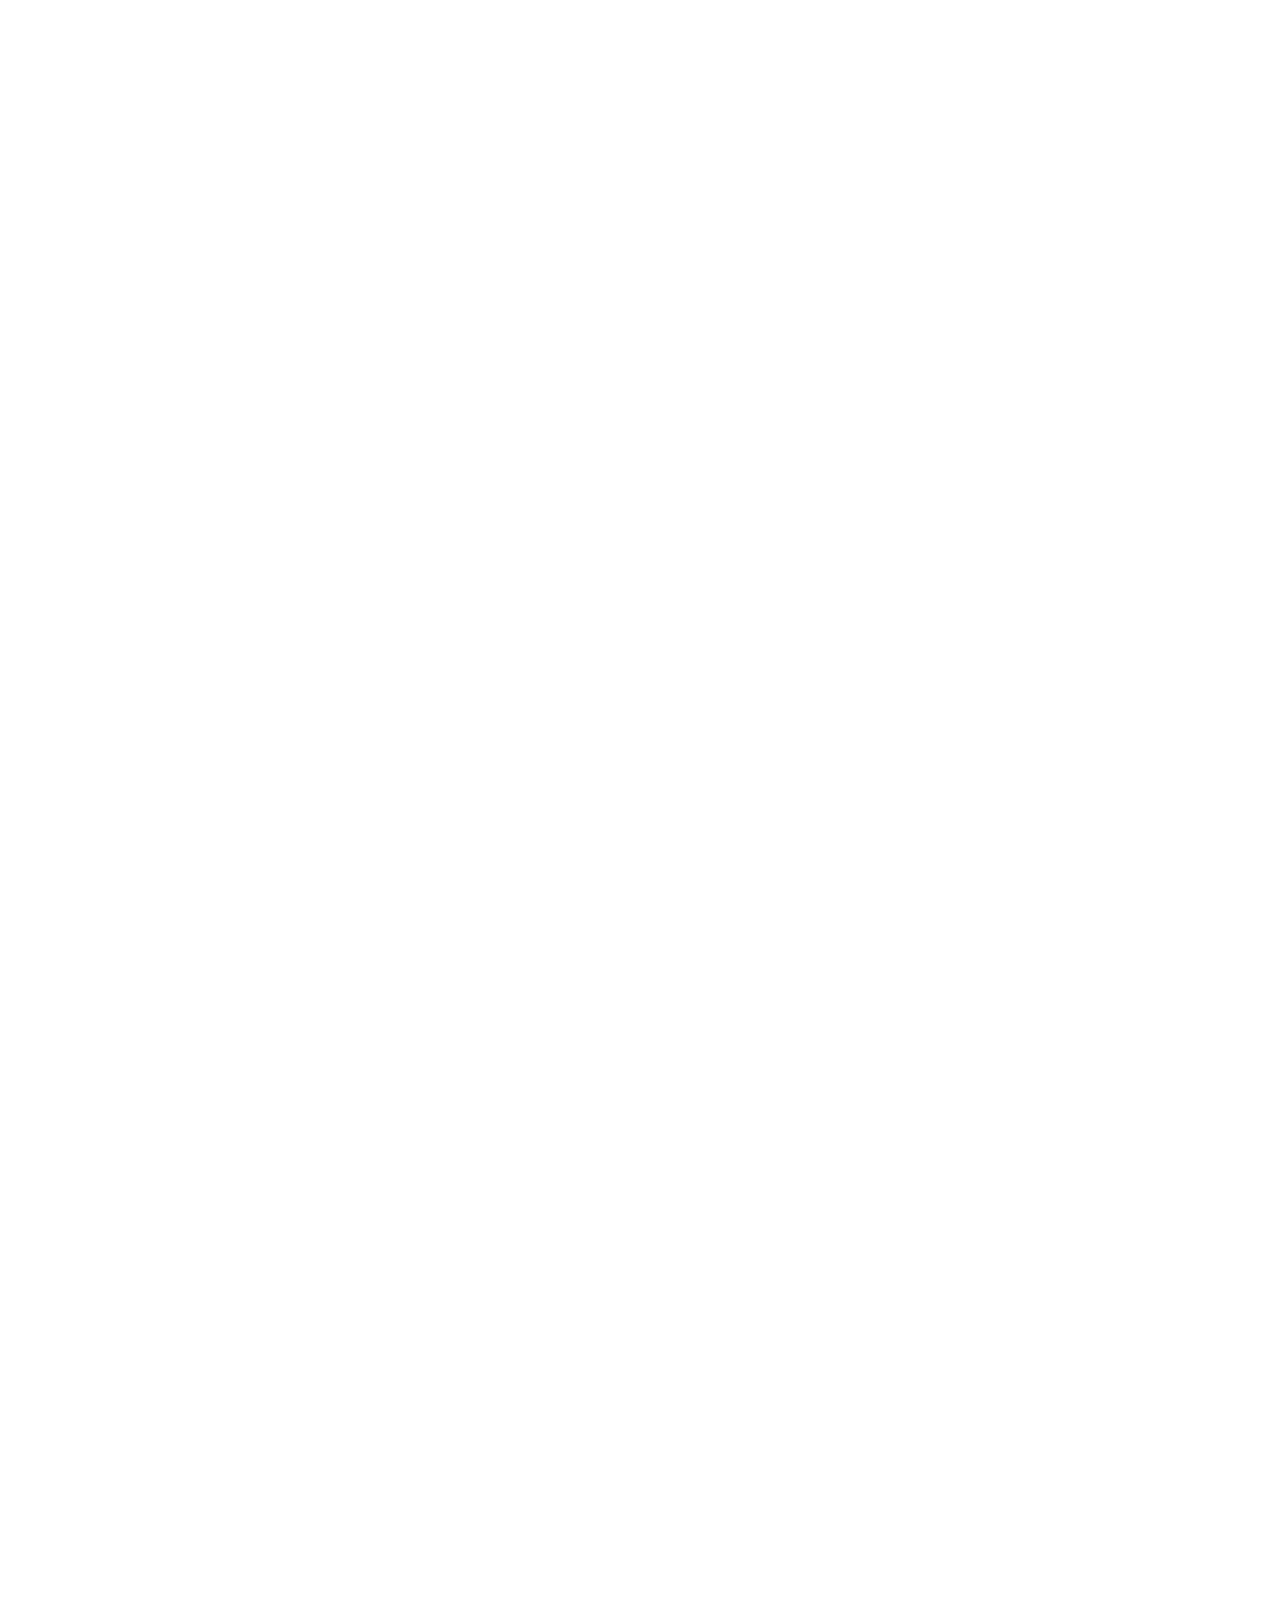
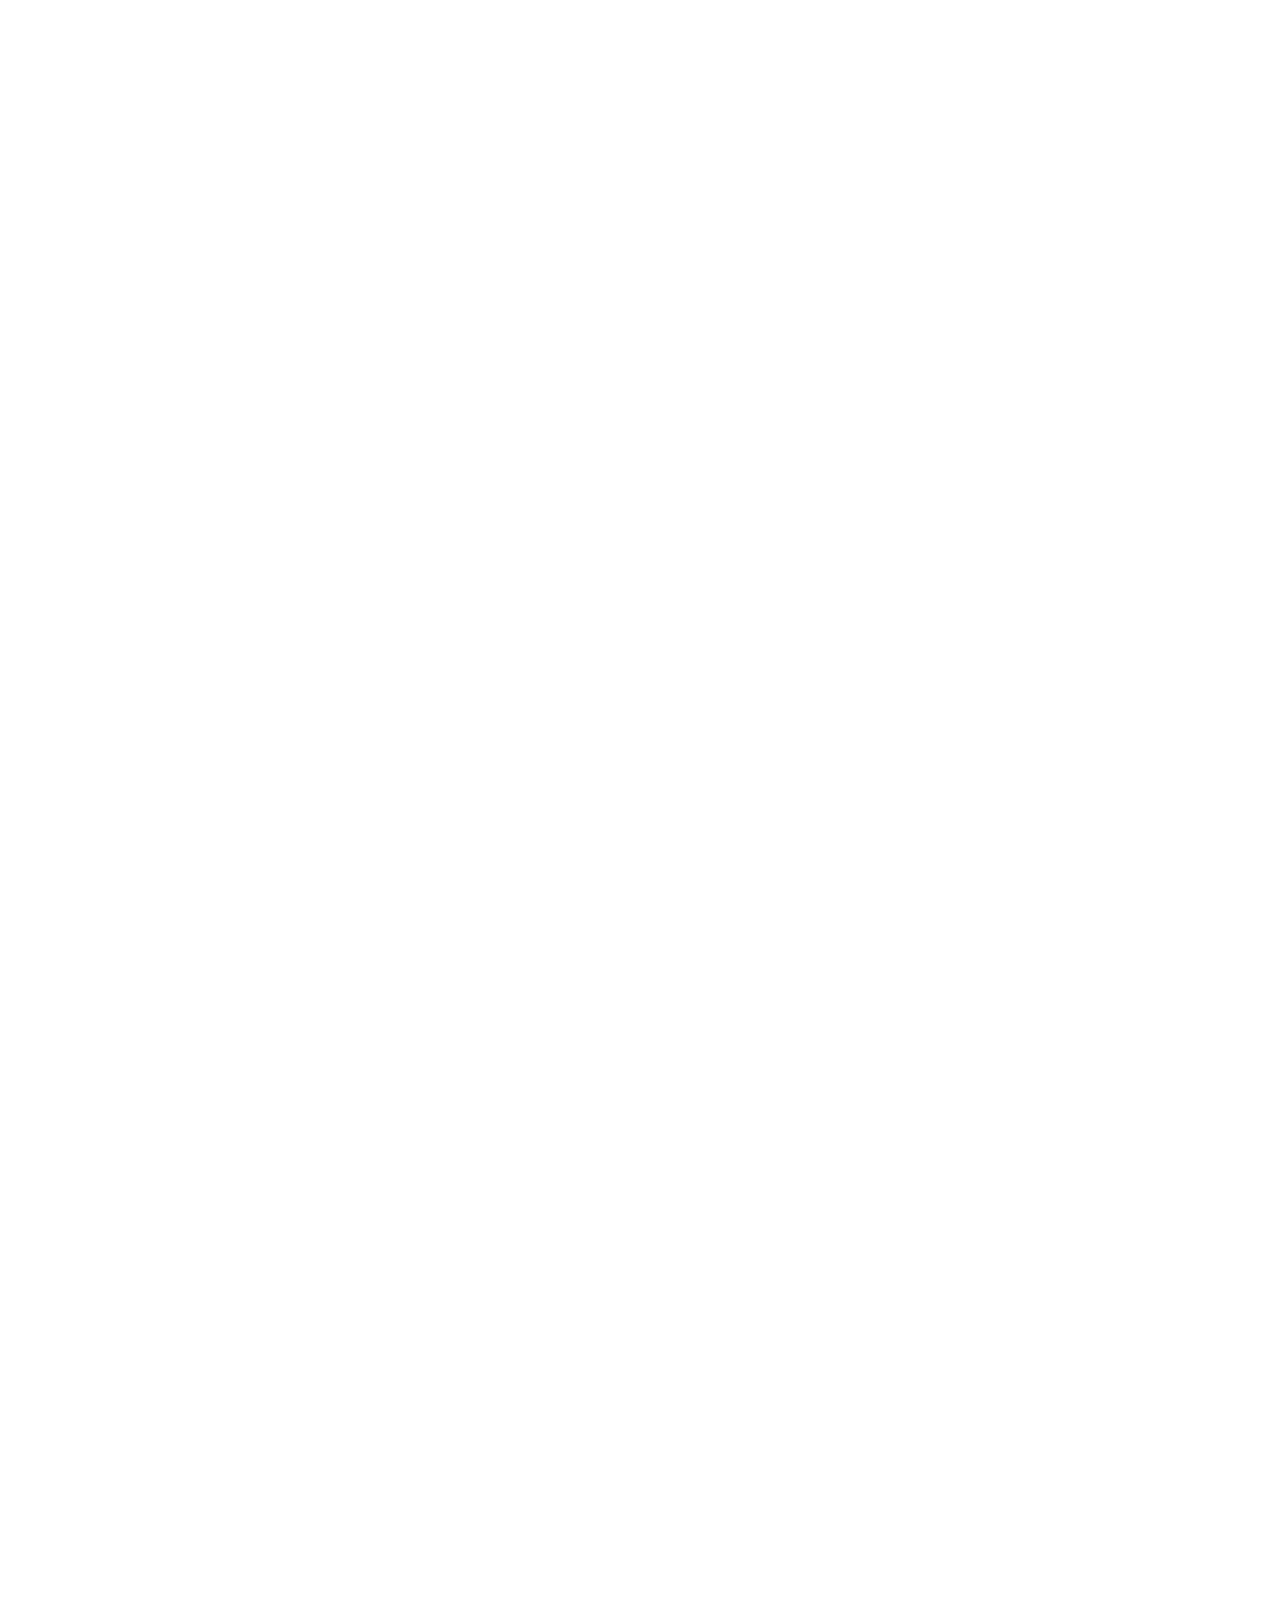
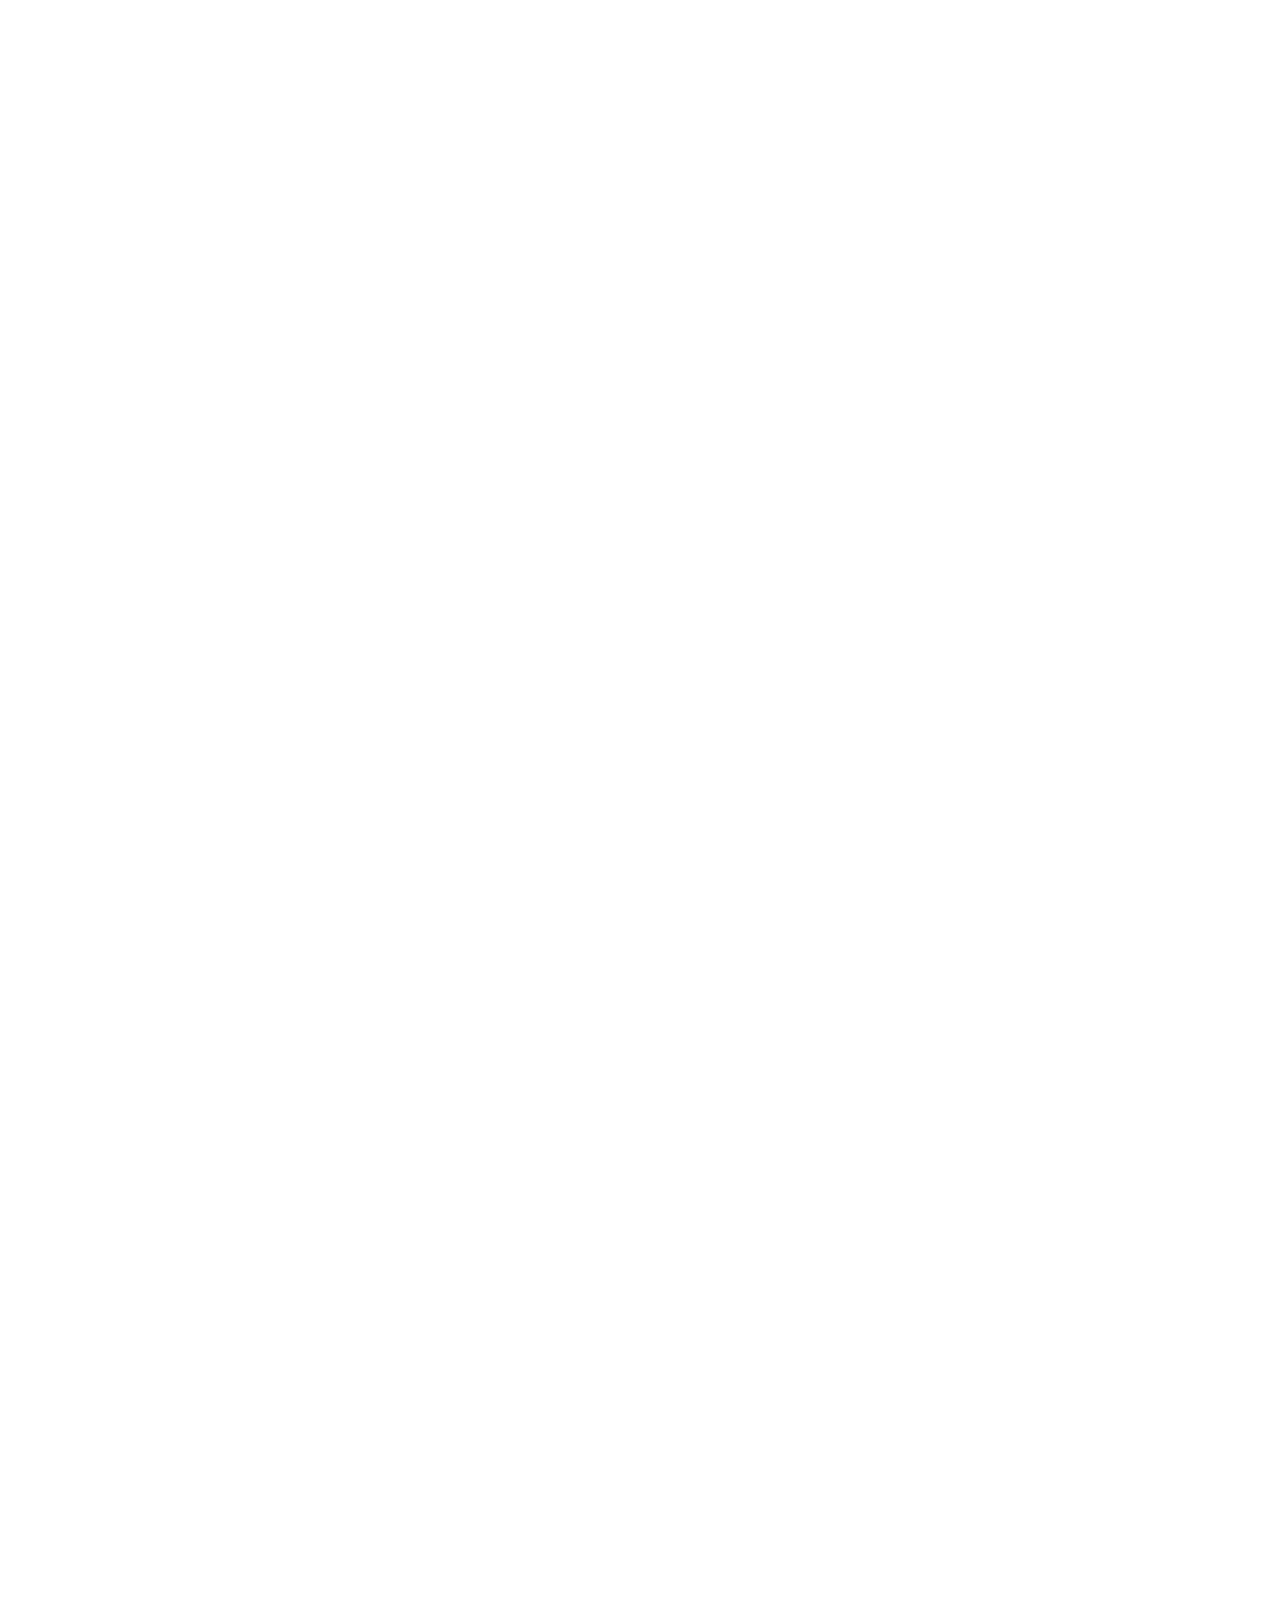
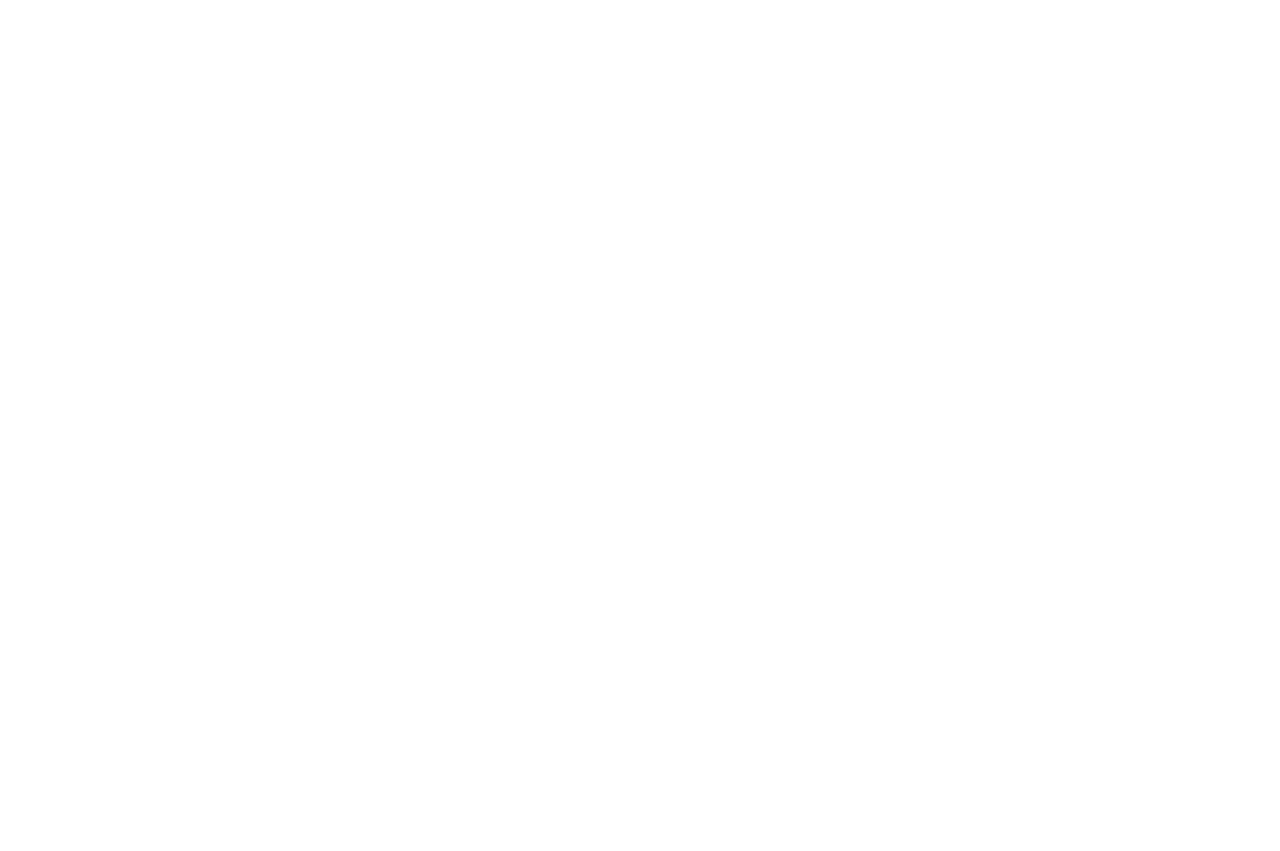
==== commit 49575391: "index.html" ====
--- a/book2/index.html
+++ b/book2/index.html
@@ -1,8 +1,7 @@
-
 <!DOCTYPE HTML>
 <html>
 <head>
-	<title>【康軒】生科1下備課用書連結</title>
+	<title>【康軒】資科1下備課用書連結</title>
 	<meta charset="utf-8" />
 	<meta name="viewport" content="width=device-width, initial-scale=1, user-scalable=no" />
 	<link rel="icon" href="images/favicon.ico">
@@ -10,16 +9,13 @@
 	<link href="assets/fontawesome-6.5.1/css/fontawesome.css" rel="stylesheet">
 	<link href="assets/fontawesome-6.5.1/css/solid.css" rel="stylesheet">
 	<noscript><link rel="stylesheet" href="assets/css/noscript.css" /></noscript>
-	<!-- Animate.css v3.5.2 -->
-	<link href="https://cdnjs.cloudflare.com/ajax/libs/animate.css/3.5.2/animate.min.css" rel="stylesheet" />
 	<!-- Global site tag (gtag.js) - Google Analytics -->
-	<script async src="https://www.googletagmanager.com/gtag/js?id=G-EENCM4HG9E"></script>
+	<script async src="https://www.googletagmanager.com/gtag/js?id=G-00356NKWZP"></script>
 	<script>
 		window.dataLayer = window.dataLayer || [];
 		function gtag(){dataLayer.push(arguments);}
 		gtag('js', new Date());
-
-		gtag('config', 'G-EENCM4HG9E');
+		gtag('config', 'G-00356NKWZP');
 	</script>
 </head>
 <body class="is-preload">
@@ -31,54 +27,51 @@
 		<div id="subject">
 			<font size="3">　</font><br>
 			<span style="display:block; margin:-1em auto; text-align: center;">
-				<img id="logo" src="images/liv-logo.png" alt="康軒生活科技" width="165px" height="58px">
+				<img id="logo" src="images/info-logo.png" alt="康軒資訊科技" width="165px" height="58px">
 				<a id="home-link" class="icon fa-solid fa-house" href="https://knsh-tech-group.github.io/link/"></a>
-			</span>   
+			</span>		
 			<font class="Book" size="7" style="color:#FAFAFA; font-weight:bold;"><br>第２冊（１下）</font>
 		</div>
-
 		<!-- Nav -->
 		<nav id="nav">
 			<a href="#" class="icon fa-solid fa-list-ul"><span>全冊總覽</span></a>
 			<a href="#FILE" class="icon fa-solid fa-folder"><span>教學檔案下載</span></a>
 			<a href="#VIDEO" class="icon fa-solid fa-circle-play"><span>影片資源清單</span></a>
+			<a href="#TESTING" class="icon fa-solid fa-file-pen"><span>線上測驗連結</span></a>
 			<a href="#BILINGUAL" class="icon fa-solid fa-language"><span>雙語教學資源</span></a>
 		</nav>
 
 		<!-- Main -->
 		<div id="main">
 
-			<!-- Home -->
+			<!-- 《快速連結》 -->
 			<article id="link" class="panel intro">
 				<header>
 					<p style="color:#0a090b;">《快速連結》</p>
 					<h1>
 						<a href="#FILE" class="otherlink1">教學檔案下載</a><br>
 						<a href="#VIDEO" class="otherlink2">影片資源清單</a><br>
-						<a href="#BILINGUAL" class="otherlink1">雙語教學資源</a><br>
+						<a href="#TESTING" class="otherlink1">線上測驗連結</a><br>
+						<a href="#BILINGUAL" class="otherlink2">雙語教學資源</a><br>
 					</h1>
-					<p style="color:#0a090b; ">《六冊補充資源彙整》</p>
+					<p style="color:#0a090b;">《六冊補充資源》</p>
 					<h1>
-						<a href="https://drive.google.com/file/d/1612jqIIA7QoCxwRhV91pIoTi1A0Wh0Eg/view?usp=sharing" class="otherlink2">活動教案、步驟說明書</a><br>
+						<a href="https://knsh-tech-group.github.io/lesson-plan/" class="otherlink1">補充教案</a>
 					</h1>
 					<h1>
-						<a href="https://drive.google.com/file/d/1n1I9exOO7bJ8G4-B2UroiXuxKRj0Pa9a/view?usp=sharing" class="otherlink1">學習單</a><br>
-					</h1>
-					<h1>
-						<a href="https://drive.google.com/file/d/1UqXti-Jt3lZYRdSsHBpYTZxthMWvlyoK/view?usp=sharing" class="otherlink2">材料包目錄</a><br>
-					</h1>
-				</header>
-
+						<a href="https://drive.google.com/file/d/1RXMNGsYB1e5WqU3DVtx-x_KYXutBUQEm/view?usp=sharing" class="otherlink2">學習單</a><br>
+					</h1>					
+				</header>
 				<a href="#FILE" class="jumplink pic" style="position: relative;">
 					<span class="arrow fa-solid fa-play"></span>
 					<img src="images/robot.png" alt="" style="position:absolute;top: 0;left: 0;bottom: 0;right: 0;margin: auto" />
 				</a>
 			</article>
 
-			<!-- FILE -->
+			<!-- 教學檔案下載 -->
 			<article id="FILE" class="panel">
 				<header>
-					<h1 style="color:#ff7400;">教學檔案下載</h1>
+					<h1 style="color:#0000B8;">教學檔案下載</h1>
 				</header>
 				<blockquote>
 					<h3>◤電子書、PPT<br></h3>
@@ -90,320 +83,210 @@
 					<h3>◤全冊打包下載<br></h3>
 					<blockquote>
 						<h5>
-							<li><a href="https://drive.google.com/file/d/1dJolk5XOXnXLC52JZTcW0qt8AAfzNpjg/view?usp=sharing" target="_blank" style="text-decoration:none;">[下載]</a> 全書教學檔案</li>
+							<li><a href="https://drive.google.com/file/d/1d2yr_VdktSpPMbx-YKVnHy1-xHQdiX4D/view?usp=sharing" style="text-decoration:none;">[下載]</a> Scratch離線版</li>
+							<li><a href="https://drive.google.com/file/d/1yQH9n8AvmPwuPohG6TTMg3zgj-6Dpja5/view?usp=sharing" style="text-decoration:none;">[下載]</a> 學生版全冊素材</li>
+							<li><a href="https://drive.google.com/file/d/1mtTQFaZ1t-z2GpB7UerWWoI1mr5kZ-j5/view?usp=sharing" style="text-decoration:none;">[下載]</a> 教師版全冊素材</li>
 						</h5>
-					</blockquote>
-					<br>
-
-
-					<h3>◤各章檔案<br></h3>
+					</blockquote><br>
+
+					<h3>◤各章檔案（教師版）<br></h3>
 					<blockquote>
 						<h5>
-							【緒論　科技與產品】
-							<li><a href="https://drive.google.com/file/d/1n_dTnzUf-WCvqpQANGiFPDEVyY-uFmO4/view?usp=sharing" target="_blank" style="text-decoration:none;">[下載]</a> SDG12負責任的消費與生產_學習單（學生版）</li>
-							<li><a href="https://drive.google.com/file/d/1fMYdHioGnlYuXTGFyPTEIQPFdLjlLNd1/view?usp=sharing" target="_blank" style="text-decoration:none;">[下載]</a> SDG12負責任的消費與生產_學習單（教師版）</li>
-							<br>
-							
-							【第 1 章　架橋行家】
-							<li><a href="https://drive.google.com/file/d/1noXtD6cx0ZszeeOybrYJQxAQfo8OPXvG/view?usp=sharing" target="_blank" style="text-decoration:none;">[下載]</a> 架橋行家_活動步驟說明書</li>
-							<li><a href="https://drive.google.com/file/d/180l9A5AeR2nrpykL8qPxEJ_CeynR5lfM/view?usp=sharing" target="_blank" style="text-decoration:none;">[下載]</a> 架橋行家_教案</li>
-							<li><a href="https://drive.google.com/file/d/1UUpQPReP04djKJz8ZdscPFhSHf3Qffph/view?usp=sharing" target="_blank" style="text-decoration:none;">[下載]</a> SDG15陸域生命（學生版）</li>
-							<li><a href="https://drive.google.com/file/d/1XshkIUv65aV3ZNcAQz07160I4vcAlRd-/view?usp=sharing" target="_blank" style="text-decoration:none;">[下載]</a> SDG15陸域生命（教師版）</li>
-							<br>
-
-							【第 2 章　玩轉跑跳碰】
-							<li><a href="https://drive.google.com/file/d/1zNy8k3VI0bjWDIkWZTEMNfFssTFU0vMx/view?usp=sharing" target="_blank" style="text-decoration:none;">[下載]</a> 玩轉跑跳碰（L 型支架）_活動步驟說明書</li>
-							<li><a href="https://drive.google.com/file/d/1lUQZ5Qs6gxiihkPSPh_qRawQCGI-Kalb/view?usp=sharing" target="_blank" style="text-decoration:none;">[下載]</a> 玩轉跑跳碰（L 型支架）_教案</li>
-							<li><a href="https://drive.google.com/file/d/1FVr6wz65KatrnT4CYmjMxWDUk5zwiU5z/view?usp=sharing" target="_blank" style="text-decoration:none;">[下載]</a> 玩轉跑跳碰（機構箱體）_活動步驟說明書</li>
-							<li><a href="https://drive.google.com/file/d/1vSCrIsqXzcAU_BCwG3kOXsxK6LG1ljRM/view?usp=sharing" target="_blank" style="text-decoration:none;">[下載]</a> 玩轉跑跳碰（機構箱體）_教案</li>
-							
-							<br>
-
-							【活動PLUS　虹飛拱橋】
-							<li><a href="https://drive.google.com/file/d/1xkUmDjX_WP5pxlOkLsxZ8VNgUSpwNH0s/view?usp=sharing" target="_blank" style="text-decoration:none;">[下載]</a> 虹飛拱橋_活動步驟說明書</li>
-							<li><a href="https://drive.google.com/file/d/10lBMQxe6Y7Re3S-9xfuemhLeHewqQraL/view?usp=sharing" target="_blank" style="text-decoration:none;">[下載]</a> 虹飛拱橋_教案</li>
-							<li><a href="https://drive.google.com/file/d/1C_R5ncgadhkvhTg6NLs-HCacGJvCrAei/view?usp=sharing" target="_blank" style="text-decoration:none;">[下載]</a> 虹飛拱橋_學習單（學生版）</li>
-							<li><a href="https://drive.google.com/file/d/1q6e3bZycOhmfB89aGhnn4IYvdIYgEg38/view?usp=sharing" target="_blank" style="text-decoration:none;">[下載]</a> 虹飛拱橋_學習單（教師版）</li>
-							
-							<br>
-
-							【活動PLUS　懸浮置物架】
-							<li><a href="https://drive.google.com/file/d/1Ry-0j3quKoNo8m0RUUGb_S1XbcOAnS3N/view?usp=sharing" target="_blank" style="text-decoration:none;">[下載]</a> 懸浮置物架_活動步驟說明書</li>
-							<li><a href="https://drive.google.com/file/d/1O-2TH0frXuhmegY-3GVBu2VIFMnWd6aA/view?usp=sharing" target="_blank" style="text-decoration:none;">[下載]</a> 懸浮置物架_教案</li>
-							<li><a href="https://drive.google.com/file/d/1vX2KYzzB6iKknvfnRc0q_7SOCd_BfR6h/view?usp=sharing" target="_blank" style="text-decoration:none;">[下載]</a> 懸浮置物架_學習單（學生版）</li>
-							<li><a href="https://drive.google.com/file/d/1aEas2NrBrDzk2ZF_LGsp8pAEdtQEOJG_/view?usp=sharing" target="_blank" style="text-decoration:none;">[下載]</a> 懸浮置物架_學習單（教師版）</li>
-							
-							<br>
-
-							【活動PLUS　平面故事集】
-							<li><a href="https://drive.google.com/file/d/1E9oQrTVncL0mpXPZGkAWM5cbkbJ3Lu_e/view?usp=sharing" target="_blank" style="text-decoration:none;">[下載]</a> 平面故事集_活動步驟說明書</li>
-							<li><a href="https://drive.google.com/file/d/1clU47KDplk-rZ6loXebhZOIJTMRdRNHp/view?usp=sharing" target="_blank" style="text-decoration:none;">[下載]</a> 平面故事集_學習單（學生版）</li>
-							<li><a href="https://drive.google.com/file/d/119YYpsq7YgzOiwU1oRSLVcBkDcvkG4KX/view?usp=sharing" target="_blank" style="text-decoration:none;">[下載]</a> 平面故事集_學習單（教師版）</li>
-							
-							<br>
-
-							【活動PLUS　夾子玩偶】
-							<li><a href="https://drive.google.com/file/d/1Q5UIcRRauPuOlnOzqbqLbRo2QB4ccPW2/view?usp=sharing" target="_blank" style="text-decoration:none;">[下載]</a> 夾子玩偶_活動步驟說明書</li>
-							<li><a href="https://drive.google.com/file/d/16IU8IjEbISwkAmQ3FSa-w69lGHz68Qed/view?usp=sharing" target="_blank" style="text-decoration:none;">[下載]</a> 夾子玩偶_學習單（學生版）</li>
-							<li><a href="https://drive.google.com/file/d/1RuryCF280NJY1cVprWrEVXni2pYhBze7/view?usp=sharing" target="_blank" style="text-decoration:none;">[下載]</a> 夾子玩偶_學習單（教師版）</li>
-							<br>
-
+							【第 1 章 遊戲專題——勇闖魔鬼城】
+							<li><a href="https://drive.google.com/file/d/1lRDsNfo2KK5RprltfvTj57Y0e-K9WaUx/view?usp=sharing" style="text-decoration:none;">[下載]</a> 1-1 遊戲製作</li>
+							<li><a href="https://drive.google.com/file/d/1EiGvlw5_rgONvfi0OP5cWGImb1_Z_uoC/view?usp=sharing" style="text-decoration:none;">[下載]</a> 1-2 廣播與音效</li>
+							<li><a href="https://drive.google.com/file/d/166P6yqB5PBwrxndMFxEz32uG_c2fmz8x/view?usp=sharing" style="text-decoration:none;">[下載]</a> 第1章實作活動</li>
+							<li><a href="https://drive.google.com/file/d/1XCLb6F9xXJTMx33YaqY_hvtTFLJAz8J9/view?usp=sharing" style="text-decoration:none;">[下載]</a> Ch1程式原始素材檔</li>
+							<br>
+
+							【第 3 章 資料處理——雲端應用專題】
+							<li><a href="https://drive.google.com/file/d/14dEPbDwVNn_3meX5GWWUlgZ4F-bZ8mr0/view?usp=sharing" style="text-decoration:none;">[下載]</a> 3-2 旅遊規劃書</li>
+							<li><a href="https://drive.google.com/file/d/14wbSK0S4GdPpilUxI0TQI7YO4C-zNbYK/view?usp=sharing" style="text-decoration:none;">[下載]</a> 3-3 經費預算表</li>
+							<li><a href="https://drive.google.com/file/d/13TbkITfCzlOVSeIhr1nQrFE1H4hBwQqJ/view?usp=sharing" style="text-decoration:none;">[下載]</a> 3-4 行前簡報</li>
+							<br>
+
+							【SDGs 素養學習單——SDGs16 和平正義與有力的制度】
+							<li><a href="https://drive.google.com/file/d/120Tq6QkgAjVLK849OLKE8LOqGT-pD6uQ/view?usp=drive_link" target="_blank" style="text-decoration:none;">[下載]</a> 個資外洩:劍橋分析事件 學習單(學生版)</li>
+							<li><a href="https://drive.google.com/file/d/16xwc8H8hd7bHs7e-9jKDnDIRxJQdzUqJ/view?usp=drive_link" target="_blank" style="text-decoration:none;">[下載]</a> 個資外洩:劍橋分析事件 學習單(教師版)</li>
 						</h5>
 					</blockquote>
 				</blockquote>
 			</article>
 
 
-			<!-- VIDEO -->
+			<!-- 影片資源清單 -->
 			<article id="VIDEO" class="panel">
 				<header>
 					<h1 style="color:#008F8F;">影片資源清單</h1>
 				</header>
+
 				<blockquote>
-
-					<h3>【緒論　科技與產品】</h3>
-					<blockquote><h4></h4>
-						<h5>
-							【P.125】 <a href="https://youtu.be/r87su5BcxZY" target="_blank" style="text-decoration:none;">環保標章護家園 (2:42)</a><br>
-						</h5>
-					</blockquote>
-
-
-					<h3>【第 1 章　架橋行家】</h3>
-					<blockquote><h4></h4>
-						<blockquote>
-							<h5>
-								【P.127】 <a href="https://youtu.be/QfAgdpzFGTo" target="_blank" style="text-decoration:none;">達文西橋 (3:43)</a><br>
-								【P.127】 <a href="https://youtu.be/s4LuSxy73ew" target="_blank" style="text-decoration:none;">達文西橋搭建 (1:47)</a><br>
-								【P.129】 <a href="https://youtu.be/N88Sj4CSZZk" target="_blank" style="text-decoration:none;">倫敦奧運主場館建造縮時攝影 (1:56)</a><br>
-								【P.129】 <a href="https://youtu.be/z6jYH3HQpPM" target="_blank" style="text-decoration:none;">測量心女力 (4:59)</a>
-							</h5>
-						</blockquote>
-						
-						<h4>1-1 橋梁簡介</h4>
-						<blockquote>
-							<h5>
-								【P.130】 <a href="https://youtu.be/0Dg9Mkh_CZU" target="_blank" style="text-decoration:none;">港珠澳大橋 (8:18)</a><br>
-								【P.132】 <a href="https://youtu.be/pThKVzotIDg" target="_blank" style="text-decoration:none;">五楊高架道路施工動畫 (7:48)</a><br>
-								【P.132】 <a href="https://youtu.be/c0EXuwNDtKc" target="_blank" style="text-decoration:none;">梁橋建造動畫 (2:23)</a><br>
-								【P.132】 <a href="https://youtu.be/jrHBP9QYg0Y" target="_blank" style="text-decoration:none;">跨海大橋的橋墩建造方法（簡體）(3:53)</a><br>
-								【P.132】 <a href="https://youtu.be/0bN5-6tYaKI" target="_blank" style="text-decoration:none;">國道4號潭子段鋼箱梁橋吊裝工程 (18:06)</a><br>
-								【P.133】 <a href="https://youtu.be/HsHTfYeivy0" target="_blank" style="text-decoration:none;">減震器模型實驗 (0:32)</a><br>
-								【P.133】 <a href="https://youtu.be/y41ZJsl67Cc" target="_blank" style="text-decoration:none;">框架結構 (2:40)</a><br>
-								【P.133】 <a href="https://youtu.be/jnviWe66BpU" target="_blank" style="text-decoration:none;">建築耐震斜撐補強工法 (1:36)</a><br>
-								【P.134】 <a href="https://youtu.be/GaRSBOhaBHk" target="_blank" style="text-decoration:none;">七股溪橋 (5:02)</a><br>
-								【P.135】 <a href="https://youtu.be/AbjEGwsmhiA" target="_blank" style="text-decoration:none;">紙拱橋 (1:30)</a><br>
-								【P.135】 <a href="https://youtu.be/YACy-vJizUM" target="_blank" style="text-decoration:none;">中坑古道：石拱橋施工紀實 (1:48)</a><br>
-								【P.136】 <a href="https://qr.knsh.com.tw/Q56AJ" target="_blank" style="text-decoration:none;">科博館人類文化廳</a><br>
-								【P.136】 <a href="https://youtu.be/e-sdU23Lnsc" target="_blank" style="text-decoration:none;">虹橋 (4:57)</a><br>		
-								【P.138】 <a href="https://youtu.be/NqsTf5mdLvU" target="_blank" style="text-decoration:none;">桁架橋建造動畫 (4:43)</a><br>
-								【P.140】 <a href="https://youtu.be/Obi4NgJ6QEc" target="_blank" style="text-decoration:none;">雙龍瀑布七彩吊橋 (0:47)</a><br>
-								【P.140】 <a href="https://youtu.be/GWWd6fsZlMA" target="_blank" style="text-decoration:none;">奧萬大吊橋 (6:48)</a><br>
-								【P.140】 <a href="https://youtu.be/E6tp8DCAJ-0" target="_blank" style="text-decoration:none;">舊金山金門大橋工程創新 (15:27)</a><br>
-								【P.140】 <a href="https://youtu.be/_anVJoFUCtk" target="_blank" style="text-decoration:none;">吊橋建造動畫 (4:00)</a><br>
-								【P.142】 <a href="https://youtu.be/nGuNGgv8oJQ" target="_blank" style="text-decoration:none;">斜張橋的優缺點 (6:54)</a><br>
-								【P.142】 <a href="https://youtu.be/9JuhAy1U9QQ" target="_blank" style="text-decoration:none;">金門大橋通車影片 (3:32)</a><br>
-								【P.144】 <a href="https://youtu.be/AKZyKq04XAM" target="_blank" style="text-decoration:none;">橋梁工程新思維 (5:53)</a><br>
-								【P.144】 <a href="https://youtu.be/KlioxzzFe9w" target="_blank" style="text-decoration:none;">新聞︰南方澳跨港大橋崩塌 (4:51)</a><br>
-								【P.144】 <a href="https://youtu.be/JhGdsojyYTw" target="_blank" style="text-decoration:none;">大臺北11座古橋 (5:55)</a><br>
-								【P.144】 <a href="https://youtu.be/2r6vGLUFNdA" target="_blank" style="text-decoration:none;">樂高橋梁抗震挑戰 (13:42)</a><br>
-								【P.144】 <a href="https://qr.knsh.com.tw/E7B7X" target="_blank" style="text-decoration:none;">Google街景_關渡大橋</a>
-							</h5>
-						</blockquote>
-
-						<h4>1-2 材料接合</h4>
-						<blockquote>
-							<h5>
-								【P.146】 <a href="https://youtu.be/LDetFc4yaek" target="_blank" style="text-decoration:none;">竹編工藝 (25:48)</a><br>
-								【P.146】 <a href="https://youtu.be/QkwIMznM8jk" target="_blank" style="text-decoration:none;">皮鞋是怎麼做的 (4:44)</a><br>
-								【P.146】 <a href="https://youtu.be/93zK2kShfkQ" target="_blank" style="text-decoration:none;">你家地板是怎麼來的 (1:51)</a><br>
-								【P.148】 <a href="https://youtu.be/tCpOw_XMEt8" target="_blank" style="text-decoration:none;">鎚子種類介紹 (11:11)</a><br>
-								【P.148】 <a href="https://youtu.be/jLo7KV30QKg" target="_blank" style="text-decoration:none;">拔釘師傅 (5:25)</a><br>
-								【P.149】 <a href="https://youtu.be/o-SjyllvzA8" target="_blank" style="text-decoration:none;">KD組合螺絲 (0:31)</a><br>
-								【P.150】 <a href="https://youtu.be/laUG5YZTlQs" target="_blank" style="text-decoration:none;">榫卯智慧 (24:09)</a><br>
-								【P.150】 <a href="https://youtu.be/2LiXSNjcAVc" target="_blank" style="text-decoration:none;">解構斗栱 (1:51)</a><br>
-								【P.150】 <a href="https://youtu.be/IGnAp0xs8Bs" target="_blank" style="text-decoration:none;">斗栱分解動畫 (2:33)</a><br>
-								【P.151】 <a href="https://youtu.be/tw-lIJjPaEs" target="_blank" style="text-decoration:none;">鳩尾榫 (0:24)</a><br>
-								【P.152】 <a href="https://youtu.be/nuP7TonWX0A" target="_blank" style="text-decoration:none;">強力膠使用教學 (3:54)</a><br>
-								【P.153】 <a href="https://youtu.be/S36sFQTI4bI" target="_blank" style="text-decoration:none;">塑膠也可以用電烙鐵熔接 (5:35)</a><br>
-								【P.153】 <a href="https://youtu.be/pHsXd2zOeZ4" target="_blank" style="text-decoration:none;">金屬錫銲接合方法 (6:36)</a>
-						</blockquote>
-
-						<h4>主題活動</h4>
-						<blockquote>
-							<h5>
-								<a href="https://digitalmaster.knsh.com.tw/all/video/j/te_page.html?l1=%E7%94%9F%E7%A7%91&l2=7%E4%B8%8B" target="_blank" style="text-decoration:none;">●活動示範影片</a><br>
-								【P.156】 <a href="https://youtu.be/SIqtGDYTJSA" target="_blank" style="text-decoration:none;">利用義大利麵搭建橋梁 (10:02)</a><br>
-								【P.160】 <a href="https://youtu.be/9w9fTC4eh3w" target="_blank" style="text-decoration:none;">Bridge Designer 2016教學影片 (18:54)</a><br>
-								【P.163】 <a href="https://youtu.be/un9snwq810Y" target="_blank" style="text-decoration:none;">錦帶橋木構造組裝 (3:47)</a>
-							</h5>
-						</blockquote>
-
-						<h4>活動PLUS</h4>
-						<blockquote>
-							<h5>
-								<a href="https://digitalmaster.knsh.com.tw/all/video/j/te_page.html?l1=%E7%94%9F%E7%A7%91&l2=7%E4%B8%8B" target="_blank" style="text-decoration:none;">●活動示範影片</a><br>
-								<a href="https://digitalmaster.knsh.com.tw/ju/technology/webppt/112/B2/CH1/" target="_blank" style="text-decoration:none;">●生科實作Follow Me︰虹飛拱橋</a><br>
-								【P.169】 <a href="https://youtu.be/qLFC8wzclXU" target="_blank" style="text-decoration:none;">清明上河圖 (26:14)</a><br>
-								【P.169】 <a href="https://youtu.be/ym7kz1pOdzE" target="_blank" style="text-decoration:none;">虹橋搭建 (1:15)</a><br>
-								【P.169】 <a href="https://youtu.be/e-sdU23Lnsc" target="_blank" style="text-decoration:none;">虹橋 (4:57)</a><br>
-								【P.170】 <a href="https://youtu.be/ROnxjj5jPDs" target="_blank" style="text-decoration:none;">懸浮置物架 (2:23)</a><br>
-								【P.170】 <a href="https://youtu.be/ZwkCMWrHvyE" target="_blank" style="text-decoration:none;">懸浮置物架 - 冰棒棍版 (4:38)</a><br>
-								【P.170】 <a href="https://youtu.be/6xbnrEqMr5Y" target="_blank" style="text-decoration:none;">懸浮置物架 - 樂高版 (3:33)</a>
-							</h5>
-						</blockquote>
-					
-						<h4>科技廣角</h4>
-						<blockquote>
-							<h5>
-								【P.172】 <a href="https://youtu.be/z95Z9UIzno8" target="_blank" style="text-decoration:none;">國產材的前世今生 (17:03)</a><br>
-								【P.172】 <a href="https://youtu.be/xnvHFsHXTAg" target="_blank" style="text-decoration:none;">神桌背後的推手 (2:09)</a><br>
-								【P.172】 <a href="https://youtu.be/W-6d8LsUN_M" target="_blank" style="text-decoration:none;">臺灣木材大揭祕︰職人開講 (2:14)</a><br>
-							</h5>
-						</blockquote>
-
-						</blockquote>
-
-					<h3>【第 2 章　玩轉跑跳碰】</h3>
-					<blockquote>
-				
-						<h4>2-1 常見機構</h4>
-						<blockquote>
-							<h5>
-								【P.178】 <a href="https://youtu.be/2wWbrVpt4BY" target="_blank" style="text-decoration:none;">折疊桌機構 (0:26)</a><br>
-								【P.178】 <a href="https://youtu.be/AM3Y_bU-8OA" target="_blank" style="text-decoration:none;">折疊椅機構 (0:30)</a><br>
-								【P.179】 <a href="https://youtu.be/lusvDse493g" target="_blank" style="text-decoration:none;">電扇機構 (0:26)</a><br>
-								【P.179】 <a href="https://youtu.be/FgTTBt4uE6Y" target="_blank" style="text-decoration:none;">水龍頭機構 (0:43)</a><br>
-								【P.180】 <a href="https://youtu.be/WX8NG0275R4?t=32" target="_blank" style="text-decoration:none;">門把機構 (4:55)</a><br>
-								【P.180】 <a href="https://youtu.be/tUxGADwRQ5E" target="_blank" style="text-decoration:none;">雨傘機構 (0:06)</a><br>
-								【P.180】 <a href="https://youtu.be/YnFOm-C3um4" target="_blank" style="text-decoration:none;">傘 (4:03)</a><br>
-								【P.181】 <a href="https://youtu.be/oLo3QtvlWNA" target="_blank" style="text-decoration:none;">指南車機構 (0:35)</a><br>
-								【P.183】 <a href="https://youtu.be/lHAEfGjvrDc&t=34s" target="_blank" style="text-decoration:none;">摩天輪運作原理 (2:06)</a><br>
-								【P.184】 <a href="https://youtu.be/GvjFwcl9rro" target="_blank" style="text-decoration:none;">伸縮門機構 (0:19)</a><br>
-								【P.184】 <a href="https://youtu.be/ALyhzzzf_vM" target="_blank" style="text-decoration:none;">四連桿機構 (0:30)</a><br>
-								【P.185】 <a href="https://youtu.be/xFg8WQRfHHo" target="_blank" style="text-decoration:none;">雙曲柄機構 (1:30)</a><br>
-								【P.185】 <a href="https://youtu.be/2QzwjGfuYtE" target="_blank" style="text-decoration:none;">雙搖桿機構 (1:23)</a><br>
-								【P.185】 <a href="https://youtu.be/R4ZbMG3tb0w" target="_blank" style="text-decoration:none;">雨刷機構 (0:30)</a><br>
-								【P.185】 <a href="https://youtu.be/Waom4TJXY7Y" target="_blank" style="text-decoration:none;">雨刷機構的演進 (07:42)</a><br>
-								【P.185】 <a href="https://youtu.be/fCcWGXL-2Z8" target="_blank" style="text-decoration:none;">曲柄搖桿機構 (1:25)</a><br>
-								【P.187】 <a href="https://youtu.be/DKF5dKo_r_Y?t=114" target="_blank" style="text-decoration:none;">汽車引擎汽門 (4:00)</a><br>
-								【P.188】 <a href="https://youtu.be/PuD8aLglcqU" target="_blank" style="text-decoration:none;">YouBike租借系統 (3:22)</a><br>
-								【P.189】 <a href="https://youtu.be/e6O8_6sQn-4" target="_blank" style="text-decoration:none;">自行車脫鏈維修 (1:39)</a><br>
-								【P.189】 <a href="https://youtu.be/j6ANuieQR4w" target="_blank" style="text-decoration:none;">自行車煞車種類 (2:46)</a><br>
-							</h5>
-						</blockquote>
-
-						<h4>2-2 機構傳動</h4>
-						<blockquote>
-							<h5>
-								【P.191】 <a href="https://youtu.be/9HIZQbWWw50" target="_blank" style="text-decoration:none;">貓捉老鼠 (0:20)</a><br>
-								【P.191】 <a href="https://youtu.be/VWkGofFXalU" target="_blank" style="text-decoration:none;">單爪棘輪 (0:14)</a><br>
-								【P.192】 <a href="https://youtu.be/OCqNl4vT_CU" target="_blank" style="text-decoration:none;">新聞︰瑞士機械動偶工作坊 (5:38)</a><br>
-								【P.192】 <a href="https://youtu.be/COty6_oDEkk" target="_blank" style="text-decoration:none;">音樂盒中的機構 (8:02)</a><br>
-								【P.193】 <a href="https://youtu.be/XtUS1FFqrWo" target="_blank" style="text-decoration:none;">定滑輪 (0:20)</a><br>
-								【P.193】 <a href="https://youtu.be/HCijSlzTJ6o" target="_blank" style="text-decoration:none;">斜齒輪 (0:40)</a><br>
-								【P.194】 <a href="https://youtu.be/SrxizNBm8qA" target="_blank" style="text-decoration:none;">缺齒齒輪與齒條 (0:40)</a><br>
-								【P.194】 <a href="https://youtu.be/zLeQNfcatmg" target="_blank" style="text-decoration:none;">凸輪直線往復 (0:15)</a><br>
-								【P.195】 <a href="https://youtu.be/_nVx9oKv7Ro" target="_blank" style="text-decoration:none;">蝸桿與蝸輪 (0:30)</a><br>
-								【P.195】 <a href="https://youtu.be/F3scqTa1CDw" target="_blank" style="text-decoration:none;">間歇凸輪 (0:16)</a><br>
-								【P.199】 <a href="https://youtu.be/Ky0Sctsiw6Y" target="_blank" style="text-decoration:none;">母雞玩偶 (1:19)</a><br>
-								【P.199】 <a href="https://youtu.be/iX5KuIO8fFo" target="_blank" style="text-decoration:none;">間歇轉向凸輪機構 (0:45)</a><br>
-								【P.200】 <a href="https://youtu.be/s9yQsgB4HzU" target="_blank" style="text-decoration:none;">直升機 (0:22)</a><br>
-								【P.201】 <a href="https://youtu.be/G33t-vKn06A" target="_blank" style="text-decoration:none;">夏日燒烤 (0:22)</a><br>
-							</h5>	
-						</blockquote>
-
-						<h4>主題活動</h4>
-						<blockquote>
-							<h5>
-								<a href="https://digitalmaster.knsh.com.tw/all/video/j/te_page.html?l1=%E7%94%9F%E7%A7%91&l2=7%E4%B8%8B" target="_blank" style="text-decoration:none;">●活動示範影片</a><br>
-								<a href="https://digitalmaster.knsh.com.tw/ju/technology/webppt/112/B2/CH2/" style="text-decoration:none;">●生科實作Follow Me︰玩轉跑跳碰（機構箱體）</a><br>
-								【P.202】 <a href="https://youtu.be/_eKhOqsT898" target="_blank" style="text-decoration:none;">機構玩偶舉例與製作︰毛毛蟲 (9:26)</a><br>
-								【P.202】 <a href="https://youtu.be/X_5J5J7FdM4" target="_blank" style="text-decoration:none;">機構玩偶舉例與製作︰敲鐵釘 (9:40)</a><br>
-								【P.202】 <a href="https://youtu.be/e6LmEmhD-DY" target="_blank" style="text-decoration:none;">機構玩偶舉例︰拔牙 (2:26)</a><br>
-								【P.202】 <a href="https://youtu.be/8Zkh8iJY2kg" target="_blank" style="text-decoration:none;">機構玩偶舉例︰起司小偷 (0:21)</a><br>
-								【P.202】 <a href="https://youtu.be/pR1AvcmY4YU" target="_blank" style="text-decoration:none;">四種簡單木製機構 (3:22)</a><br>
-								【P.212】 <a href="https://qr.knsh.com.tw/ASJPZ" target="_blank" style="text-decoration:none;">機構作品示例 (1:02)</a><br>
-							</h5>
-						</blockquote>
-											
-						<h4>活動PLUS</h4>
-						<blockquote>
-							<h5>
-								【P.220】 <a href="https://youtu.be/NKfmv7xZb2E" target="_blank" style="text-decoration:none;">急回機構 (0:21)</a><br>
-								【P.220】 <a href="https://youtu.be/srDZ_QZB2Mo" target="_blank" style="text-decoration:none;">日內瓦機構 (0:20)</a><br>
-								【P.220】 <a href="https://youtu.be/Hn1hiZctSSM" target="_blank" style="text-decoration:none;">夾爪機構 (0:12)</a><br>
-								【P.220】 <a href="https://youtu.be/eDWaCrXwEoo" target="_blank" style="text-decoration:none;">曲柄滑塊往復機構 (0:15)</a><br>
-								【P.223】 <a href="https://youtu.be/KAjse4CkliY" target="_blank" style="text-decoration:none;">夾子玩偶︰打鼓 (0:32)</a><br>
-								【P.223】 <a href="https://youtu.be/gyvEPTI1bBQ" target="_blank" style="text-decoration:none;">夾子玩偶︰海鷗 (0:13)</a><br>
-								【P.223】 <a href="https://youtu.be/e8DNUjqFY5E" target="_blank" style="text-decoration:none;">夾子玩偶︰恐龍 (0:50)</a><br>
-								【P.223】 <a href="https://youtu.be/ZtN7n4YD3Ko" target="_blank" style="text-decoration:none;">夾子玩偶Linkage動作模擬 (0:21)</a><br>
-								【P.223】 <a href="https://youtu.be/glHkJxhU9K8" target="_blank" style="text-decoration:none;">舉重玩偶 (0:32)</a><br>		
-							</h5>
-						</blockquote>
-
-						<h4>科技廣角</h4>
-						<blockquote>
-							<h5>
-								【P.224】 <a href="https://youtu.be/Nqj7QFLiImo" target="_blank" style="text-decoration:none;">鵬灣跨海大橋開橋秀 (5:57)</a><br>
-								【P.224】 <a href="https://youtu.be/EsZHeGhAj-M&t=338s" target="_blank" style="text-decoration:none;">超乎想像的6座開啟橋 (10:01)</a><br>
-								【P.225】 <a href="https://youtu.be/R06-lwuwJus?t=436" target="_blank" style="text-decoration:none;">鵬灣跨海大橋活動橋 (16:28)</a>
-							</h5>
-						</blockquote>
-						
-						</blockquote>
-							
-						<h3>【機具材料】</h3>
-						<blockquote>
-							<h5>
-								<a href="https://digitalmaster.knsh.com.tw/all/video/j/te_page.html?l1=%E7%94%9F%E7%A7%91&l2=7%E4%B8%8B" target="_blank" style="text-decoration:none;">●機具材料影片</a><br>
-							</h5>
-							</blockquote>
-						</blockquote>
-					</blockquote>
-				</article>
-				
-				<!-- 雙語教學資源 -->
-				<article id="BILINGUAL" class="panel">
-					<header>
-						<h1 style="color:#008F8F;">雙語教學資源</h1>
-					</header>
-					<blockquote>
-
-						<h3>【課室英語教學網】</h3>
-						<blockquote>
-							<h4>
-								<a href="https://knsh-tech-group.github.io/TechEngWeb/" target="_blank" style="text-decoration:none;">[連結] 課室英語教學網</a>
-								<br>
-								<a href="https://knsh-tech-group.github.io/TechEngWeb/index.html">
-									<img style="border:3px solid rgba(0,0,0,0.5);" src="images/g-4.png" width="60%" min-width="50%" height="auto">
-								</a>
-							</h4>
-						</blockquote>
-
-						<h3>【雙語教學投影片】</h3>
-						<blockquote>
-							<h4>
-								<a href="https://digitalmaster.knsh.com.tw/j/technology/index.html" target="_blank" style="text-decoration:none;">[連結] 課室雙語、課程內容雙語PPT</a>
-								<br>
-								<a href="https://digitalmaster.knsh.com.tw/j/technology/index.html">
-									<img style="border:3px solid rgba(0,0,0,0.5);" src="images/g-5.jpg" width="60%" min-width="50%" height="auto">
-								</a>
-							</h4>
-						</blockquote>
-					</blockquote>
-				</article>
-
-			</div>
+					<h3>【第 1 章 遊戲專題——勇闖魔鬼城】</h3>
+					<blockquote><h4>1-1 遊戲設計</h4>
+						<blockquote>
+							<h5>
+								【P.8】 <a href="https://youtu.be/SrEIBgnLm2U" target="_blank" style="text-decoration:none;">電流急急棒 (02:36)</a><br>
+								<a href="https://digitalmaster.knsh.com.tw/all/video/j/te_page.html?l1=%E8%B3%87%E7%A7%91&l2=7%E4%B8%8B" target="_blank" style="text-decoration:none;">●程式範例、程式解題</a>					
+							</h5>
+						</blockquote>
+						<h4>1-2 廣播與音效</h4>
+						<blockquote>
+							<h5>
+								<a href="https://digitalmaster.knsh.com.tw/all/video/j/te_page.html?l1=%E8%B3%87%E7%A7%91&l2=7%E4%B8%8B" target="_blank" style="text-decoration:none;">●程式範例、程式解題</a>
+							</h5>
+						</blockquote>
+						<h4>科技廣角——BUG 都是蟲蟲惹的禍</h4>
+						<blockquote>
+							<h5>
+								【P.38】 <a href="https://youtu.be/4JfRVcKjuLs?t=44" target="_blank" style="text-decoration:none;">什麼是Bug？ Grace Hopper (15:47)</a>
+							</h5>
+						</blockquote>
+					</blockquote>
+
+					<h3>【第 2 章 資訊合理使用】</h3>
+					<blockquote><h4>2-1個人資料保護</h4>
+						<blockquote>
+							<h5>
+								【P.42】 <a href="https://youtu.be/LvDkV-4FWeM" target="_blank" style="text-decoration:none;">販賣、購買個資都犯法 (02:00)</a><br>
+								【P.43】 <a href="https://youtu.be/HdB_ku1GyqI" target="_blank" style="text-decoration:none;">婦接詐騙電話急匯70萬 (01:40)</a><br>
+								【P.43】 <a href="https://youtu.be/DYVKPMNH9nw" target="_blank" style="text-decoration:none;">柬埔寨最新詐騙手法 (02:16)</a><br>
+								【P.44】 <a href="https://youtu.be/9apWFN1JtGA" target="_blank" style="text-decoration:none;">七招防止信用卡線上被盜刷 (01:51)</a><br>
+								【P.44】 <a href="https://youtu.be/PrNx1ZaieFQ?feature=shared&t=16" target="_blank" style="text-decoration:none;">上網不留痕：無痕模式 (01:20)</a><br>
+								【P.45】 <a href="https://youtu.be/3D5-d0MCUwY" target="_blank" style="text-decoration:none;">網購詐騙手法重出江湖 (01:37)</a><br>
+								【P.45】 <a href="https://youtu.be/mmfOx4QigHA" target="_blank" style="text-decoration:none;">臉書廣告購物詐騙大噴發 (02:17)</a><br>
+								【P.47】 <a href="https://youtu.be/5EzVz9GEyqs" target="_blank" style="text-decoration:none;">小心「科技跟蹤」，拍照打卡惹禍 (03:33)</a><br>
+								【P.47】 <a href="https://youtu.be/f4To3R9Wkr4" target="_blank" style="text-decoration:none;">打卡危機！行蹤曝光，當心小偷、詐騙找上門 (01:55)</a><br>
+
+							</h5>
+						</blockquote>
+						<h4>2-2創用CC的應用</h4>
+						<blockquote>
+							<h5>
+								【P.49】 <a href="https://youtu.be/1te2ga3O82E" target="_blank" style="text-decoration:none;">「論文比對系統」揪抄襲歪風，代寫將重罰100萬 (01:46)</a><br>
+								【P.52】 <a href="https://youtu.be/vtVOcUpsgJU" target="_blank" style="text-decoration:none;">「二次創作」電影片段涉侵權 (02:09)</a><br>
+								【P.52】 <a href="https://youtu.be/E8fsCMtZpcs" target="_blank" style="text-decoration:none;">看電影直播觸法 (01:37)</a><br>
+								【P.52】 <a href="https://youtu.be/IO09CFrzpNQ" target="_blank" style="text-decoration:none;">手機錄電影，片商提告 (02:00)</a><br>
+								【P.52】 <a href="https://youtu.be/O5l5j3DVKvI" target="_blank" style="text-decoration:none;">官民合作，遏止侵權翻唱 (04:22)</a><br>
+								【P.54】 <a href="https://youtu.be/TNk4Of2Ypbc" target="_blank" style="text-decoration:none;">破解LINE貼圖小心觸法 (02:18)</a>
+								【P.58】 <a href="https://youtu.be/tbXfOSuXKGk" target="_blank" style="text-decoration:none;">創用CC簡介 (04:48)</a>
+							</h5>
+						</blockquote>						
+						<h4>科技廣角——智慧財產權</h4>
+						<blockquote>
+							<h5>
+								【P.63】 <a href="https://youtu.be/pfIc_Y4i2tM" target="_blank" style="text-decoration:none;">「顏色、氣味、聲音」都算，商標混淆就侵權 (02:14)</a><br>
+								【P.63】 <a href="https://youtu.be/ZGvQGHLHgYA" target="_blank" style="text-decoration:none;">蛋糕模仿名牌包，違反商標法恐侵權 (01:50)</a>
+							</h5>
+						</blockquote>
+					</blockquote>
+
+
+					<h3>【第 3 章 資料處理——雲端應用專題】</h3>
+					<blockquote><h4>3-1啟動專題</h4>
+						<blockquote>
+							<h5>
+								【P.72】 <a href="https://youtu.be/o8IEiCyentM" target="_blank" style="text-decoration:none;">如何使用Google表單 (09:42)</a><br>
+								【P.78】 <a href="https://youtu.be/_6kO2_2sU6M" target="_blank" style="text-decoration:none;">Google地圖：街景服務 (08:02)</a><br>
+								【P.78】 <a href="https://youtu.be/lwZxLuDvzcg" target="_blank" style="text-decoration:none;">Google地圖：歷史街景功能 (03:20)</a><br>
+								【P.78】 <a href="https://youtu.be/l3lI5U7nanU" target="_blank" style="text-decoration:none;">Google街景地圖都是怎麼拍的 (03:33)</a><br>
+								【P.78】 <a href="https://youtu.be/0wjb077tfR4" target="_blank" style="text-decoration:none;">Google Maps的8個超實用隱藏版小技巧 (06:24)</a>
+							</h5>
+						</blockquote>
+						<h4>3-4行前簡報</h4>
+						<blockquote>
+							<h5>
+								【P.105】 <a href="https://youtu.be/tACsaX6uIec" target="_blank" style="text-decoration:none;">五種方法讓PPT簡報視覺100分 (04:48)</a>
+							</h5>
+						</blockquote>
+						<h4>科技廣角——你Google了嗎？</h4>
+						<blockquote>
+							<h5>
+								【P.106】 <a href="https://youtu.be/BNHR6IQJGZs" target="_blank" style="text-decoration:none;">Google搜尋的運作原理(請開啟字幕) (03:14)</a><br>
+								【P.107】 <a href="https://youtu.be/FWOr0WHt3pI	" target="_blank" style="text-decoration:none;">那些從車庫創業成功的科技大公司 (08:26)</a>
+							</h5>
+						</blockquote>
+					</blockquote>
+
+				</blockquote>
+			</article>
+
+			<!-- 線上測驗連結 -->
+			<article id="TESTING" class="panel">
+				<header>
+					<h1 style="color:#0000B8;">線上測驗連結</h1>
+				</header>
+
+				<div class="container2X2">
+					<div class="cell2X2">
+						<!-- 以下兩個連結都要放該冊Google表單連結 -->
+						<a href="https://drive.google.com/file/d/1EA3kU_Azjuxlf6A5yPkpUNUVyAFxFpmG/view?usp=sharing" class="testlink">Google試題<br></a>	
+						<a href="https://drive.google.com/file/d/1EA3kU_Azjuxlf6A5yPkpUNUVyAFxFpmG/view?usp=sharing">
+							<img src="images/g-3.png" width="60%" max-width="60%" height="auto">
+						</a>
+					</div>
+					<div class="cell2X2">
+						<!-- 以下兩個連結每年都更新要放該冊kahoot連結，改學期即可 -->
+						<a href="https://digitalmaster.knsh.com.tw/test/quiz/kahoot/j/1132/index6.1.html" class="testlink">Kahoot<br></a>	
+						<a href="https://digitalmaster.knsh.com.tw/test/quiz/kahoot/j/1132/index6.1.html">
+							<img src="https://digitalmaster.knsh.com.tw/test/quiz/images/kahoot(%E9%AB%98%E6%B8%85).jpg" width="60%" max-width="60%" height="auto">
+						</a>
+					</div>
+					<div class="cell2X2">
+						<!-- 以下兩個連結每年都更新要放該冊quizizz連結，改學期即可 -->
+						<a href="https://digitalmaster.knsh.com.tw/test/quiz/quizizz/j/1132/index6.1.html" class="testlink">Quizizz<br></a>	
+						<a href="https://digitalmaster.knsh.com.tw/test/quiz/quizizz/j/1132/index6.1.html">
+							<img src="https://digitalmaster.knsh.com.tw/test/quiz/images/quizizz.png" width="60%" max-width="60%" height="auto">
+						</a>
+					</div>
+					<div class="cell2X2">
+						<!-- 以下兩個連結不用改 -->
+						<a href="https://qr.knsh.com.tw/IX6N8" class="testlink">Wordwall<br></a>	
+						<a href="https://qr.knsh.com.tw/IX6N8">
+							<img src="https://digitalmaster.knsh.com.tw/test/quiz/images/wordwall.jpg" width="60%" max-width="60%" height="auto">
+						</a>
+					</div>
+				</div>
+			</article>
+
+			<!-- 雙語教學資源 -->
+			<article id="BILINGUAL" class="panel">
+				<header>
+					<h1 style="color:#008F8F;">雙語教學資源</h1>
+				</header>
+				<blockquote>
+
+					<h3>【課室英語教學網】</h3>
+					<blockquote>
+						<h4>
+							<a href="https://knsh-tech-group.github.io/InfoEngWeb/" target="_blank" style="text-decoration:none;">[連結] 課室英語教學網</a>
+							<br>
+							<a href="https://knsh-tech-group.github.io/InfoEngWeb/index.html">
+								<img style="border:3px solid rgba(0,0,0,0.5);" src="images/g-1.png" width="60%" min-width="50%" height="auto">
+							</a>
+						</h4>
+					</blockquote>
+					<h3>【雙語教學投影片】</h3>
+					<blockquote>
+						<h4>
+							<a href="https://digitalmaster.knsh.com.tw/j/technology/index.html" target="_blank" style="text-decoration:none;">[連結] 課室雙語、課程內容雙語PPT</a>
+							<br>
+							<a href="https://digitalmaster.knsh.com.tw/j/technology/index.html">
+								<img style="border:3px solid rgba(0,0,0,0.5);" src="images/g-2.jpg" width="60%" min-width="50%" height="auto">
+							</a>
+						</h4>
+					</blockquote>
+
+				</blockquote>
+			</article>
 		</div>
-
-		<!-- Scripts -->
-		<script src="assets/js/jquery.min.js"></script>
-		<script src="assets/js/browser.min.js"></script>
-		<script src="assets/js/breakpoints.min.js"></script>
-		<script src="assets/js/util.js"></script>
-		<script src="assets/js/main.js"></script>
-
-	</body>
-	</html>
-
+	</div>
+
+	<!-- Scripts -->
+	<script src="assets/js/jquery.min.js"></script>
+	<script src="assets/js/browser.min.js"></script>
+	<script src="assets/js/breakpoints.min.js"></script>
+	<script src="assets/js/util.js"></script>
+	<script src="assets/js/main.js"></script>
+
+</body>
+</html>
